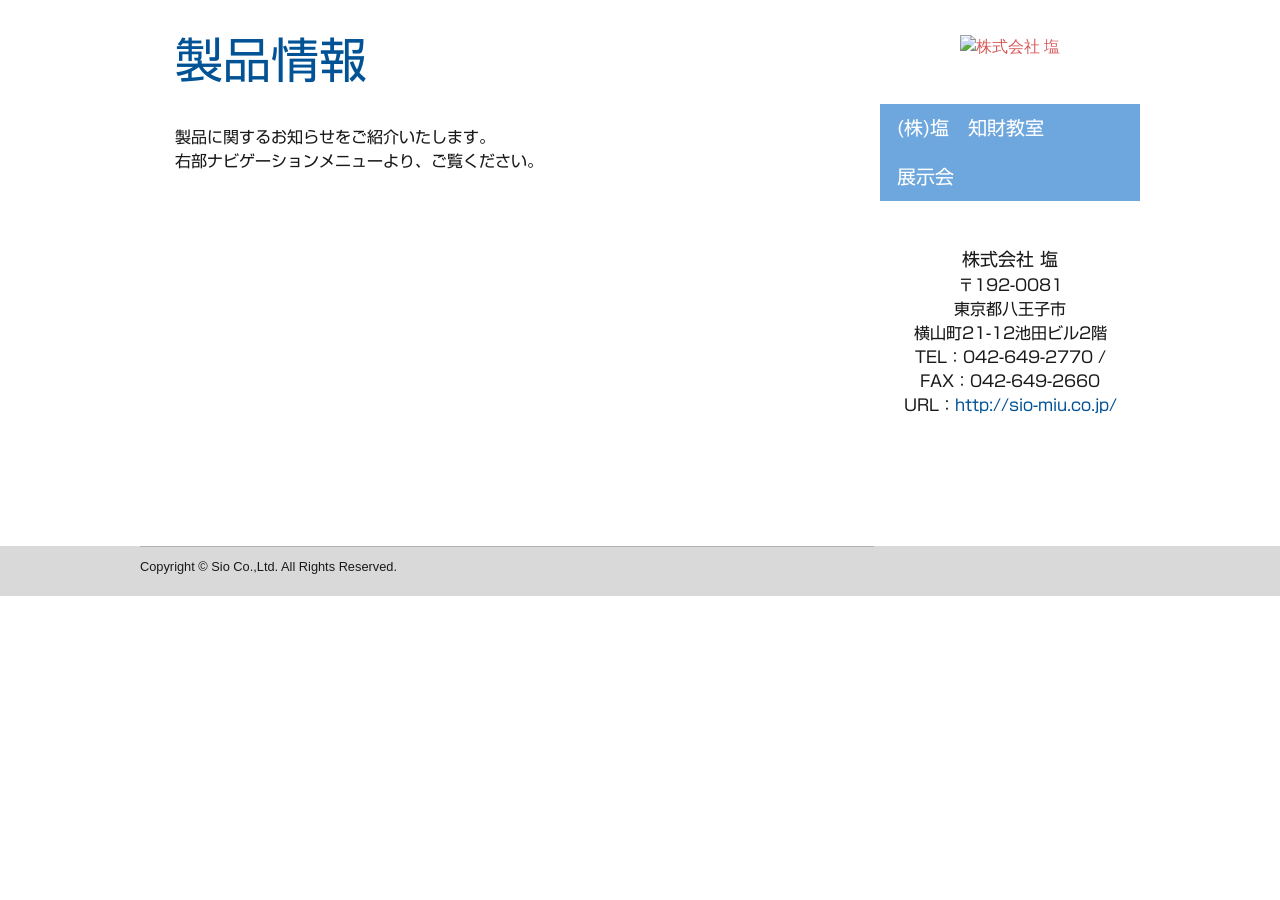
==== index.html @ 8117108e "update Signed-off-by: laskal05 <hrh.syn.mnmk.lb@gmail.com>" ====
<!DOCTYPE html>
<!-- saved from url=(0027) -->
<html lang="ja-JP" class=" j-feature-js j-feature-no-touch j-feature-opacity j-feature-csstransitions"><head><meta http-equiv="Content-Type" content="text/html; charset=UTF-8">
    
    <link rel="dns-prefetch preconnect" href="https://u.jimcdn.com/" crossorigin="anonymous">
<link rel="dns-prefetch preconnect" href="https://assets.jimstatic.com/" crossorigin="anonymous">
<link rel="dns-prefetch preconnect" href="https://image.jimcdn.com/" crossorigin="anonymous">
<link rel="dns-prefetch preconnect" href="https://fonts.jimstatic.com/" crossorigin="anonymous">
<meta name="viewport" content="width=device-width, initial-scale=1">
<meta http-equiv="X-UA-Compatible" content="IE=edge">
<meta name="description" content="">
<meta name="robots" content="index, follow, archive">
<meta property="st:section" content="">
<meta name="generator" content="Jimdo Creator">
<meta name="twitter:title" content="製品情報">
<meta name="twitter:description" content="製品に関するお知らせをご紹介いたします。 右部ナビゲーションメニューより、ご覧ください。">
<meta name="twitter:card" content="summary_large_image">
<meta property="og:url" content="">
<meta property="og:title" content="製品情報">
<meta property="og:description" content="製品に関するお知らせをご紹介いたします。 右部ナビゲーションメニューより、ご覧ください。">
<meta property="og:type" content="website">
<meta property="og:locale" content="ja_JP">
<meta property="og:site_name" content="株式会社 塩"><title>製品情報 - 株式会社 塩</title>
<link rel="icon" type="image/png" href="[data-uri]">
    
<link rel="canonical" href="">

        <script async="" src="./製品情報 - 株式会社 塩_files/ar.js"></script><script src="./製品情報 - 株式会社 塩_files/ckies.js.13bd3404f4070b90ba54.js"></script>

        <script src="./製品情報 - 株式会社 塩_files/cookieControl.js.52b6d9b9ffcbf249e5ad.js"></script>
    <script>window.CookieControlSet.setToOff();</script>

    <style>html,body{margin:0}.hidden{display:none}.n{padding:5px}#cc-website-title a {text-decoration: none}.cc-m-image-align-1{text-align:left}.cc-m-image-align-2{text-align:right}.cc-m-image-align-3{text-align:center}</style>

        <link href="./製品情報 - 株式会社 塩_files/layout.css" rel="stylesheet" type="text/css" id="jimdo_layout_css">
<script>     /* <![CDATA[ */     /*!  loadCss [c]2014 @scottjehl, Filament Group, Inc.  Licensed MIT */     window.loadCSS = window.loadCss = function(e,n,t){var r,l=window.document,a=l.createElement("link");if(n)r=n;else{var i=(l.body||l.getElementsByTagName("head")[0]).childNodes;r=i[i.length-1]}var o=l.styleSheets;a.rel="stylesheet",a.href=e,a.media="only x",r.parentNode.insertBefore(a,n?r:r.nextSibling);var d=function(e){for(var n=a.href,t=o.length;t--;)if(o[t].href===n)return e.call(a);setTimeout(function(){d(e)})};return a.onloadcssdefined=d,d(function(){a.media=t||"all"}),a};     window.onloadCSS = function(n,o){n.onload=function(){n.onload=null,o&&o.call(n)},"isApplicationInstalled"in navigator&&"onloadcssdefined"in n&&n.onloadcssdefined(o)}     /* ]]> */ </script>     <script>
// <![CDATA[
onloadCSS(loadCss('https://assets.jimstatic.com/web.css.d9361b6586f0098197fdc233c6461efe.css') , function() {
    this.id = 'jimdo_web_css';
});
// ]]>
</script><link rel="stylesheet" href="./製品情報 - 株式会社 塩_files/web.css.d9361b6586f0098197fdc233c6461efe.css" media="all" id="jimdo_web_css">
<link href="./製品情報 - 株式会社 塩_files/web.css.d9361b6586f0098197fdc233c6461efe.css" rel="preload" as="style">
<noscript>
<link href="https://assets.jimstatic.com/web.css.d9361b6586f0098197fdc233c6461efe.css" rel="stylesheet"/>
</noscript>
    <script>
    //<![CDATA[
        var jimdoData = {"isTestserver":false,"isLcJimdoCom":false,"isJimdoHelpCenter":false,"isProtectedPage":false,"cstok":"","cacheJsKey":"9e5bf9ebbcb654b6bbcdef91ee1eb983540c0d67","cacheCssKey":"9e5bf9ebbcb654b6bbcdef91ee1eb983540c0d67","cdnUrl":"https:\/\/assets.jimstatic.com\/","minUrl":"https:\/\/assets.jimstatic.com\/app\/cdn\/min\/file\/","authUrl":"https:\/\/a.jimdo.com\/","webPath":"https:\/\/sio-miu.mrc-lp.com\/","appUrl":"https:\/\/a.jimdo.com\/","cmsLanguage":"ja_JP","isFreePackage":false,"mobile":false,"isDevkitTemplateUsed":true,"isTemplateResponsive":true,"websiteId":"sd5729346fe07b841","pageId":2622862633,"packageId":2,"shop":{"deliveryTimeTexts":{"1":"\u304a\u5c4a\u3051\u65e5\u6570\uff1a1~3\u65e5","2":"\u304a\u5c4a\u3051\u65e5\u6570\uff1a3~5\u65e5","3":"\u304a\u5c4a\u3051\u65e5\u6570\uff1a5~8\u65e5"},"checkoutButtonText":"\u8cfc\u5165","isReady":false,"currencyFormat":{"pattern":"\u00a4#,##0","convertedPattern":"$#,##0","symbols":{"GROUPING_SEPARATOR":",","DECIMAL_SEPARATOR":".","CURRENCY_SYMBOL":"\uffe5"}},"currencyLocale":"ja_JP"},"tr":{"gmap":{"searchNotFound":"\u5165\u529b\u3055\u308c\u305f\u4f4f\u6240\u306f\u5b58\u5728\u3057\u306a\u3044\u304b\u3001\u898b\u3064\u3051\u308b\u3053\u3068\u304c\u3067\u304d\u307e\u305b\u3093\u3067\u3057\u305f\u3002","routeNotFound":"\u30eb\u30fc\u30c8\u304c\u8a08\u7b97\u3067\u304d\u307e\u305b\u3093\u3067\u3057\u305f\u3002\u76ee\u7684\u5730\u304c\u9060\u3059\u304e\u308b\u304b\u660e\u78ba\u3067\u306f\u306a\u3044\u53ef\u80fd\u6027\u304c\u3042\u308a\u307e\u3059\u3002"},"shop":{"checkoutSubmit":{"next":"\u6b21\u3078","wait":"\u304a\u5f85\u3061\u304f\u3060\u3055\u3044"},"paypalError":"\u30a8\u30e9\u30fc\u304c\u767a\u751f\u3057\u307e\u3057\u305f\u3002\u518d\u5ea6\u304a\u8a66\u3057\u304f\u3060\u3055\u3044\u3002","cartBar":"\u30b7\u30e7\u30c3\u30d4\u30f3\u30b0\u30ab\u30fc\u30c8\u3092\u78ba\u8a8d","maintenance":"\u7533\u3057\u8a33\u3054\u3056\u3044\u307e\u305b\u3093\u3001\u30e1\u30f3\u30c6\u30ca\u30f3\u30b9\u4e2d\u306e\u305f\u3081\u4e00\u6642\u7684\u306b\u30b7\u30e7\u30c3\u30d7\u304c\u5229\u7528\u3067\u304d\u307e\u305b\u3093\u3002\u3054\u8ff7\u60d1\u3092\u304a\u304b\u3051\u3057\u7533\u3057\u8a33\u3054\u3056\u3044\u307e\u305b\u3093\u304c\u3001\u304a\u6642\u9593\u3092\u3042\u3051\u3066\u518d\u5ea6\u304a\u8a66\u3057\u304f\u3060\u3055\u3044\u3002","addToCartOverlay":{"productInsertedText":"\u30ab\u30fc\u30c8\u306b\u5546\u54c1\u304c\u8ffd\u52a0\u3055\u308c\u307e\u3057\u305f","continueShoppingText":"\u8cb7\u3044\u7269\u3092\u7d9a\u3051\u308b","reloadPageText":"\u66f4\u65b0"},"notReadyText":"\u3053\u3061\u3089\u306e\u30b7\u30e7\u30c3\u30d7\u306f\u73fe\u5728\u6e96\u5099\u4e2d\u306e\u305f\u3081\u3054\u5229\u7528\u3044\u305f\u3060\u3051\u307e\u305b\u3093\u3002\u30b7\u30e7\u30c3\u30d7\u30aa\u30fc\u30ca\u30fc\u306f\u4ee5\u4e0b\u3092\u3054\u78ba\u8a8d\u304f\u3060\u3055\u3044\u3002https:\/\/help.jimdo.com\/hc\/ja\/articles\/115005521583","numLeftText":"\u73fe\u5728\u3053\u306e\u5546\u54c1\u306f {:num} \u307e\u3067\u8cfc\u5165\u3067\u304d\u307e\u3059\u3002","oneLeftText":"\u3053\u306e\u5546\u54c1\u306e\u5728\u5eab\u306f\u6b8b\u308a1\u70b9\u3067\u3059"},"common":{"timeout":"\u30a8\u30e9\u30fc\u304c\u767a\u751f\u3044\u305f\u3057\u307e\u3057\u305f\u3002\u5f8c\u307b\u3069\u518d\u5b9f\u884c\u3057\u3066\u304f\u3060\u3055\u3044\u3002"},"form":{"badRequest":"\u30a8\u30e9\u30fc\u304c\u767a\u751f\u3057\u307e\u3057\u305f\u3002\u5f8c\u307b\u3069\u6539\u3081\u3066\u304a\u8a66\u3057\u304f\u3060\u3055\u3044\u3002"}},"jQuery":"jimdoGen002","isJimdoMobileApp":false,"bgConfig":null,"bgFullscreen":null,"responsiveBreakpointLandscape":767,"responsiveBreakpointPortrait":480,"copyableHeadlineLinks":false,"tocGeneration":false,"googlemapsConsoleKey":false,"loggingForAnalytics":false,"loggingForPredefinedPages":false,"isFacebookPixelIdEnabled":false,"userAccountId":"66cb3b41-2ec8-4de4-afbf-88b4dd423e19","dmp":{"typesquareFontApiKey":"4L6CCYWjET8%3D","typesquareFontApiScriptUrl":"\/\/code.typesquare.com\/static\/4L6CCYWjET8%253D\/ts105.js","typesquareFontsAvailable":true}};
    // ]]>
</script>

     <script> (function(window) { 'use strict'; var regBuff = window.__regModuleBuffer = []; var regModuleBuffer = function() { var args = [].slice.call(arguments); regBuff.push(args); }; if (!window.regModule) { window.regModule = regModuleBuffer; } })(window); </script>
    <script src="./製品情報 - 株式会社 塩_files/web.js.fd987a2f65f1eb8f3406.js" async="true"></script>
    <script src="./製品情報 - 株式会社 塩_files/at.js.514efbaf25444fe4de92.js"></script>

<script src="./製品情報 - 株式会社 塩_files/mrcform.js" charset="utf-8" data-id="s1cf3e" async="async"></script>

<script type="text/javascript">
//<![CDATA[
(function (i, s, o, g, r, a, m) {(i[r] = i[r] || function () { (i[r].q = i[r].q || []).push(arguments) }),(a = s.createElement(o)), (m = s.getElementsByTagName(o)[0]);a.async = 1;a.src = g;m.parentNode.insertBefore(a, m);})(window, document, "script", "//ar.mrc-s.com/web/ar.js", "mrc");
mrc("id", "s1cf3e");
mrc("autolink", ["sio-miu.co.jp", "*.sio-miu.co.jp", "*.sio-life.com", "*.sio-home.com", "sio-miu.mrc-lp.com"]);
mrc("send");
//]]>
</script>
    
<link type="text/css" rel="stylesheet" id="dark-mode-custom-link"><link type="text/css" rel="stylesheet" id="dark-mode-general-link"><style lang="en" type="text/css" id="dark-mode-custom-style"></style><style lang="en" type="text/css" id="dark-mode-native-style"></style><style lang="en" type="text/css" id="dark-mode-native-sheet"></style><style type="text/css">.cc-imagewrapper{position:relative}.cc-pinterest-overlay{position:absolute;top:0;max-width:100%;width:100%;overflow:hidden;z-index:100011;background-color:#000;background-color:rgba(0,0,0,.1);display:none}.cc-m-image-align-2 .cc-pinterest-overlay{right:0}.cc-m-image-align-3 .cc-pinterest-overlay{margin:0 auto;left:0;right:0}@media \0screen\,screen\9{.cc-pinterest-overlay{background:url([data-uri])}}a.cc-pinterest-link{background:url([data-uri]) no-repeat;font:11px Arial,sans-serif;text-indent:-99999px;font-size:.01em;color:#CD1F1F;height:20px;width:43px;display:block;margin:5px;float:right}a.cc-pinterest-link:hover{background-position:0 -20px}a.cc-pinterest-link:active{background-position:0 -40px}</style><style type="text/css">.jui-u-bottom-spacing{margin-bottom:48px}.jui-u-top-spacing{margin-top:48px}:focus-visible{outline:#147fa9 solid 3px!important;outline-offset:2px!important}.cc-m-video-gutter{max-width:100%;height:auto!important}.cc-m-video-gutter .cc-m-video-wrapper{height:0!important;width:100%;position:relative}.cc-m-video-gutter.cc-m-video-ratio-1 .cc-m-video-wrapper{padding-bottom:75%}.cc-m-video-gutter.cc-m-video-ratio-2 .cc-m-video-wrapper{padding-bottom:56.25%}.cc-m-video-gutter .cc-m-video-container{position:absolute;left:0;top:0;width:100%;height:100%}.cc-m-video-container{overflow:hidden}.cc-m-video-align-left{float:left}.cc-m-video-align-center{margin:0 auto}.cc-m-video-align-right{float:right}</style><style type="text/css">.sz-thumb{cursor:crosshair!important}.sz-thumb>span{display:block;position:relative}.sz-lens,.sz-stage{background:#fff;border:1px solid #999;display:none}.sz-lens,.sz-stage,.sz-stage img{position:absolute}.sz-stage{left:0;overflow:hidden;top:0;z-index:1}.sz-lens{filter:alpha(opacity=60);opacity:.6}</style><style type="text/css">/*!
 * jQuery UI Datepicker 1.11.4
 * http://jqueryui.com
 *
 * Copyright jQuery Foundation and other contributors
 * Released under the MIT license.
 * http://jquery.org/license
 *
 * http://api.jqueryui.com/datepicker/#theming
 */.ui-datepicker{width:17em;padding:.2em .2em 0;display:none}.ui-datepicker .ui-datepicker-header{position:relative;padding:.2em 0}.ui-datepicker .ui-datepicker-next,.ui-datepicker .ui-datepicker-prev{position:absolute;top:2px;width:1.8em;height:1.8em}.ui-datepicker .ui-datepicker-next-hover,.ui-datepicker .ui-datepicker-prev-hover{top:1px}.ui-datepicker .ui-datepicker-prev{left:2px}.ui-datepicker .ui-datepicker-next{right:2px}.ui-datepicker .ui-datepicker-prev-hover{left:1px}.ui-datepicker .ui-datepicker-next-hover{right:1px}.ui-datepicker .ui-datepicker-next span,.ui-datepicker .ui-datepicker-prev span{display:block;position:absolute;left:50%;margin-left:-8px;top:50%;margin-top:-8px}.ui-datepicker .ui-datepicker-title{margin:0 2.3em;line-height:1.8em;text-align:center}.ui-datepicker .ui-datepicker-title select{font-size:1em;margin:1px 0}.ui-datepicker select.ui-datepicker-month,.ui-datepicker select.ui-datepicker-year{width:45%}.ui-datepicker table{width:100%;font-size:.9em;border-collapse:collapse;margin:0 0 .4em}.ui-datepicker th{padding:.7em .3em;text-align:center;font-weight:700;border:0}.ui-datepicker td{border:0;padding:1px}.ui-datepicker td a,.ui-datepicker td span{display:block;padding:.2em;text-align:right;text-decoration:none}.ui-datepicker .ui-datepicker-buttonpane{background-image:none;margin:.7em 0 0;padding:0 .2em;border-left:0;border-right:0;border-bottom:0}.ui-datepicker .ui-datepicker-buttonpane button{float:right;margin:.5em .2em .4em;cursor:pointer;padding:.2em .6em .3em;width:auto;overflow:visible}.ui-datepicker .ui-datepicker-buttonpane button.ui-datepicker-current,.ui-datepicker-multi .ui-datepicker-group,.ui-datepicker-rtl .ui-datepicker-buttonpane button{float:left}.ui-datepicker.ui-datepicker-multi{width:auto}.ui-datepicker-multi .ui-datepicker-group table{width:95%;margin:0 auto .4em}.ui-datepicker-multi-2 .ui-datepicker-group{width:50%}.ui-datepicker-multi-3 .ui-datepicker-group{width:33.3%}.ui-datepicker-multi-4 .ui-datepicker-group{width:25%}.ui-datepicker-multi .ui-datepicker-group-last .ui-datepicker-header,.ui-datepicker-multi .ui-datepicker-group-middle .ui-datepicker-header{border-left-width:0}.ui-datepicker-multi .ui-datepicker-buttonpane{clear:left}.ui-datepicker-row-break{clear:both;width:100%;font-size:0}.ui-datepicker-rtl{direction:rtl}.ui-datepicker-rtl .ui-datepicker-prev{right:2px;left:auto}.ui-datepicker-rtl .ui-datepicker-next{left:2px;right:auto}.ui-datepicker-rtl .ui-datepicker-prev:hover{right:1px;left:auto}.ui-datepicker-rtl .ui-datepicker-next:hover{left:1px;right:auto}.ui-datepicker-rtl .ui-datepicker-buttonpane{clear:right}.ui-datepicker-rtl .ui-datepicker-buttonpane button.ui-datepicker-current,.ui-datepicker-rtl .ui-datepicker-group{float:right}.ui-datepicker-rtl .ui-datepicker-group-last .ui-datepicker-header,.ui-datepicker-rtl .ui-datepicker-group-middle .ui-datepicker-header{border-right-width:0;border-left-width:1px}</style><style type="text/css">div.content-box-animating a.content-box-close,div.content-box-animating a.content-box-next,div.content-box-animating a.content-box-prev,div.content-box-animating div.content-box-shadow,div.content-box.content-box-no-prev-next a.content-box-next,div.content-box.content-box-no-prev-next a.content-box-prev{display:none}div.content-box{position:absolute;width:400px;height:400px;z-index:10000;display:none;background:#373737;text-align:left}div.content-box-loading div.content-box-item{background:url([data-uri]) center no-repeat}div.content-box-shadow{position:absolute;width:100%;height:100%;z-index:-1;background:#333;opacity:.6;-moz-opacity:.6;filter:alpha(opacity=60);top:-8px;left:-8px;padding:8px}div.content-box-content-wrapper{width:100%;height:100%;color:#fff;overflow:hidden;position:relative}div.content-box-content{width:20000px;height:100%}div.content-box-item{float:left;height:100%}div.content-box-item-content{position:relative;padding:10px 10px 70px;overflow:auto}div.content-box.content-box-no-prev-next div.content-box-item-content{padding:10px}.content-box-disabled{opacity:.3;-moz-opacity:.3;filter:alpha(opacity=30)!important}a.content-box-close{position:absolute;top:-18px;left:-18px;width:28px;height:28px;background:url(https://assets.jimstatic.com/e1ca6e007c91d4ef9ee063940b504870.png) top left no-repeat;outline:0}a.content-box-close:hover{background-position:-28px 0}a.content-box-next,a.content-box-prev{position:absolute;right:0;bottom:10px;width:81px;height:48px;outline:0;cursor:pointer}a.content-box-next span{float:left;width:100%;height:100%;background:url(https://assets.jimstatic.com/9e4dc55ad6bdd8b8bafced6241dac621.png) no-repeat}a.content-box-prev span{float:left;width:100%;height:100%;background:url([data-uri]) no-repeat}a.content-box-prev{right:100px!important}</style><style type="text/css">.cc-browser-message{top:0;width:100%;position:relative;height:35px}.cc-browser-message .cc-browser-container{border-bottom:solid 1px #3C3C3C;height:34px;overflow:hidden}.cc-browser-message .cc-browser-slice{background:url([data-uri]) no-repeat}.cc-browser-message .cc-browser-slice-bg{background-repeat:repeat-x;background-position:0 -76px;background-color:#FEEEB2}.cc-browser-message .cc-browser-icon{background-position:0 0;height:24px;width:24px;margin:4px 0 0 6px;float:left}.cc-browser-message .cc-browser-close{background-position:0 -31px;float:right;height:22px;width:24px;margin:6px 10px 0 0;cursor:pointer}.cc-browser-message .cc-browser-close.cc-state-hover{background-position:0 -54px}.cc-browser-message .cc-browser-text{float:left;width:90%;font-size:1em;line-height:1em;margin:9px 0 0 10px}.cc-browser-message .cc-browser-text a{color:#3C3C3C;text-decoration:underline;font-weight:700}</style><style type="text/css">/*! jQuery UI - v1.11.3 - 2015-02-12
* http://jqueryui.com
* Includes: core.css, accordion.css, autocomplete.css, button.css, datepicker.css, dialog.css, draggable.css, menu.css, progressbar.css, resizable.css, selectable.css, selectmenu.css, slider.css, sortable.css, spinner.css, tabs.css, tooltip.css, theme.css
* To view and modify this theme, visit http://jqueryui.com/themeroller/?ffDefault=Arial%2CHelvetica%2Csans-serif&fsDefault=1em&fwDefault=normal&cornerRadius=3px&bgColorHeader=e9e9e9&bgTextureHeader=flat&borderColorHeader=dddddd&fcHeader=333333&iconColorHeader=444444&bgColorContent=ffffff&bgTextureContent=flat&borderColorContent=dddddd&fcContent=333333&iconColorContent=444444&bgColorDefault=f6f6f6&bgTextureDefault=flat&borderColorDefault=c5c5c5&fcDefault=454545&iconColorDefault=777777&bgColorHover=ededed&bgTextureHover=flat&borderColorHover=cccccc&fcHover=2b2b2b&iconColorHover=555555&bgColorActive=007fff&bgTextureActive=flat&borderColorActive=003eff&fcActive=ffffff&iconColorActive=ffffff&bgColorHighlight=fffa90&bgTextureHighlight=flat&borderColorHighlight=dad55e&fcHighlight=777620&iconColorHighlight=777620&bgColorError=fddfdf&bgTextureError=flat&borderColorError=f1a899&fcError=5f3f3f&iconColorError=cc0000&bgColorOverlay=aaaaaa&bgTextureOverlay=flat&bgImgOpacityOverlay=0&opacityOverlay=30&bgColorShadow=666666&bgTextureShadow=flat&bgImgOpacityShadow=0&opacityShadow=30&thicknessShadow=5px&offsetTopShadow=0px&offsetLeftShadow=0px&cornerRadiusShadow=8px
* Copyright jQuery Foundation and other contributors; Licensed MIT */.ui-helper-reset,.ui-menu{outline:0;list-style:none}.ui-button,.ui-spinner,.ui-spinner-input{vertical-align:middle}.ui-helper-hidden{display:none}.ui-helper-hidden-accessible{border:0;clip:rect(0 0 0 0);height:1px;margin:-1px;overflow:hidden;padding:0;position:absolute;width:1px}.ui-helper-zfix,.ui-widget-overlay{top:0;left:0;width:100%;height:100%}.ui-helper-reset{margin:0;padding:0;border:0;line-height:1.3;text-decoration:none;font-size:100%}.ui-helper-clearfix:after,.ui-helper-clearfix:before{content:"";display:table;border-collapse:collapse}.ui-helper-clearfix:after{clear:both}.ui-helper-clearfix{min-height:0}.ui-helper-zfix{position:absolute;opacity:0;filter:Alpha(Opacity=0)}.ui-front{z-index:100}.ui-state-disabled{cursor:default!important}.ui-icon{display:block;text-indent:-99999px;overflow:hidden;background-repeat:no-repeat}.ui-widget-overlay{position:fixed}.ui-accordion .ui-accordion-header{display:block;cursor:pointer;position:relative;margin:2px 0 0;padding:.5em .5em .5em .7em;min-height:0;font-size:100%}.ui-accordion .ui-accordion-icons,.ui-accordion .ui-accordion-icons .ui-accordion-icons{padding-left:2.2em}.ui-accordion .ui-accordion-header .ui-accordion-header-icon{position:absolute;left:.5em;top:50%;margin-top:-8px}.ui-accordion .ui-accordion-content{padding:1em 2.2em;border-top:0;overflow:auto}.ui-autocomplete{position:absolute;top:0;left:0;cursor:default}.ui-button{display:inline-block;position:relative;padding:0;line-height:normal;margin-right:.1em;cursor:pointer;text-align:center;overflow:visible}.ui-button,.ui-button:active,.ui-button:hover,.ui-button:link,.ui-button:visited{text-decoration:none}.ui-button-icon-only{width:2.2em}button.ui-button-icon-only{width:2.4em}.ui-button-icons-only{width:3.4em}button.ui-button-icons-only{width:3.7em}.ui-button .ui-button-text{display:block;line-height:normal}.ui-button-text-only .ui-button-text{padding:.4em 1em}.ui-button-icon-only .ui-button-text,.ui-button-icons-only .ui-button-text{padding:.4em;text-indent:-9999999px}.ui-button-text-icon-primary .ui-button-text,.ui-button-text-icons .ui-button-text{padding:.4em 1em .4em 2.1em}.ui-button-text-icon-secondary .ui-button-text,.ui-button-text-icons .ui-button-text{padding:.4em 2.1em .4em 1em}.ui-button-text-icons .ui-button-text{padding-left:2.1em;padding-right:2.1em}input.ui-button{padding:.4em 1em}.ui-button-icon-only .ui-icon,.ui-button-icons-only .ui-icon,.ui-button-text-icon-primary .ui-icon,.ui-button-text-icon-secondary .ui-icon,.ui-button-text-icons .ui-icon{position:absolute;top:50%;margin-top:-8px}.ui-button-icon-only .ui-icon{left:50%;margin-left:-8px}.ui-button-icons-only .ui-button-icon-primary,.ui-button-text-icon-primary .ui-button-icon-primary,.ui-button-text-icons .ui-button-icon-primary{left:.5em}.ui-button-icons-only .ui-button-icon-secondary,.ui-button-text-icon-secondary .ui-button-icon-secondary,.ui-button-text-icons .ui-button-icon-secondary{right:.5em}.ui-buttonset{margin-right:7px}.ui-buttonset .ui-button{margin-left:0;margin-right:-.3em}button.ui-button::-moz-focus-inner,input.ui-button::-moz-focus-inner{border:0;padding:0}.ui-datepicker{width:17em;padding:.2em .2em 0;display:none}.ui-datepicker .ui-datepicker-header{position:relative;padding:.2em 0}.ui-datepicker .ui-datepicker-next,.ui-datepicker .ui-datepicker-prev{position:absolute;top:2px;width:1.8em;height:1.8em}.ui-datepicker .ui-datepicker-next-hover,.ui-datepicker .ui-datepicker-prev-hover{top:1px}.ui-datepicker .ui-datepicker-prev{left:2px}.ui-datepicker .ui-datepicker-next{right:2px}.ui-datepicker .ui-datepicker-prev-hover{left:1px}.ui-datepicker .ui-datepicker-next-hover{right:1px}.ui-datepicker .ui-datepicker-next span,.ui-datepicker .ui-datepicker-prev span{display:block;position:absolute;left:50%;margin-left:-8px;top:50%;margin-top:-8px}.ui-datepicker .ui-datepicker-title{margin:0 2.3em;line-height:1.8em;text-align:center}.ui-datepicker .ui-datepicker-title select{font-size:1em;margin:1px 0}.ui-datepicker select.ui-datepicker-month,.ui-datepicker select.ui-datepicker-year{width:45%}.ui-datepicker table{width:100%;font-size:.9em;border-collapse:collapse;margin:0 0 .4em}.ui-datepicker th{padding:.7em .3em;text-align:center;font-weight:700;border:0}.ui-datepicker td{border:0;padding:1px}.ui-datepicker td a,.ui-datepicker td span{display:block;padding:.2em;text-align:right;text-decoration:none}.ui-datepicker .ui-datepicker-buttonpane{background-image:none;margin:.7em 0 0;padding:0 .2em;border-left:0;border-right:0;border-bottom:0}.ui-datepicker .ui-datepicker-buttonpane button{float:right;margin:.5em .2em .4em;cursor:pointer;padding:.2em .6em .3em;width:auto;overflow:visible}.ui-datepicker .ui-datepicker-buttonpane button.ui-datepicker-current,.ui-datepicker-multi .ui-datepicker-group,.ui-datepicker-rtl .ui-datepicker-buttonpane button{float:left}.ui-datepicker.ui-datepicker-multi{width:auto}.ui-datepicker-multi .ui-datepicker-group table{width:95%;margin:0 auto .4em}.ui-datepicker-multi-2 .ui-datepicker-group{width:50%}.ui-datepicker-multi-3 .ui-datepicker-group{width:33.3%}.ui-datepicker-multi-4 .ui-datepicker-group{width:25%}.ui-datepicker-multi .ui-datepicker-group-last .ui-datepicker-header,.ui-datepicker-multi .ui-datepicker-group-middle .ui-datepicker-header{border-left-width:0}.ui-datepicker-multi .ui-datepicker-buttonpane{clear:left}.ui-datepicker-row-break{clear:both;width:100%;font-size:0}.ui-datepicker-rtl{direction:rtl}.ui-datepicker-rtl .ui-datepicker-prev{right:2px;left:auto}.ui-datepicker-rtl .ui-datepicker-next{left:2px;right:auto}.ui-datepicker-rtl .ui-datepicker-prev:hover{right:1px;left:auto}.ui-datepicker-rtl .ui-datepicker-next:hover{left:1px;right:auto}.ui-datepicker-rtl .ui-datepicker-buttonpane{clear:right}.ui-datepicker-rtl .ui-datepicker-buttonpane button.ui-datepicker-current,.ui-datepicker-rtl .ui-datepicker-group{float:right}.ui-datepicker-rtl .ui-datepicker-group-last .ui-datepicker-header,.ui-datepicker-rtl .ui-datepicker-group-middle .ui-datepicker-header{border-right-width:0;border-left-width:1px}.ui-dialog{overflow:hidden;position:absolute;top:0;left:0;padding:.2em;outline:0}.ui-dialog .ui-dialog-titlebar{padding:.4em 1em;position:relative}.ui-dialog .ui-dialog-title{float:left;margin:.1em 0;white-space:nowrap;width:90%;overflow:hidden;text-overflow:ellipsis}.ui-dialog .ui-dialog-titlebar-close{position:absolute;right:.3em;top:50%;width:20px;margin:-10px 0 0;padding:1px;height:20px}.ui-dialog .ui-dialog-content{position:relative;border:0;padding:.5em 1em;background:0 0;overflow:auto}.ui-dialog .ui-dialog-buttonpane{text-align:left;border-width:1px 0 0;background-image:none;margin-top:.5em;padding:.3em 1em .5em .4em}.ui-dialog .ui-dialog-buttonpane .ui-dialog-buttonset{float:right}.ui-dialog .ui-dialog-buttonpane button{margin:.5em .4em .5em 0;cursor:pointer}.ui-dialog .ui-resizable-se{width:12px;height:12px;right:-5px;bottom:-5px;background-position:16px 16px}.ui-draggable .ui-dialog-titlebar{cursor:move}.ui-draggable-handle{-ms-touch-action:none;touch-action:none}.ui-menu{padding:0;margin:0;display:block}.ui-menu .ui-menu{position:absolute}.ui-menu .ui-menu-item{position:relative;margin:0;padding:3px 1em 3px .4em;cursor:pointer;min-height:0;list-style-image:url("[data-uri]")}.ui-menu .ui-menu-divider{margin:5px 0;height:0;font-size:0;line-height:0;border-width:1px 0 0}.ui-menu .ui-state-active,.ui-menu .ui-state-focus{margin:-1px}.ui-menu-icons{position:relative}.ui-menu-icons .ui-menu-item{padding-left:2em}.ui-menu .ui-icon{position:absolute;top:0;bottom:0;left:.2em;margin:auto 0}.ui-menu .ui-menu-icon{left:auto;right:0}.ui-progressbar{height:2em;text-align:left;overflow:hidden}.ui-progressbar .ui-progressbar-value{margin:-1px;height:100%}.ui-progressbar .ui-progressbar-overlay{background:url("[data-uri]");height:100%;filter:alpha(opacity=25);opacity:.25}.ui-progressbar-indeterminate .ui-progressbar-value{background-image:none}.ui-resizable{position:relative}.ui-resizable-handle{position:absolute;font-size:.1px;display:block;-ms-touch-action:none;touch-action:none}.ui-resizable-autohide .ui-resizable-handle,.ui-resizable-disabled .ui-resizable-handle{display:none}.ui-resizable-n{cursor:n-resize;height:7px;width:100%;top:-5px;left:0}.ui-resizable-s{cursor:s-resize;height:7px;width:100%;bottom:-5px;left:0}.ui-resizable-e{cursor:e-resize;width:7px;right:-5px;top:0;height:100%}.ui-resizable-w{cursor:w-resize;width:7px;left:-5px;top:0;height:100%}.ui-resizable-se{cursor:se-resize;width:12px;height:12px;right:1px;bottom:1px}.ui-resizable-sw{cursor:sw-resize;width:9px;height:9px;left:-5px;bottom:-5px}.ui-slider-vertical .ui-slider-range-min,.ui-spinner-down{bottom:0}.ui-resizable-nw{cursor:nw-resize;width:9px;height:9px;left:-5px;top:-5px}.ui-resizable-ne{cursor:ne-resize;width:9px;height:9px;right:-5px;top:-5px}.ui-selectable{-ms-touch-action:none;touch-action:none}.ui-selectable-helper{position:absolute;z-index:100;border:1px dotted #000}.ui-selectmenu-menu{padding:0;margin:0;position:absolute;top:0;left:0;display:none}.ui-selectmenu-menu .ui-menu{overflow:auto;overflow-x:hidden;padding-bottom:1px}.ui-selectmenu-menu .ui-menu .ui-selectmenu-optgroup{font-size:1em;font-weight:700;line-height:1.5;padding:2px .4em;margin:.5em 0 0;height:auto;border:0}.ui-selectmenu-open{display:block}.ui-selectmenu-button{display:inline-block;overflow:hidden;position:relative;text-decoration:none;cursor:pointer}.ui-selectmenu-button span.ui-icon{right:.5em;left:auto;margin-top:-8px;position:absolute;top:50%}.ui-selectmenu-button span.ui-selectmenu-text{text-align:left;padding:.4em 2.1em .4em 1em;display:block;line-height:1.4;overflow:hidden;text-overflow:ellipsis;white-space:nowrap}.ui-slider{position:relative;text-align:left}.ui-slider .ui-slider-handle{position:absolute;z-index:2;width:1.2em;height:1.2em;cursor:default;-ms-touch-action:none;touch-action:none}.ui-slider .ui-slider-range{position:absolute;z-index:1;font-size:.7em;display:block;border:0;background-position:0 0}.ui-slider.ui-state-disabled .ui-slider-handle,.ui-slider.ui-state-disabled .ui-slider-range{filter:inherit}.ui-slider-horizontal{height:.8em}.ui-slider-horizontal .ui-slider-handle{top:-.3em;margin-left:-.6em}.ui-slider-horizontal .ui-slider-range{top:0;height:100%}.ui-slider-horizontal .ui-slider-range-min{left:0}.ui-slider-horizontal .ui-slider-range-max{right:0}.ui-slider-vertical{width:.8em;height:100px}.ui-slider-vertical .ui-slider-handle{left:-.3em;margin-left:0;margin-bottom:-.6em}.ui-slider-vertical .ui-slider-range{left:0;width:100%}.ui-slider-vertical .ui-slider-range-max{top:0}.ui-sortable-handle{-ms-touch-action:none;touch-action:none}.ui-spinner{position:relative;display:inline-block;overflow:hidden;padding:0}.ui-spinner-input{border:none;background:0 0;color:inherit;padding:0;margin:.2em 22px .2em .4em}.ui-widget-content a,.ui-widget-header,.ui-widget-header a{color:#333}.ui-spinner-button{width:16px;height:50%;font-size:.5em;padding:0;margin:0;text-align:center;position:absolute;cursor:default;display:block;overflow:hidden;right:0}.ui-widget,.ui-widget .ui-widget{font-size:1em}.ui-spinner a.ui-spinner-button{border-top:none;border-bottom:none;border-right:none}.ui-spinner .ui-icon{position:absolute;margin-top:-8px;top:50%;left:0}.ui-spinner-up{top:0}.ui-spinner .ui-icon-triangle-1-s{background-position:-65px -16px}.ui-tabs{position:relative;padding:.2em}.ui-tabs .ui-tabs-nav{margin:0;padding:.2em .2em 0}.ui-tabs .ui-tabs-nav li{list-style:none;float:left;position:relative;top:0;margin:1px .2em 0 0;border-bottom-width:0;padding:0;white-space:nowrap}.ui-tabs .ui-tabs-nav .ui-tabs-anchor{float:left;padding:.5em 1em;text-decoration:none}.ui-tabs .ui-tabs-nav li.ui-tabs-active{margin-bottom:-1px;padding-bottom:1px}.ui-tabs .ui-tabs-nav li.ui-state-disabled .ui-tabs-anchor,.ui-tabs .ui-tabs-nav li.ui-tabs-active .ui-tabs-anchor,.ui-tabs .ui-tabs-nav li.ui-tabs-loading .ui-tabs-anchor{cursor:text}.ui-tabs-collapsible .ui-tabs-nav li.ui-tabs-active .ui-tabs-anchor{cursor:pointer}.ui-tabs .ui-tabs-panel{display:block;border-width:0;padding:1em 1.4em;background:0 0}.ui-tooltip{padding:8px;position:absolute;z-index:9999;max-width:300px;-webkit-box-shadow:0 0 5px #aaa;box-shadow:0 0 5px #aaa}body .ui-tooltip{border-width:2px}.ui-widget{font-family:Arial,Helvetica,sans-serif}.ui-widget button,.ui-widget input,.ui-widget select,.ui-widget textarea{font-family:Arial,Helvetica,sans-serif;font-size:1em}.ui-widget-content{border:1px solid #ddd;background:#fff;color:#333}.ui-widget-header{border:1px solid #ddd;background:#e9e9e9;font-weight:700}.ui-state-default,.ui-widget-content .ui-state-default,.ui-widget-header .ui-state-default{border:1px solid #c5c5c5;background:#f6f6f6;font-weight:400;color:#454545}.ui-state-default a,.ui-state-default a:link,.ui-state-default a:visited{color:#454545;text-decoration:none}.ui-state-focus,.ui-state-hover,.ui-widget-content .ui-state-focus,.ui-widget-content .ui-state-hover,.ui-widget-header .ui-state-focus,.ui-widget-header .ui-state-hover{border:1px solid #ccc;background:#ededed;font-weight:400;color:#2b2b2b}.ui-state-focus a,.ui-state-focus a:hover,.ui-state-focus a:link,.ui-state-focus a:visited,.ui-state-hover a,.ui-state-hover a:hover,.ui-state-hover a:link,.ui-state-hover a:visited{color:#2b2b2b;text-decoration:none}.ui-state-active,.ui-widget-content .ui-state-active,.ui-widget-header .ui-state-active{border:1px solid #003eff;background:#007fff;font-weight:400;color:#fff}.ui-state-active a,.ui-state-active a:link,.ui-state-active a:visited{color:#fff;text-decoration:none}.ui-state-highlight,.ui-widget-content .ui-state-highlight,.ui-widget-header .ui-state-highlight{border:1px solid #dad55e;background:#fffa90;color:#777620}.ui-state-highlight a,.ui-widget-content .ui-state-highlight a,.ui-widget-header .ui-state-highlight a{color:#777620}.ui-state-error,.ui-widget-content .ui-state-error,.ui-widget-header .ui-state-error{border:1px solid #f1a899;background:#fddfdf;color:#5f3f3f}.ui-state-error a,.ui-state-error-text,.ui-widget-content .ui-state-error a,.ui-widget-content .ui-state-error-text,.ui-widget-header .ui-state-error a,.ui-widget-header .ui-state-error-text{color:#5f3f3f}.ui-priority-primary,.ui-widget-content .ui-priority-primary,.ui-widget-header .ui-priority-primary{font-weight:700}.ui-priority-secondary,.ui-widget-content .ui-priority-secondary,.ui-widget-header .ui-priority-secondary{opacity:.7;filter:Alpha(Opacity=70);font-weight:400}.ui-state-disabled,.ui-widget-content .ui-state-disabled,.ui-widget-header .ui-state-disabled{opacity:.35;filter:Alpha(Opacity=35);background-image:none}.ui-state-disabled .ui-icon{filter:Alpha(Opacity=35)}.ui-icon{width:16px;height:16px}.ui-icon,.ui-widget-content .ui-icon{background-image:url(https://assets.jimstatic.com/1390b425cda2152086953a81699eb67e.png)}.ui-widget-header .ui-icon{background-image:url(https://assets.jimstatic.com/1390b425cda2152086953a81699eb67e.png)}.ui-state-default .ui-icon{background-image:url(https://assets.jimstatic.com/46c951ac66e69c3f4f8dd0624df95a45.png)}.ui-state-focus .ui-icon,.ui-state-hover .ui-icon{background-image:url(https://assets.jimstatic.com/77aa3789fec804f6ec26dc15365bdee8.png)}.ui-state-active .ui-icon{background-image:url(https://assets.jimstatic.com/9886d3f03300d1dcd9f317a5f70552e4.png)}.ui-state-highlight .ui-icon{background-image:url(https://assets.jimstatic.com/73dcacd75d54951026ff8f7ef268b26f.png)}.ui-state-error .ui-icon,.ui-state-error-text .ui-icon{background-image:url(https://assets.jimstatic.com/034e9fa1ef020b3f6d5f86750920098c.png)}.ui-icon-blank{background-position:16px 16px}.ui-icon-carat-1-n{background-position:0 0}.ui-icon-carat-1-ne{background-position:-16px 0}.ui-icon-carat-1-e{background-position:-32px 0}.ui-icon-carat-1-se{background-position:-48px 0}.ui-icon-carat-1-s{background-position:-64px 0}.ui-icon-carat-1-sw{background-position:-80px 0}.ui-icon-carat-1-w{background-position:-96px 0}.ui-icon-carat-1-nw{background-position:-112px 0}.ui-icon-carat-2-n-s{background-position:-128px 0}.ui-icon-carat-2-e-w{background-position:-144px 0}.ui-icon-triangle-1-n{background-position:0 -16px}.ui-icon-triangle-1-ne{background-position:-16px -16px}.ui-icon-triangle-1-e{background-position:-32px -16px}.ui-icon-triangle-1-se{background-position:-48px -16px}.ui-icon-triangle-1-s{background-position:-64px -16px}.ui-icon-triangle-1-sw{background-position:-80px -16px}.ui-icon-triangle-1-w{background-position:-96px -16px}.ui-icon-triangle-1-nw{background-position:-112px -16px}.ui-icon-triangle-2-n-s{background-position:-128px -16px}.ui-icon-triangle-2-e-w{background-position:-144px -16px}.ui-icon-arrow-1-n{background-position:0 -32px}.ui-icon-arrow-1-ne{background-position:-16px -32px}.ui-icon-arrow-1-e{background-position:-32px -32px}.ui-icon-arrow-1-se{background-position:-48px -32px}.ui-icon-arrow-1-s{background-position:-64px -32px}.ui-icon-arrow-1-sw{background-position:-80px -32px}.ui-icon-arrow-1-w{background-position:-96px -32px}.ui-icon-arrow-1-nw{background-position:-112px -32px}.ui-icon-arrow-2-n-s{background-position:-128px -32px}.ui-icon-arrow-2-ne-sw{background-position:-144px -32px}.ui-icon-arrow-2-e-w{background-position:-160px -32px}.ui-icon-arrow-2-se-nw{background-position:-176px -32px}.ui-icon-arrowstop-1-n{background-position:-192px -32px}.ui-icon-arrowstop-1-e{background-position:-208px -32px}.ui-icon-arrowstop-1-s{background-position:-224px -32px}.ui-icon-arrowstop-1-w{background-position:-240px -32px}.ui-icon-arrowthick-1-n{background-position:0 -48px}.ui-icon-arrowthick-1-ne{background-position:-16px -48px}.ui-icon-arrowthick-1-e{background-position:-32px -48px}.ui-icon-arrowthick-1-se{background-position:-48px -48px}.ui-icon-arrowthick-1-s{background-position:-64px -48px}.ui-icon-arrowthick-1-sw{background-position:-80px -48px}.ui-icon-arrowthick-1-w{background-position:-96px -48px}.ui-icon-arrowthick-1-nw{background-position:-112px -48px}.ui-icon-arrowthick-2-n-s{background-position:-128px -48px}.ui-icon-arrowthick-2-ne-sw{background-position:-144px -48px}.ui-icon-arrowthick-2-e-w{background-position:-160px -48px}.ui-icon-arrowthick-2-se-nw{background-position:-176px -48px}.ui-icon-arrowthickstop-1-n{background-position:-192px -48px}.ui-icon-arrowthickstop-1-e{background-position:-208px -48px}.ui-icon-arrowthickstop-1-s{background-position:-224px -48px}.ui-icon-arrowthickstop-1-w{background-position:-240px -48px}.ui-icon-arrowreturnthick-1-w{background-position:0 -64px}.ui-icon-arrowreturnthick-1-n{background-position:-16px -64px}.ui-icon-arrowreturnthick-1-e{background-position:-32px -64px}.ui-icon-arrowreturnthick-1-s{background-position:-48px -64px}.ui-icon-arrowreturn-1-w{background-position:-64px -64px}.ui-icon-arrowreturn-1-n{background-position:-80px -64px}.ui-icon-arrowreturn-1-e{background-position:-96px -64px}.ui-icon-arrowreturn-1-s{background-position:-112px -64px}.ui-icon-arrowrefresh-1-w{background-position:-128px -64px}.ui-icon-arrowrefresh-1-n{background-position:-144px -64px}.ui-icon-arrowrefresh-1-e{background-position:-160px -64px}.ui-icon-arrowrefresh-1-s{background-position:-176px -64px}.ui-icon-arrow-4{background-position:0 -80px}.ui-icon-arrow-4-diag{background-position:-16px -80px}.ui-icon-extlink{background-position:-32px -80px}.ui-icon-newwin{background-position:-48px -80px}.ui-icon-refresh{background-position:-64px -80px}.ui-icon-shuffle{background-position:-80px -80px}.ui-icon-transfer-e-w{background-position:-96px -80px}.ui-icon-transferthick-e-w{background-position:-112px -80px}.ui-icon-folder-collapsed{background-position:0 -96px}.ui-icon-folder-open{background-position:-16px -96px}.ui-icon-document{background-position:-32px -96px}.ui-icon-document-b{background-position:-48px -96px}.ui-icon-note{background-position:-64px -96px}.ui-icon-mail-closed{background-position:-80px -96px}.ui-icon-mail-open{background-position:-96px -96px}.ui-icon-suitcase{background-position:-112px -96px}.ui-icon-comment{background-position:-128px -96px}.ui-icon-person{background-position:-144px -96px}.ui-icon-print{background-position:-160px -96px}.ui-icon-trash{background-position:-176px -96px}.ui-icon-locked{background-position:-192px -96px}.ui-icon-unlocked{background-position:-208px -96px}.ui-icon-bookmark{background-position:-224px -96px}.ui-icon-tag{background-position:-240px -96px}.ui-icon-home{background-position:0 -112px}.ui-icon-flag{background-position:-16px -112px}.ui-icon-calendar{background-position:-32px -112px}.ui-icon-cart{background-position:-48px -112px}.ui-icon-pencil{background-position:-64px -112px}.ui-icon-clock{background-position:-80px -112px}.ui-icon-disk{background-position:-96px -112px}.ui-icon-calculator{background-position:-112px -112px}.ui-icon-zoomin{background-position:-128px -112px}.ui-icon-zoomout{background-position:-144px -112px}.ui-icon-search{background-position:-160px -112px}.ui-icon-wrench{background-position:-176px -112px}.ui-icon-gear{background-position:-192px -112px}.ui-icon-heart{background-position:-208px -112px}.ui-icon-star{background-position:-224px -112px}.ui-icon-link{background-position:-240px -112px}.ui-icon-cancel{background-position:0 -128px}.ui-icon-plus{background-position:-16px -128px}.ui-icon-plusthick{background-position:-32px -128px}.ui-icon-minus{background-position:-48px -128px}.ui-icon-minusthick{background-position:-64px -128px}.ui-icon-close{background-position:-80px -128px}.ui-icon-closethick{background-position:-96px -128px}.ui-icon-key{background-position:-112px -128px}.ui-icon-lightbulb{background-position:-128px -128px}.ui-icon-scissors{background-position:-144px -128px}.ui-icon-clipboard{background-position:-160px -128px}.ui-icon-copy{background-position:-176px -128px}.ui-icon-contact{background-position:-192px -128px}.ui-icon-image{background-position:-208px -128px}.ui-icon-video{background-position:-224px -128px}.ui-icon-script{background-position:-240px -128px}.ui-icon-alert{background-position:0 -144px}.ui-icon-info{background-position:-16px -144px}.ui-icon-notice{background-position:-32px -144px}.ui-icon-help{background-position:-48px -144px}.ui-icon-check{background-position:-64px -144px}.ui-icon-bullet{background-position:-80px -144px}.ui-icon-radio-on{background-position:-96px -144px}.ui-icon-radio-off{background-position:-112px -144px}.ui-icon-pin-w{background-position:-128px -144px}.ui-icon-pin-s{background-position:-144px -144px}.ui-icon-play{background-position:0 -160px}.ui-icon-pause{background-position:-16px -160px}.ui-icon-seek-next{background-position:-32px -160px}.ui-icon-seek-prev{background-position:-48px -160px}.ui-icon-seek-end{background-position:-64px -160px}.ui-icon-seek-first,.ui-icon-seek-start{background-position:-80px -160px}.ui-icon-stop{background-position:-96px -160px}.ui-icon-eject{background-position:-112px -160px}.ui-icon-volume-off{background-position:-128px -160px}.ui-icon-volume-on{background-position:-144px -160px}.ui-icon-power{background-position:0 -176px}.ui-icon-signal-diag{background-position:-16px -176px}.ui-icon-signal{background-position:-32px -176px}.ui-icon-battery-0{background-position:-48px -176px}.ui-icon-battery-1{background-position:-64px -176px}.ui-icon-battery-2{background-position:-80px -176px}.ui-icon-battery-3{background-position:-96px -176px}.ui-icon-circle-plus{background-position:0 -192px}.ui-icon-circle-minus{background-position:-16px -192px}.ui-icon-circle-close{background-position:-32px -192px}.ui-icon-circle-triangle-e{background-position:-48px -192px}.ui-icon-circle-triangle-s{background-position:-64px -192px}.ui-icon-circle-triangle-w{background-position:-80px -192px}.ui-icon-circle-triangle-n{background-position:-96px -192px}.ui-icon-circle-arrow-e{background-position:-112px -192px}.ui-icon-circle-arrow-s{background-position:-128px -192px}.ui-icon-circle-arrow-w{background-position:-144px -192px}.ui-icon-circle-arrow-n{background-position:-160px -192px}.ui-icon-circle-zoomin{background-position:-176px -192px}.ui-icon-circle-zoomout{background-position:-192px -192px}.ui-icon-circle-check{background-position:-208px -192px}.ui-icon-circlesmall-plus{background-position:0 -208px}.ui-icon-circlesmall-minus{background-position:-16px -208px}.ui-icon-circlesmall-close{background-position:-32px -208px}.ui-icon-squaresmall-plus{background-position:-48px -208px}.ui-icon-squaresmall-minus{background-position:-64px -208px}.ui-icon-squaresmall-close{background-position:-80px -208px}.ui-icon-grip-dotted-vertical{background-position:0 -224px}.ui-icon-grip-dotted-horizontal{background-position:-16px -224px}.ui-icon-grip-solid-vertical{background-position:-32px -224px}.ui-icon-grip-solid-horizontal{background-position:-48px -224px}.ui-icon-gripsmall-diagonal-se{background-position:-64px -224px}.ui-icon-grip-diagonal-se{background-position:-80px -224px}.ui-corner-all,.ui-corner-left,.ui-corner-tl,.ui-corner-top{border-top-left-radius:3px}.ui-corner-all,.ui-corner-right,.ui-corner-top,.ui-corner-tr{border-top-right-radius:3px}.ui-corner-all,.ui-corner-bl,.ui-corner-bottom,.ui-corner-left{border-bottom-left-radius:3px}.ui-corner-all,.ui-corner-bottom,.ui-corner-br,.ui-corner-right{border-bottom-right-radius:3px}.ui-widget-overlay{background:#aaa;opacity:.3;filter:Alpha(Opacity=30)}.ui-widget-shadow{margin:0;padding:5px;background:#666;opacity:.3;filter:Alpha(Opacity=30);border-radius:8px}</style><style type="text/css">.cc-individual-cookie-settings.ui-dialog{padding:0;z-index:2147483647;position:fixed;font-family:Verdana,Arial,sans-serif;display:none;top:unset!important;left:unset!important;bottom:16px;right:16px}.cc-individual-cookie-settings.ui-dialog.ui-corner-all{border-radius:8px}@media (max-width:376px){.cc-individual-cookie-settings.ui-dialog{bottom:0!important;right:0!important;width:100%!important;max-height:80%!important;overflow:auto!important}.cc-individual-cookie-settings.ui-dialog.ui-corner-all{border-radius:unset}}#cookie-settings-back,.category-view,.cc-individual-cookie-settings.ui-dialog .ui-dialog-titlebar{display:none}.cc-individual-cookie-settings.ui-dialog .ui-dialog-content{margin:0;padding:0;overflow:hidden}@media (max-width:376px){.cc-individual-cookie-settings.ui-dialog .ui-dialog-content{overflow:auto}}.cc-individual-cookie-settings.ui-dialog .cc-individual-cookie-settings-texts{color:#696c76;padding:16px}.cc-individual-cookie-settings.ui-dialog .cc-individual-cookie-settings-texts h2{font-size:24px;font-weight:700;line-height:1;letter-spacing:normal;margin:0 0 12px}.cc-individual-cookie-settings.ui-dialog .cc-individual-cookie-settings-texts p{line-height:1.5;letter-spacing:normal;font-size:14px;max-height:144px;overflow:auto;white-space:pre-wrap}.cc-individual-cookie-settings.ui-dialog .cc-individual-cookie-settings-texts .links{margin-top:12px}.cc-individual-cookie-settings.ui-dialog .cc-individual-cookie-settings-texts .links a{margin-right:12px;font-size:12px}.cc-individual-cookie-settings.ui-dialog .cc-individual-cookie-settings-texts .accept-necessary{position:absolute;top:5px;right:10px;font-size:20px;color:#000;cursor:pointer}.cc-individual-cookie-settings.ui-dialog .cc-individual-cookie-settings-categories{color:#323335}.cc-individual-cookie-settings.ui-dialog .cc-individual-cookie-settings-categories ul{list-style:none;padding:0 16px;margin:0;max-height:320px;overflow-y:auto}.cc-individual-cookie-settings.ui-dialog .cc-individual-cookie-settings-categories ul .category,.cc-individual-cookie-settings.ui-dialog .cc-individual-cookie-settings-categories ul .cookie{border-radius:8px;background-color:#f4f5f9;padding:12px;color:#323335;margin-bottom:8px;position:relative}.cc-individual-cookie-settings.ui-dialog .cc-individual-cookie-settings-categories ul .category>*,.cc-individual-cookie-settings.ui-dialog .cc-individual-cookie-settings-categories ul .cookie>*{display:inline-block;vertical-align:middle}.cc-individual-cookie-settings.ui-dialog .cc-individual-cookie-settings-categories ul .category .name,.cc-individual-cookie-settings.ui-dialog .cc-individual-cookie-settings-categories ul .cookie .name{max-width:200px;overflow:hidden;text-overflow:ellipsis;font-size:14px}@media (max-width:376px){.cc-individual-cookie-settings.ui-dialog .cc-individual-cookie-settings-categories ul .category .name,.cc-individual-cookie-settings.ui-dialog .cc-individual-cookie-settings-categories ul .cookie .name{max-width:176px}}.cc-individual-cookie-settings.ui-dialog .cc-individual-cookie-settings-categories ul .category .no-cookies-in-category,.cc-individual-cookie-settings.ui-dialog .cc-individual-cookie-settings-categories ul .cookie .no-cookies-in-category{max-width:unset;color:#696c76}.cc-individual-cookie-settings.ui-dialog .cc-individual-cookie-settings-categories ul .category .more,.cc-individual-cookie-settings.ui-dialog .cc-individual-cookie-settings-categories ul .cookie .more{max-width:100%;overflow:auto}.cc-individual-cookie-settings.ui-dialog .cc-individual-cookie-settings-categories ul .category .more button,.cc-individual-cookie-settings.ui-dialog .cc-individual-cookie-settings-categories ul .cookie .more button{position:absolute;right:0;top:0;border:none;border-left:1px #cacedb solid;height:100%;width:50px;cursor:pointer;background:url(https://assets.jimstatic.com/f6772a0ceb0bd12c434d54a2bf8afb4c.svg) 50% no-repeat}.cc-individual-cookie-settings.ui-dialog .cc-individual-cookie-settings-categories ul .category .more .description,.cc-individual-cookie-settings.ui-dialog .cc-individual-cookie-settings-categories ul .cookie .more .description{padding:4px;color:#696c76;line-height:1.3;font-size:12px;white-space:pre-wrap}.cc-individual-cookie-settings.ui-dialog .cc-individual-cookie-settings-categories ul .cookie .more{display:block}.cc-individual-cookie-settings.ui-dialog .cc-individual-cookie-settings-actions{padding:16px}@media (max-width:376px){.cc-individual-cookie-settings.ui-dialog .cc-individual-cookie-settings-actions{position:fixed;bottom:0;right:0;left:0;background:#fff;border-top:1px solid #d3d3d375}}.cc-individual-cookie-settings.ui-dialog .cc-individual-cookie-settings-actions .btn{cursor:pointer;border-radius:8px;text-align:center;font-weight:700;font-size:16px;display:block;width:100%;padding:12px;border:2px solid #cacedb;background-color:#fff;color:#696c76;text-overflow:ellipsis;overflow:hidden;margin-bottom:12px}.cc-individual-cookie-settings.ui-dialog .cc-individual-cookie-settings-actions .btn:last-of-type{margin-bottom:0}.cc-individual-cookie-settings.ui-dialog .cc-individual-cookie-settings-actions .btn .back{display:inline-block;background:url(https://assets.jimstatic.com/a47d012c0c65ac4681db10dca44a52d0.svg) 50% no-repeat;margin-right:16px;margin-bottom:1px;height:10px;width:20px}.all-categories-view,button.toggle span{display:block}@media (max-width:376px){.category-view{padding-bottom:88px}.all-categories-view{padding-bottom:144px}}.cc-individual-cookie-settings-overlay{background-color:#1c1c1c;opacity:.4;z-index:2147483646}button.toggle{width:44px;height:24px;border-radius:12px;background-color:#e6e7f0;border:none;padding:0;position:relative;margin-right:12px;cursor:pointer}button.toggle[data-always-on=true]{opacity:.5}button.toggle[data-value=some] span.fill{width:80%}button.toggle[data-value=some] span.ball{left:13px}button.toggle[data-value=none] span.fill{width:0}button.toggle[data-value=none] span.ball{left:4px}button.toggle[data-value=all] span.fill{width:100%}button.toggle[data-value=all] span.ball{left:22px}button.toggle span.fill{border-radius:12px;background-color:#147fa9;height:100%;width:100%}button.toggle span.ball{position:absolute;top:3px;left:4px;height:18px;width:18px;border-radius:50%;background-color:#fff}</style><script type="text/javascript" charset="utf-8" async="" src="./製品情報 - 株式会社 塩_files/99.9600211962be405485ad.js"></script><style type="text/css">.cc-toc__headline--level-2{padding-left:30px}.cc-toc__headline--level-2:not(:first-of-type){padding-top:30px}.cc-toc__headline--level-3{padding-left:80px}.cc-toc__headline--level-4{padding-left:130px}.cc-toc__headline--level-5{padding-left:180px}.cc-toc__headline--level-6{padding-left:230px}</style><script src="./製品情報 - 株式会社 塩_files/ts105.js" type="text/javascript"></script><style type="text/css" rel="stylesheet" id="typesquare_css">@font-face { font-family: 'Shin Go Regular'; font-weight: Bold; src: url("//d3pj3vgx4ijpjx.cloudfront.net/advance/mkfont/ja/105/ts?condition=3511d3454e0ad4282cceba8e429bb9ec&eid=4L6CCYWjET8%3D&location=https%3A%2F%2Fsio-miu.mrc-lp.com%2F&bw[name]=Chrome&bw[ftf]=0&bw[os]=Macintosh&fonts[family]=Shin%20Go%20Regular&fonts[str]=Lmh0cDovc2lvLW11Y2pVUkzvvJpURTA0MjY5N0ZBWOaoquWxseeUujHmsaDnlLDjg5Pjg6vpmo7mnbHkuqzpg73lhavnjovlrZDluILjgJI45qCq5byP5Lya56S%2B5aGp5Y%2Bz6YOo44OK44Ky44O844K344On44Oz44Oh44OL44Ol44KI44KK44CB44GU6Kan44GP44Gg44GV44GE44CC6KO95ZOB44Gr6Zai44GZ44KL44GK55%2Bl44KJ44Gb44KS57S55LuL44Gf44GX44G%2B5oOF5aCx5bGV56S6KCnosqHmlZnlrqQ15rSX5rWE57eP5ZCI5Ye6");}
</style><style type="text/css" id="jd-fontselect-typesquare-fonts">@font-face {
        font-family: 'Shin Go Regular';
        font-weight: Bold;
        src: url([data-uri])
;}
</style></head>

<body class="body cc-page cc-page-index cc-indexpage j-m-gallery-styles j-m-video-styles j-m-hr-styles j-m-header-styles j-m-text-styles j-m-emotionheader-styles j-m-htmlCode-styles j-m-rss-styles j-m-form-styles-disabled j-m-table-styles j-m-textWithImage-styles j-m-downloadDocument-styles j-m-imageSubtitle-styles j-m-flickr-styles j-m-googlemaps-styles j-m-blogSelection-styles-disabled j-m-comment-styles j-m-jimdo-styles j-m-profile-styles j-m-guestbook-styles j-m-promotion-styles j-m-twitter-styles j-m-hgrid-styles j-m-shoppingcart-styles j-m-catalog-styles j-m-product-styles-disabled j-m-facebook-styles j-m-sharebuttons-styles j-m-formnew-styles-disabled j-m-callToAction-styles j-m-turbo-styles j-m-spacing-styles j-m-googleplus-styles j-m-dummy-styles j-m-search-styles j-m-booking-styles j-footer-styles cc-pagemode-default cc-content-parent" id="page-2622862633">

<div id="cc-inner" class="cc-content-parent">

  <!-- _main.sass -->

  <!-- background-area -->
    <div class="jtpl-background-area" background-area=""></div>
  <!-- END background-area -->

  <input type="checkbox" id="jtpl-navigation__checkbox" class="jtpl-navigation__checkbox"><div class="jtpl-main cc-content-parent">
    <div class="jtpl-main__inner layout-alignment cc-content-parent">

      <!-- _header.sass -->
      <header class="jtpl-header sidebar-options-box"><div class="jtpl-logo">
          <div id="cc-website-logo" class="cc-single-module-element"><div id="cc-m-14372086533" class="j-module n j-imageSubtitle"><div class="cc-m-image-container"><figure class="cc-imagewrapper cc-m-image-align-3">
<a href="" target="_self"><img srcset="https://image.jimcdn.com/app/cms/image/transf/dimension=230x10000:format=png/path/sd5729346fe07b841/image/ic459fc29bd40d6cf/version/1644459026/image.png 230w, https://image.jimcdn.com/app/cms/image/transf/dimension=320x10000:format=png/path/sd5729346fe07b841/image/ic459fc29bd40d6cf/version/1644459026/image.png 320w, https://image.jimcdn.com/app/cms/image/transf/dimension=460x10000:format=png/path/sd5729346fe07b841/image/ic459fc29bd40d6cf/version/1644459026/image.png 460w" sizes="(min-width: 230px) 230px, 100vw" id="cc-m-imagesubtitle-image-14372086533" src="./製品情報 - 株式会社 塩_files/image.png" alt="株式会社 塩" class="" data-src-width="614" data-src-height="232" data-src="https://image.jimcdn.com/app/cms/image/transf/dimension=230x10000:format=png/path/sd5729346fe07b841/image/ic459fc29bd40d6cf/version/1644459026/image.png" data-image-id="8910983833"></a>    

</figure>
</div>
<div class="cc-clear"></div>
</div></div>
        </div>
        <div class="jtpl-topbar navigation-colors">

          <!-- _cart.sass -->
          <div class="jtpl-cart">
            
          </div>
          <!-- END _cart.sass -->

          <!-- _mobile-navigation.sass -->
          <label for="jtpl-navigation__checkbox" class="jtpl-navigation__label navigation-colors__menu-icon">
            <span class="jtpl-navigation__borders navigation-colors__menu-icon"></span>
          </label>
          <nav class="jtpl-mobile-navigation"><div data-container="navigation"><div class="j-nav-variant-nested"><ul class="cc-nav-level-0 j-nav-level-0"><li id="cc-nav-view-2642839733" class="jmd-nav__list-item-0"><a href="/sio-intellectual-property-classroom/" data-link-title="(株)塩　知財教室">(株)塩　知財教室</a></li><li id="cc-nav-view-2657356733" class="jmd-nav__list-item-0 j-nav-has-children"><a href="/%E5%B1%95%E7%A4%BA%E4%BC%9A/" data-link-title="展示会">展示会</a><span data-navi-toggle="cc-nav-view-2657356733" class="jmd-nav__toggle-button"></span><ul class="cc-nav-level-1 j-nav-level-1"><li id="cc-nav-view-2657356833" class="jmd-nav__list-item-1"><a href="/senjyo2025/" data-link-title="2025洗浄総合展出展">2025洗浄総合展出展</a></li></ul></li></ul></div></div>
          </nav><!-- END _mobile-navigation.sass -->
</div>

        <!-- _navigation.sass -->
        <nav class="jtpl-navigation navigation-colors"><div data-container="navigation"><div class="j-nav-variant-nested"><ul class="cc-nav-level-0 j-nav-level-0"><li id="cc-nav-view-2642839733" class="jmd-nav__list-item-0"><a href="/sio-intellectual-property-classroom/" data-link-title="(株)塩　知財教室">(株)塩　知財教室</a></li><li id="cc-nav-view-2657356733" class="jmd-nav__list-item-0 j-nav-has-children"><a href="%E5%B1%95%E7%A4%BA%E4%BC%9A/" data-link-title="展示会">展示会</a><span data-navi-toggle="cc-nav-view-2657356733" class="jmd-nav__toggle-button"></span></li></ul></div></div>
        </nav><!-- END _navigation.sass --></header><!-- END _header.sass --><!-- _content.sass --><div class="jtpl-section cc-content-parent">
        <section class="jtpl-section__inner content-options cc-content-parent"><div id="content_area" data-container="content"><div id="content_start"></div>
        
        <div id="cc-matrix-4129541633"><div id="cc-m-14175789333" class="j-module n j-header "><h1 class="" id="cc-m-header-14175789333">製品情報</h1></div><div id="cc-m-14372086433" class="j-module n j-spacing ">
    <div class="cc-m-spacer" style="height: 20px;">
    
</div>

</div><div id="cc-m-14175789633" class="j-module n j-text "><p>
    製品に関するお知らせをご紹介いたします。
</p>

<p>
    右部ナビゲーションメニューより、ご覧ください。
</p></div></div>
        
        </div>
        </section>
</div>
      <!-- END _content.sass -->

      <!-- _sidebar.sass -->
      <div class="jtpl-sidebar">
        <aside class="jtpl-sidebar__content sidebar-options"><div data-container="sidebar"><div id="cc-matrix-4129527033"><div id="cc-m-14372069733" class="j-module n j-text "><p style="text-align: center;">
    <span style="font-size: 18px;">株式会社 塩</span>
</p>

<p style="text-align: center;">
    〒192-0081
</p>

<p style="text-align: center;">
    東京都八王子市
</p>

<p style="text-align: center;">
    横山町21-12池田ビル2階
</p>

<p style="text-align: center;">
    TEL：042-649-2770 / FAX：042-649-2660
</p>

<p style="text-align: center;">
    URL：<a href="http://sio-miu.co.jp/?_pid=780661076630_1764212944080" target="_blank" title="http://sio-miu.co.jp/">http://sio-miu.co.jp/</a>
</p>

<p style="text-align: center;">
    &nbsp;
</p></div></div></div>
        </aside>
</div>
      <!-- END _sidebar.sass -->

    </div>

    <!-- _footer.sass -->
    <footer class="jtpl-footer footer-options"><div class="jtpl-footer__gutter layout-alignment">
        <div class="jtpl-footer__container">
          <div class="jtpl-footer__inner border-options">
            <div id="contentfooter" data-container="footer">

    
    <div class="j-meta-links">
        Copyright © Sio Co.,Ltd. All Rights Reserved.    </div>

    <div class="j-admin-links">
            

<span class="loggedin" style="display: none;">
    <a rel="nofollow" id="logout" target="_top" href="https://cms.e.jimdo.com/app/cms/logout.php">
        ログアウト    </a>
    |
    <a rel="nofollow" id="edit" target="_top" href="https://a.jimdo.com/app/auth/signin/jumpcms/?page=2622862633">編集</a>
</span>
        </div>

    
</div>

          </div>
        </div>
      </div>
    </footer><!-- END _footer.sass -->
</div>
  <!-- END _main.sass -->

</div>
    <ul class="cc-FloatingButtonBarContainer cc-FloatingButtonBarContainer-right">

                    <!-- scroll to top button -->
            <li class="cc-FloatingButtonBarContainer-button-scroll">
                <a href="javascript:void(0);" title="トップへ戻る">
                    <span>トップへ戻る</span>
                </a>
            </li>
            <script>// <![CDATA[

    window.regModule("common_scrolltotop", []);
// ]]>
</script>    </ul>








</body></html>
---- 製品情報 - 株式会社 塩_files/layout.css ----
@import url(https://fonts.jimstatic.com/css?family=Roboto:400,400italic,700,700italic|Roboto+Slab:400,300,700|Gilda+Display);fieldset,figure,p{margin:0}.j-module .j-rss .rssFeedTitle,.j-module .j-rss h1,.j-module .j-website-title-content,.j-module h1,.j-module h2,.j-module h3,.j-module h4,.j-rss .j-module .rssFeedTitle,.j-rss .j-module h1,.j-rss .j-static-page .rssFeedTitle,.j-rss .j-static-page h1,.j-static-page .j-rss .rssFeedTitle,.j-static-page .j-rss h1,.j-static-page .j-website-title-content,.j-static-page h1,.j-static-page h2,.j-static-page h3,.j-static-page h4,.jtpl-header,.jtpl-sidebar{word-wrap:break-word}.j-comment li,.jtpl-navigation
ul{list-style-type:none}.jtpl-navigation__borders,.jtpl-navigation__borders:after,.jtpl-navigation__borders:before,.jtpl-navigation__checkbox:checked+.jtpl-main .jtpl-navigation__label .jtpl-navigation__borders,.jtpl-navigation__checkbox:checked+.jtpl-main .jtpl-navigation__label .jtpl-navigation__borders:after,.jtpl-navigation__checkbox:checked+.jtpl-main .jtpl-navigation__label .jtpl-navigation__borders:before{border-radius:1000px;border-top-style:solid;display:block}.j-module a img,.j-static-page a img,.jtpl-footer a img,a:link img,a:visited img,fieldset{border:0}.jtpl-navigation__borders:after,.jtpl-navigation__borders:before,.jtpl-navigation__checkbox:checked+.jtpl-main .jtpl-navigation__label .jtpl-navigation__borders:after,.jtpl-navigation__checkbox:checked+.jtpl-main .jtpl-navigation__label .jtpl-navigation__borders:before{content:'';position:absolute;width:100%}.jtpl-navigation__checkbox:checked+.jtpl-main .jtpl-navigation__label .jtpl-navigation__borders:after,.jtpl-navigation__checkbox:checked+.jtpl-main .jtpl-navigation__label .jtpl-navigation__borders:before{-ms-transform-origin:center center;transform-origin:center center}.jtpl-mobile-navigation .jmd-nav__toggle-button:after,.jtpl-mobile-navigation .jmd-nav__toggle-button:before{clear:both;display:table}html{font-size:62.5%;-webkit-text-size-adjust:100%;-ms-text-size-adjust:100%}.jtpl-main{font-size:16px;line-height:1.5;color:#30342d;font-family:Roboto,"Helvetica Neue",Helvetica,Arial,sans-serif;font-weight:400}@media (max-width:767px){.j-module .j-website-title-content,.j-module h1,.j-static-page .j-website-title-content,.j-static-page
h1{font-size:30px!important}.j-module .j-rss h1,.j-module h2,.j-rss .j-module h1,.j-rss .j-static-page h1,.j-static-page .j-rss h1,.j-static-page
h2{font-size:26px!important}.j-module .j-rss .rssFeedTitle,.j-module .j-rss h1,.j-module h3,.j-rss .j-module .rssFeedTitle,.j-rss .j-module h1,.j-rss .j-static-page .rssFeedTitle,.j-rss .j-static-page h1,.j-static-page .j-rss .rssFeedTitle,.j-static-page .j-rss h1,.j-static-page
h3{font-size:22px!important}.j-module .cc-shop-product-desc h4,.j-static-page .cc-shop-product-desc
h4{font-size:19px!important}}fieldset{padding:0}.j-module .j-rss .rssFeedTitle,.j-module .j-rss h1,.j-module h1,.j-module h2,.j-module h3,.j-module h4,.j-rss .j-module .rssFeedTitle,.j-rss .j-module h1,.j-rss .j-static-page .rssFeedTitle,.j-rss .j-static-page h1,.j-static-page .j-rss .rssFeedTitle,.j-static-page .j-rss h1,.j-static-page h1,.j-static-page h2,.j-static-page h3,.j-static-page
h4{color:#d75959;font-family:"Roboto Slab",Roboto,"Helvetica Neue",Helvetica,Arial,sans-serif;margin:0}.j-module h1,.j-static-page
h1{font-size:48px;font-size:4.8rem;line-height:1.05;font-weight:300}.j-module .j-rss h1,.j-module h2,.j-rss .j-module h1,.j-rss .j-static-page h1,.j-static-page .j-rss h1,.j-static-page
h2{font-size:32px;font-size:3.2rem;line-height:1.25;font-weight:700}.j-module .j-rss .rssFeedTitle,.j-module .j-rss h1,.j-module h3,.j-rss .j-module .rssFeedTitle,.j-rss .j-module h1,.j-rss .j-static-page .rssFeedTitle,.j-rss .j-static-page h1,.j-static-page .j-rss .rssFeedTitle,.j-static-page .j-rss h1,.j-static-page
h3{font-size:24px;font-size:2.4rem;line-height:1.25;font-weight:300;text-transform:uppercase}.j-module a,.j-static-page a,.jtpl-footer
a{color:#d75959;text-decoration:none;transition:color 150ms ease-in}.j-module a:active,.j-module a:focus,.j-module a:hover,.j-static-page a:active,.j-static-page a:focus,.j-static-page a:hover,.jtpl-footer a:active,.jtpl-footer a:focus,.jtpl-footer a:hover{color:#be2323}.cc-pagemode-overlay input[type=submit].submitUser,.commententry input[type=submit],.j-blogarticle .blogreadmorea,.j-blogarticle .commenta,.j-callToAction .j-calltoaction-link-style-1,.j-callToAction .j-calltoaction-link-style-2,.j-checkout__button,.j-comment input[type=submit],.j-downloadDocument .cc-m-download-link,.j-formnew input[type=submit],.j-googlemaps .cc-map-route-submit button,.j-product .cc-shop-product-desc .cc-shop-addtocard,.j-rss br+a[target="_blank"],.skiptoform
a{-webkit-appearance:none;border-radius:2px;box-sizing:border-box;transition:all 150ms ease-in;font-size:16px;font-size:1.6rem;line-height:1.5;background-color:#d75959;border:2px
solid #d75959;color:#fff;cursor:pointer;display:inline-block;font-family:inherit;margin:1em
0;padding:.5em 1em;text-align:center;text-decoration:none}.cc-pagemode-overlay input[type=submit].submitUser:active,.cc-pagemode-overlay input[type=submit].submitUser:focus,.cc-pagemode-overlay input[type=submit].submitUser:hover,.commententry input[type=submit]:active,.commententry input[type=submit]:focus,.commententry input[type=submit]:hover,.j-blogarticle .blogreadmorea:active,.j-blogarticle .blogreadmorea:focus,.j-blogarticle .blogreadmorea:hover,.j-blogarticle .commenta:active,.j-blogarticle .commenta:focus,.j-blogarticle .commenta:hover,.j-callToAction .j-calltoaction-link-style-1:active,.j-callToAction .j-calltoaction-link-style-1:focus,.j-callToAction .j-calltoaction-link-style-1:hover,.j-callToAction .j-calltoaction-link-style-2:active,.j-callToAction .j-calltoaction-link-style-2:focus,.j-callToAction .j-calltoaction-link-style-2:hover,.j-checkout__button:active,.j-checkout__button:focus,.j-checkout__button:hover,.j-comment input[type=submit]:active,.j-comment input[type=submit]:focus,.j-comment input[type=submit]:hover,.j-downloadDocument .cc-m-download-link:active,.j-downloadDocument .cc-m-download-link:focus,.j-downloadDocument .cc-m-download-link:hover,.j-formnew input[type=submit]:active,.j-formnew input[type=submit]:focus,.j-formnew input[type=submit]:hover,.j-googlemaps .cc-map-route-submit button:active,.j-googlemaps .cc-map-route-submit button:focus,.j-googlemaps .cc-map-route-submit button:hover,.j-product .cc-shop-product-desc .cc-shop-addtocard:active,.j-product .cc-shop-product-desc .cc-shop-addtocard:focus,.j-product .cc-shop-product-desc .cc-shop-addtocard:hover,.j-rss br+a[target="_blank"]:active,.j-rss br+a[target="_blank"]:focus,.j-rss br+a[target="_blank"]:hover,.skiptoform a:active,.skiptoform a:focus,.skiptoform a:hover{background-color:#c26e6e;border-color:#c26e6e;color:#fff;font-style:normal}.j-product .cc-shop-product-desc .cc-shop-addtocard{background-color:#be2323;border-color:#be2323}.j-product .cc-shop-product-desc .cc-shop-addtocard:active,.j-product .cc-shop-product-desc .cc-shop-addtocard:focus,.j-product .cc-shop-product-desc .cc-shop-addtocard:hover{background-color:#d75959;border-color:#d75959}.cc-pagemode-overlay #password,.j-checkout__input-field,.j-comment input[type=text],.j-comment input[type=date],.j-comment textarea,.j-formnew .cc-m-form-view-sortable input[type=text],.j-formnew .cc-m-form-view-sortable input[type=date],.j-formnew .cc-m-form-view-sortable input[type=email],.j-formnew .cc-m-form-view-sortable textarea,.j-googlemaps .cc-map-route-start{font-size:16px;font-size:1.6rem;line-height:1.5;border-radius:2px;box-sizing:border-box;transition:border-color 150ms ease-in;background-color:#fff;border:1px
solid #30342d;color:#30342d;font-family:inherit;padding:5px}.cc-pagemode-overlay #password:active,.cc-pagemode-overlay #password:focus,.cc-pagemode-overlay #password:hover,.j-checkout__input-field:active,.j-checkout__input-field:focus,.j-checkout__input-field:hover,.j-comment input[type=text]:active,.j-comment input[type=text]:focus,.j-comment input[type=text]:hover,.j-comment input[type=date]:active,.j-comment input[type=date]:focus,.j-comment input[type=date]:hover,.j-comment textarea:active,.j-comment textarea:focus,.j-comment textarea:hover,.j-formnew .cc-m-form-view-sortable input[type=text]:active,.j-formnew .cc-m-form-view-sortable input[type=text]:focus,.j-formnew .cc-m-form-view-sortable input[type=text]:hover,.j-formnew .cc-m-form-view-sortable input[type=date]:active,.j-formnew .cc-m-form-view-sortable input[type=date]:focus,.j-formnew .cc-m-form-view-sortable input[type=date]:hover,.j-formnew .cc-m-form-view-sortable input[type=email]:active,.j-formnew .cc-m-form-view-sortable input[type=email]:focus,.j-formnew .cc-m-form-view-sortable input[type=email]:hover,.j-formnew .cc-m-form-view-sortable textarea:active,.j-formnew .cc-m-form-view-sortable textarea:focus,.j-formnew .cc-m-form-view-sortable textarea:hover,.j-googlemaps .cc-map-route-start:active,.j-googlemaps .cc-map-route-start:focus,.j-googlemaps .cc-map-route-start:hover{border-color:#d75959;outline:0}.jtpl-footer__gutter,.jtpl-main__inner{padding:0}@media (min-width:500px){.jtpl-footer__gutter,.jtpl-main__inner{padding:0
15px}}.jtpl-cart #cc-sidecart-wrapper:active,.jtpl-cart #cc-sidecart-wrapper:focus,.jtpl-cart #cc-sidecart-wrapper:hover,.jtpl-cart #cc-sidecart-wrapper:link,.jtpl-cart #cc-sidecart-wrapper:visited,.jtpl-cart .j-cart-wrapper-link:active,.jtpl-cart .j-cart-wrapper-link:focus,.jtpl-cart .j-cart-wrapper-link:hover,.jtpl-cart .j-cart-wrapper-link:link,.jtpl-cart .j-cart-wrapper-link:visited{background-color:transparent;color:inherit}.jtpl-cart .j-cart{font-size:16px;position:relative;top:auto;right:auto;left:auto;overflow:visible;font-family:Roboto,"Helvetica Neue",Helvetica,Arial,sans-serif}@media (min-width:960px){.jtpl-footer__gutter,.jtpl-main__inner{padding:0
30px}.jtpl-cart .j-cart{width:100%}.jtpl-cart .j-cart-icon{border-top:1px solid rgba(0,0,0,.15);border-bottom:1px solid rgba(0,0,0,.15)}}.jtpl-cart .j-cart-icon{box-sizing:border-box;height:50px;padding:.4em 1.5em;text-align:right;line-height:2.3em;color:#000;background-color:rgba(255,255,255,.4)}.jtpl-footer__container,.jtpl-section{text-align:left;box-sizing:border-box}.jtpl-cart .j-cart--hover-popup{position:absolute;top:50px;right:0;left:0}@media (max-width:959px){.jtpl-cart{height:50px}.jtpl-cart #cc-sidecart-wrapper,.jtpl-cart .j-cart-wrapper-link{display:inline-block}.jtpl-cart .j-cart--hover-popup{display:none!important}.jtpl-logo .cc-m-image-align-1,.jtpl-logo .cc-m-image-align-2,.jtpl-logo .cc-m-image-align-3{text-align:center}}.jtpl-footer__container:after,.jtpl-footer__container:before,.jtpl-main__inner:after,.jtpl-main__inner:before{display:table;clear:both;content:""}.jtpl-section{position:relative;width:100%;margin:0;padding:0}@media (min-width:960px){.jtpl-cart .j-cart-icon{width:100%}.jtpl-section{float:left;width:74%;max-width:740px;padding-right:6px}}.jtpl-section__inner{background-color:#fff;padding:20px}@media (min-width:960px){.jtpl-section__inner{padding:30px}}.jtpl-footer{margin:50px
auto 0;color:#b2b2b2;background-color:#000;background-color:rgba(0,0,0,.15);overflow:hidden}.jtpl-footer a:link,.jtpl-footer a:visited{transition:color 150ms ease-in;color:#cbcbcb;text-decoration:none}.jtpl-footer a:link img,.jtpl-footer a:visited
img{border:0}.jtpl-footer a:active,.jtpl-footer a:focus,.jtpl-footer a:hover{color:#fefefe}.jtpl-footer .layout-alignment{padding-top:0}.jtpl-footer__gutter{max-width:1060px;box-sizing:border-box;margin:0
auto}.jtpl-footer__container{position:relative;width:100%;margin:0;padding:0}@media (min-width:960px){.jtpl-footer__container{float:left;width:74%;max-width:740px;padding-right:6px}}.jtpl-footer__inner{border-top:1px solid #b2b2b2;padding:10px
15px 20px}@media (min-width:500px){.jtpl-footer__inner{padding:10px
0 20px}}.jtpl-header{box-sizing:border-box;width:100%;background-color:#fff}@media (min-width:960px){.jtpl-header{float:right;width:26%;max-width:260px}}.jtpl-logo{padding:30px
10px}.jtpl-logo
a{padding:0;background-color:transparent;transition:none}.jtpl-logo
img{max-width:100%;height:auto;max-height:500px}.jtpl-topbar{position:relative;width:100%}@media (max-width:959px){.jtpl-topbar{min-height:50px;margin-bottom:30px}.jtpl-topbar:before{content:"";position:absolute;box-sizing:border-box;width:100%;height:50px;border-top:1px solid rgba(0,0,0,.15);border-bottom:1px solid rgba(0,0,0,.15);background-color:rgba(255,255,255,.2)}.jtpl-main .layout-alignment{margin:0
auto;padding-top:0}}.jtpl-background-area{position:fixed;height:100vh;width:100vw;top:0;left:0;z-index:-1}.jtpl-main{position:relative;max-width:100%;overflow-x:hidden;text-align:left;text-rendering:auto}.jtpl-main__inner{max-width:1060px;box-sizing:border-box}.layout-alignment{margin:0
auto}.jtpl-mobile-navigation{display:block;width:100%;margin:0
auto;height:0;transition:margin .3s ease-out}.jtpl-mobile-navigation:after,.jtpl-mobile-navigation:before{clear:both;content:"";display:table}.jtpl-mobile-navigation .jmd-nav__toggle-button{box-sizing:border-box;width:50px;width:5rem;height:50px;height:5rem;position:absolute;right:0;outline:0;cursor:pointer;border:none;background-color:rgba(255,255,255,.25);-webkit-tap-highlight-color:transparent;text-align:center;border-radius:0;top:0}@media (min-width:768px){.jtpl-main{overflow:auto}.jtpl-mobile-navigation .jmd-nav__toggle-button{display:none}}.jtpl-mobile-navigation .jmd-nav__toggle-button:before{-ms-transform:rotate(180deg);transform:rotate(180deg)}.jtpl-mobile-navigation .jmd-nav__toggle-button:after{-ms-transform:rotate(90deg);transform:rotate(90deg)}.jtpl-mobile-navigation .jmd-nav__toggle-button:after,.jtpl-mobile-navigation .jmd-nav__toggle-button:before{content:"";position:absolute;border-radius:.1rem;width:20px;width:2rem;height:2px;height:.2rem;top:24px;top:2.4rem;background-color:rgba(0,0,0,.5);transition:all .3s ease-in-out}.jtpl-mobile-navigation .jmd-nav__item--last-opened>.jmd-nav__toggle-button:after,.jtpl-mobile-navigation .jmd-nav__item--last-opened>.jmd-nav__toggle-button:before{-ms-transform:rotate(0);transform:rotate(0)}@media (min-width:960px){.jtpl-mobile-navigation{display:none}}.jtpl-mobile-navigation
ul{margin:0;padding:0;display:block;text-align:center;visibility:hidden;opacity:0}.jtpl-mobile-navigation
li{display:block;list-style:none;position:relative;text-align:left;border-bottom:1px solid rgba(0,0,0,.05);height:0;min-height:0;overflow:hidden;transition:min-height .3s ease-out}.jtpl-mobile-navigation li:last-child{border-bottom:none}.jtpl-mobile-navigation li:before{background-color:rgba(255,255,255,.1);width:100%;content:"";height:100%;top:0;left:0;position:absolute}.jtpl-navigation__checkbox:checked+.jtpl-main .jtpl-mobile-navigation,.jtpl-navigation__checkbox:checked+.jtpl-main .jtpl-mobile-navigation .jmd-nav__item--last-opened{height:auto}.jtpl-mobile-navigation .jmd-nav__toggle-button{display:block;border-left:1px solid rgba(0,0,0,.05);padding:5px
10px}.jtpl-mobile-navigation .jmd-nav__toggle-button:after,.jtpl-mobile-navigation .jmd-nav__toggle-button:before{left:15px}.jtpl-mobile-navigation
a{font-size:16px!important;font-size:1.6rem!important;line-height:1.5!important;color:#d75959;padding:13px
15px;transition:color 150ms ease-in;text-decoration:none;display:block;position:relative}.jtpl-mobile-navigation a:active,.jtpl-mobile-navigation a:focus,.jtpl-mobile-navigation a:hover{background-color:rgba(0,0,0,.2)}.jtpl-mobile-navigation .j-nav-level-1
a{font-size:14px!important;padding:15px
15px 15px 25px}.jtpl-mobile-navigation .j-nav-level-2{background:rgba(0,0,0,.05)}.jtpl-mobile-navigation .j-nav-level-2 li:last-child{border-bottom:1px solid rgba(0,0,0,.05)}.jtpl-mobile-navigation .j-nav-currentli{background-color:#d75959}.jtpl-mobile-navigation .jmd-nav__link--current{border-left:5px solid}.jtpl-mobile-navigation .j-nav-has-children>a{box-sizing:border-box;min-height:50px;padding-right:55px}.jtpl-mobile-navigation .j-nav-has-children>ul{position:relative;border-top:1px solid rgba(0,0,0,.05)}@media (max-width:959px){.jtpl-mobile-navigation .j-nav-has-children>ul{display:none}}.jtpl-mobile-navigation .jmd-nav__item--last-opened>ul{display:block}.jtpl-navigation__label{display:block;position:absolute;top:15px;right:15px;float:right;border-bottom:0;text-align:center;text-decoration:none;cursor:pointer;transition:right 150ms ease-in;z-index:1000}.jtpl-navigation__borders,.jtpl-navigation__borders:after,.jtpl-navigation__borders:before{border-color:#000;transition:all .3s;border-top-width:3px}.jtpl-navigation__label:after,.jtpl-navigation__label:before{clear:both;content:"";display:table}@media (min-width:960px){.jtpl-navigation__label{display:none}}.jtpl-navigation__borders{width:30px;position:relative;margin:8px
0}.jtpl-navigation__borders:before{top:-11px}.jtpl-navigation__borders:after{top:5px}.jtpl-navigation__checkbox{display:none}.jtpl-navigation__checkbox:checked+.jtpl-main .jtpl-navigation__label .jtpl-navigation__borders{width:26px;position:relative;margin:8px
0;border-top-width:3px;border-color:transparent;border-radius:5px}.jtpl-navigation__checkbox:checked+.jtpl-main .jtpl-navigation__label .jtpl-navigation__borders:after,.jtpl-navigation__checkbox:checked+.jtpl-main .jtpl-navigation__label .jtpl-navigation__borders:before{top:-3px;border-top-width:3px}.jtpl-navigation__checkbox:checked+.jtpl-main .jtpl-navigation__label .jtpl-navigation__borders:before{-ms-transform:rotate(45deg) scaleX(1.2385570914);transform:rotate(45deg) scaleX(1.2385570914)}.jtpl-navigation__checkbox:checked+.jtpl-main .jtpl-navigation__label .jtpl-navigation__borders:after{-ms-transform:rotate(-45deg) scaleX(1.2385570914);transform:rotate(-45deg) scaleX(1.2385570914)}.jtpl-navigation__checkbox:checked+.jtpl-main .jtpl-mobile-navigation
ul{visibility:visible;opacity:1}.jtpl-navigation__checkbox:checked+.jtpl-main .jtpl-mobile-navigation
li{min-height:50px;height:auto}.jtpl-navigation{display:block;padding:10px
0 20px}@media (max-width:959px){.jtpl-navigation{display:none}}.jtpl-navigation
ul{margin:0;padding:0;text-align:left}.jtpl-navigation
li{display:block}.jtpl-navigation
a{position:relative;display:block;padding:10px
17px;font-size:19px;color:#30342d;text-decoration:none;text-transform:uppercase;outline:0;transition:padding-left 150ms ease-in}.jtpl-navigation a:active,.jtpl-navigation a:focus,.jtpl-navigation a:hover{color:#d75959;padding-left:19px}.jtpl-navigation .cc-nav-level-1
a{padding:5px
10px 5px 35px}.jtpl-navigation .cc-nav-level-1 a:active,.jtpl-navigation .cc-nav-level-1 a:focus,.jtpl-navigation .cc-nav-level-1 a:hover{padding-left:39px}.jtpl-navigation .cc-nav-level-2
a{padding:5px
10px 5px 55px}.jtpl-navigation .cc-nav-level-2 a:active,.jtpl-navigation .cc-nav-level-2 a:focus,.jtpl-navigation .cc-nav-level-2 a:hover{padding-left:59px}.jtpl-sidebar{box-sizing:border-box;width:100%;padding-bottom:30px;clear:right}.jtpl-sidebar__content{background-color:#fff;padding:20px}@media (min-width:960px){.jtpl-sidebar{float:right;width:26%;max-width:260px}.jtpl-sidebar__content{padding:20px
10px}}.j-blog-meta:after,.j-blog-meta:before{clear:both;content:"";display:table}.j-blog-meta .j-blog-header{margin-bottom:.5em;padding-left:5px}.postmeta{padding-left:5px}.j-blogarticle .blogreadmorea,.j-blogarticle
.commenta{font-size:13px;font-size:1.3rem;line-height:1.5;margin-right:1em}.datetime{font-size:13px;font-size:1.3rem;line-height:1.5;border-radius:2px;background-color:#d75959;color:#fff;float:right;margin:0
0 16px 16px;padding:5px
10px}.datetime .day,.datetime .day-word,.datetime .mon,.datetime
.yr{float:left;margin:0
4px 0 0}.j-callToAction .j-calltoaction-link-style-1{font-size:24px;font-size:2.4rem;line-height:1.25}.j-callToAction .j-calltoaction-link-style-3{border-radius:2px;box-sizing:border-box;transition:all 150ms ease-in;font-size:16px;font-size:1.6rem;line-height:1.5;background-color:transparent;border:2px
solid #d75959;color:#d75959;cursor:pointer;display:inline-block;font-family:inherit;margin:1em
0;padding:.5em 1em;text-align:center;text-decoration:none}.j-callToAction .j-calltoaction-link-style-3.active,.j-callToAction .j-calltoaction-link-style-3:active,.j-callToAction .j-calltoaction-link-style-3:focus,.j-callToAction .j-calltoaction-link-style-3:hover{background-color:#d75959;border-color:#d75959;color:#fff;font-style:normal}.content-options #cc-checkout-wrapper,.content-options .cc-checkout-overview .cc-checkout-fullshopingcart-wrapper,.content-options .cc-checkout-products
th{background:0 0}.j-comment
dd{margin:0}.j-comment
.avatar{border:2px
solid #fff;border-radius:100px;overflow:hidden}.j-comment .j-rss h1,.j-comment h2,.j-rss .j-comment
h1{margin-bottom:.5em}.j-comment
ul{margin:1.5em 0 0;padding:0}.com-list-noava li,.j-comment
li{margin-bottom:1.5em}.number{font-size:24px;font-size:2.4rem;line-height:1.25;float:right;opacity:.8}.com-meta{margin:0
40px 0 0}.commententry{margin-top:1.5em}.commententry
dd{margin:0}.j-hr
hr{border-color:#d75959;border-style:solid;border-bottom-width:1px}.j-product{margin-bottom:1em;padding-bottom:1em}.j-product .cc-shop-product-desc .cc-shop-product-price-old{font-size:24px;font-size:2.4rem;line-height:1.25;color:#30342d}.j-product .cc-shop-product-desc .cc-shop-product-price-current{font-size:32px;font-size:3.2rem;line-height:1.25;color:#d75959;margin:0}.j-product .cc-product-infolink a:link,.j-product .cc-product-infolink a:visited{text-decoration:underline}.j-rss h1 a,.j-rss h1 a:link,.j-rss h1 a:visited{text-decoration:none}.j-product .cc-shop-product-availability{font-size:13px;font-size:1.3rem;line-height:1.5;margin:0;padding:0}.j-product .cc-shop-product-availability
li{list-style-type:none;display:block}.j-rss{line-height:1.5}.j-rss br+a[target="_blank"]{font-size:13px;font-size:1.3rem;line-height:1.5}.j-rss
.rssFeedTitle{display:block;margin:1em
0 .5em}.content-options #cc-checkout-steps li:before{display:none}.content-options #cc-checkout-steps li span:after{padding:0
0 0 1rem}#cc-checkout-steps{display:block;box-sizing:border-box;font-size:13px;font-size:1.3rem;line-height:1.5;margin:0
0 1.5rem;padding:.5rem 0}#cc-checkout-steps
li{display:inline-block;width:100%;position:relative;box-sizing:border-box;opacity:.5;border:1px
solid #222;padding:.8rem 1.5rem;margin-bottom:1rem;background:#fff;text-align:center}@media (min-width:1170px){#cc-checkout-steps{display:-ms-flexbox!important;display:flex!important;-ms-flex-pack:justify;justify-content:space-between}#cc-checkout-steps
li{width:24%;margin-right:10px}#cc-checkout-steps li:last-child{margin-right:0}}#cc-checkout-steps li
span{color:#222;display:inline-block;line-height:1.5;text-decoration:none}#cc-checkout-steps li span:after{content:"\00bb";display:inline-block;padding:0
1rem}#cc-checkout-steps li:last-child span:after{content:""}#cc-checkout-steps .cc-checkout-steps-ready{cursor:default;opacity:.5}#cc-checkout-steps .cc-checkout-steps-current{opacity:1;border-color:#222;border-color:rgba(34,34,34,.85);background-color:#222;background-color:rgba(34,34,34,.85)}#cc-checkout-steps .cc-checkout-steps-current
span{color:#fff}.j-checkout__overview-change-link{color:#30342d}.j-checkout__button{padding:4px
18px!important}.j-checkout__shipping-address .j-checkout__heading{padding-bottom:50px}.j-checkout__payment-info{background:0 0}.j-shop-special-page .jtpl-header{min-height:200px}.navigation-colors{background-color:rgba(255, 255, 255, 0.95)}.navigation-colors a,
.navigation-colors a:link,
.navigation-colors a:visited{font-family:"Shin Go Regular",sans-serif,"typesquare";font-weight:normal;font-style:normal;color:#fff;background-color:#6da7de}.navigation-colors li a:hover,
.navigation-colors li a:active,
.navigation-colors li a:focus,
.navigation-colors li.cc-nav-current > a:link,
.navigation-colors li.cc-nav-current > a:visited,
.navigation-colors li.cc-nav-parent > a:link,
.navigation-colors li.cc-nav-parent>a:visited{color:#fff;background-color:#025296}.navigation-colors .navigation-colors__menu-icon,
.navigation-colors .navigation-colors__menu-icon:before,
.navigation-colors .navigation-colors__menu-icon:after{border-color:#000}.navigation-colors .navigation-colors__menu-icon-hi,
.navigation-colors .navigation-colors__menu-icon-hi:before,
.navigation-colors .navigation-colors__menu-icon-hi:after{border-color:#fff}.navigation-colors .navigation-colors__menu-icon-hi-background,
.navigation-colors .navigation-colors__menu-icon-hi-background:before,
.navigation-colors .navigation-colors__menu-icon-hi-background:after{border-color:#025296}.navigation-colors.after-background-color li a:before{background-color:#6da7de}.navigation-colors.after-background-color li a:after{background-color:#025296}.navigation-colors.after-font-color li a:before{color:#fff}.navigation-colors.after-font-color li a:after{color:#fff}.navigation-vertical-alignment a,
.navigation-vertical-alignment a:link,
.navigation-vertical-alignment a:visited{}.navigation-colors--transparency{background-color:rgba(255, 255, 255, 0.95)}@media only screen and (max-width: 768px){.navigation-colors--transparency-bp{background-color:rgba(255,255,255,0.95)}}.content-options{background-color:rgba(255,255,255,0.95)}.content-options-svg{fill:rgba(255,255,255,0.95);stroke:rgba(255,255,255,0.95)}.content-options__contrast-black-white,.content-options__contrast-black-white:before,.content-options__contrast-black-white:after{border-color:#000}.content-options h1:not(.cc-within-single-module-element):not(.j-blog-headline){font-family:"Shin Go Regular",sans-serif,"typesquare";font-weight:normal;font-style:normal;color:#025296}.content-options h2:not(.j-blog-headline):not(.j-blog-comment-counter){font-family:"Shin Go Regular",sans-serif,"typesquare";font-weight:normal;font-style:normal;color:#025296}.content-options h3,
.content-options .j-rss h3 a:link,
.content-options .j-rss h3 a:visited{font-family:"Shin Go Regular",sans-serif,"typesquare";font-weight:normal;font-style:normal;color:#025296}.content-options .com-list,
.content-options .j-blogSelection,
.content-options .j-catalog,
.content-options .j-comment,
.content-options .j-downloadDocument,
.content-options .j-formnew,
.content-options .j-formnew label,
.content-options .j-htmlCode,
.content-options .j-newsletterbox,
.content-options .postmeta,
.content-options .j-product,
.content-options .j-rss,
.content-options .j-table,
.content-options .j-text,
.content-options .j-textWithImage,
.content-options .j-imageSubtitle,
.content-options .cc-m-gallery-slider .bx-wrapper .bx-caption span,
.content-options .j-twitter,
.content-options .j-shop-addtocard-response,
.content-options .j-cart,
.content-options #cc-checkout-steps,
.content-options #cc-checkout-gutter,
.content-options .sitemap,
.content-options #cc-shop-deliveryinfopage,
.content-options .cc-tos,
.content-options .cc-privacy,
.content-options #cc-shop-infopage,
.content-options .cc-withdrawal,
.content-options .cc-protected-note,
.content-options .cc-shop-product-availability,
.content-options .j-googlemaps,
.content-options .j-pswp-caption,
.content-options .j-cookie-policy,
.content-options .j-cookie-settings{color:#191919;font-family:"Shin Go Regular",sans-serif,"typesquare"}.content-options #cc-checkout-gutter a:link,
.content-options #cc-shop-deliveryinfopage a:link,
.content-options #cc-shop-infopage a:link,
.content-options .cc-privacy a:link,
.content-options .cc-shop-product-desc a:link,
.content-options .cc-tos a:link,
.content-options .cc-withdrawal a:link,
.content-options .com-list a:link,
.content-options .com-list-noava a:link,
.content-options .sitemap a:link,
.content-options .cc-m-form-submit a:link,
.content-options .j-cookie-policy a:link,
.content-options .j-cookie-settings a:link,
.content-options .j-catalog-product-description a:link,
.content-options .j-htmlcode a:link,
.content-options .j-table a:link,
.content-options .j-text a:link,
.content-options .j-textWithImage a:link,
.content-options .j-twitter a:link,
.content-options .j-blog-content .j-catalog-product-description a:link,
.content-options .j-blog-content .j-htmlcode a:link,
.content-options .j-blog-content .j-table a:link,
.content-options .j-blog-content .j-text a:link,
.content-options .j-blog-content .j-textWithImage a:link,
.content-options .j-blog-content .j-twitter a:link,
.content-options #cc-checkout-gutter a:visited,
.content-options #cc-shop-deliveryinfopage a:visited,
.content-options #cc-shop-infopage a:visited,
.content-options .cc-privacy a:visited,
.content-options .cc-shop-product-desc a:visited,
.content-options .cc-tos a:visited,
.content-options .cc-withdrawal a:visited,
.content-options .com-list a:visited,
.content-options .com-list-noava a:visited,
.content-options .sitemap a:visited,
.content-options .cc-m-form-submit a:visited,
.content-options .j-cookie-policy a:visited,
.content-options .j-cookie-settings a:visited,
.content-options .j-catalog-product-description a:visited,
.content-options .j-htmlcode a:visited,
.content-options .j-table a:visited,
.content-options .j-text a:visited,
.content-options .j-textWithImage a:visited,
.content-options .j-twitter a:visited,
.content-options .j-blog-content .j-catalog-product-description a:visited,
.content-options .j-blog-content .j-htmlcode a:visited,
.content-options .j-blog-content .j-table a:visited,
.content-options .j-blog-content .j-text a:visited,
.content-options .j-blog-content .j-textWithImage a:visited,
.content-options .j-blog-content .j-twitter a:visited{color:#025296}.content-options #cc-checkout-gutter a:hover,
.content-options #cc-shop-deliveryinfopage a:hover,
.content-options #cc-shop-infopage a:hover,
.content-options .cc-privacy a:hover,
.content-options .cc-shop-product-desc a:hover,
.content-options .cc-tos a:hover,
.content-options .cc-withdrawal a:hover,
.content-options .com-list a:hover,
.content-options .com-list-noava a:hover,
.content-options .sitemap a:hover,
.content-options .cc-m-form-submit a:hover,
.content-options .j-cookie-policy a:hover,
.content-options .j-cookie-settings a:hover,
.content-options .j-catalog-product-description a:hover,
.content-options .j-htmlcode a:hover,
.content-options .j-table a:hover,
.content-options .j-text a:hover,
.content-options .j-textWithImage a:hover,
.content-options .j-twitter a:hover,
.content-options .j-blog-content .j-catalog-product-description a:hover,
.content-options .j-blog-content .j-htmlcode a:hover,
.content-options .j-blog-content .j-table a:hover,
.content-options .j-blog-content .j-text a:hover,
.content-options .j-blog-content .j-textWithImage a:hover,
.content-options .j-blog-content .j-twitter a:hover,
.content-options #cc-checkout-gutter a:active,
.content-options #cc-shop-deliveryinfopage a:active,
.content-options #cc-shop-infopage a:active,
.content-options .cc-privacy a:active,
.content-options .cc-shop-product-desc a:active,
.content-options .cc-tos a:active,
.content-options .cc-withdrawal a:active,
.content-options .com-list a:active,
.content-options .com-list-noava a:active,
.content-options .sitemap a:active,
.content-options .cc-m-form-submit a:active,
.content-options .j-cookie-policy a:active,
.content-options .j-cookie-settings a:active,
.content-options .j-catalog-product-description a:active,
.content-options .j-htmlcode a:active,
.content-options .j-table a:active,
.content-options .j-text a:active,
.content-options .j-textWithImage a:active,
.content-options .j-twitter a:active,
.content-options .j-blog-content .j-catalog-product-description a:active,
.content-options .j-blog-content .j-htmlcode a:active,
.content-options .j-blog-content .j-table a:active,
.content-options .j-blog-content .j-text a:active,
.content-options .j-blog-content .j-textWithImage a:active,
.content-options .j-blog-content .j-twitter a:active,
.content-options #cc-checkout-gutter a:focus,
.content-options #cc-shop-deliveryinfopage a:focus,
.content-options #cc-shop-infopage a:focus,
.content-options .cc-privacy a:focus,
.content-options .cc-shop-product-desc a:focus,
.content-options .cc-tos a:focus,
.content-options .cc-withdrawal a:focus,
.content-options .com-list a:focus,
.content-options .com-list-noava a:focus,
.content-options .sitemap a:focus,
.content-options .cc-m-form-submit a:focus,
.content-options .j-cookie-policy a:focus,
.content-options .j-cookie-settings a:focus,
.content-options .j-catalog-product-description a:focus,
.content-options .j-htmlcode a:focus,
.content-options .j-table a:focus,
.content-options .j-text a:focus,
.content-options .j-textWithImage a:focus,
.content-options .j-twitter a:focus,
.content-options .j-blog-content .j-catalog-product-description a:focus,
.content-options .j-blog-content .j-htmlcode a:focus,
.content-options .j-blog-content .j-table a:focus,
.content-options .j-blog-content .j-text a:focus,
.content-options .j-blog-content .j-textWithImage a:focus,
.content-options .j-blog-content .j-twitter a:focus{color:#011b31}.content-options input[type="submit"],
.content-options .j-formnew input[type="submit"],
.content-options .j-blogarticle .blogreadmore:link,
.content-options .j-blogarticle .blogreadmore:visited,
.content-options .j-blog .skiptoform a,
.content-options .j-blogarticle .comment,
.content-options .post .blogreadmore:link,
.content-options .post .blogreadmore:visited,
.content-options .post .comment,
.content-options .j-downloadDocument .cc-m-download-link,
.content-options .j-newsletterbox input[type="submit"],
.content-options .j-comment input[type="submit"],
.content-options .j-comment .skiptoform a,
.content-options .commententry input[type="submit"],
.content-options .cc-checkout-btn[type="submit"],
.content-options .j-rss br + a[target="_blank"],
.content-options .j-googlemaps .cc-map-route-submit button,
.content-options .j-checkout__button{background-color:#025296;border-color:#025296;border-style:solid;color:#fff}.content-options input[type="submit"]:hover,
.content-options .j-formnew input[type="submit"]:hover,
.content-options .j-blogarticle .blogreadmore:link:hover,
.content-options .j-blogarticle .blogreadmore:visited:hover,
.content-options .j-blog .skiptoform a:hover,
.content-options .j-blogarticle .comment:hover,
.content-options .post .blogreadmore:link:hover,
.content-options .post .blogreadmore:visited:hover,
.content-options .post .comment:hover,
.content-options .j-downloadDocument .cc-m-download-link:hover,
.content-options .j-newsletterbox input[type="submit"]:hover,
.content-options .j-comment input[type="submit"]:hover,
.content-options .j-comment .skiptoform a:hover,
.content-options .commententry input[type="submit"]:hover,
.content-options .cc-checkout-btn[type="submit"]:hover,
.content-options .j-rss br + a[target="_blank"]:hover,
.content-options .j-googlemaps .cc-map-route-submit button:hover,
.content-options .j-checkout__button:hover,
.content-options input[type="submit"]:active,
.content-options .j-formnew input[type="submit"]:active,
.content-options .j-blogarticle .blogreadmore:link:active,
.content-options .j-blogarticle .blogreadmore:visited:active,
.content-options .j-blog .skiptoform a:active,
.content-options .j-blogarticle .comment:active,
.content-options .post .blogreadmore:link:active,
.content-options .post .blogreadmore:visited:active,
.content-options .post .comment:active,
.content-options .j-downloadDocument .cc-m-download-link:active,
.content-options .j-newsletterbox input[type="submit"]:active,
.content-options .j-comment input[type="submit"]:active,
.content-options .j-comment .skiptoform a:active,
.content-options .commententry input[type="submit"]:active,
.content-options .cc-checkout-btn[type="submit"]:active,
.content-options .j-rss br + a[target="_blank"]:active,
.content-options .j-googlemaps .cc-map-route-submit button:active,
.content-options .j-checkout__button:active,
.content-options input[type="submit"]:focus,
.content-options .j-formnew input[type="submit"]:focus,
.content-options .j-blogarticle .blogreadmore:link:focus,
.content-options .j-blogarticle .blogreadmore:visited:focus,
.content-options .j-blog .skiptoform a:focus,
.content-options .j-blogarticle .comment:focus,
.content-options .post .blogreadmore:link:focus,
.content-options .post .blogreadmore:visited:focus,
.content-options .post .comment:focus,
.content-options .j-downloadDocument .cc-m-download-link:focus,
.content-options .j-newsletterbox input[type="submit"]:focus,
.content-options .j-comment input[type="submit"]:focus,
.content-options .j-comment .skiptoform a:focus,
.content-options .commententry input[type="submit"]:focus,
.content-options .cc-checkout-btn[type="submit"]:focus,
.content-options .j-rss br + a[target="_blank"]:focus,
.content-options .j-googlemaps .cc-map-route-submit button:focus,
.content-options .j-checkout__button:focus{background-color:#011b31;border-color:#011b31;color:#fff}.content-options .j-comment textarea,
.content-options .j-comment input[type="text"],
.content-options .j-comment input[type="date"],
.content-options .commententry textarea,
.content-options .commententry input[type="text"],
.content-options .commententry input[type="date"],
.content-options .j-formnew .cc-m-form-view-sortable input[type="text"],
.content-options .j-formnew .cc-m-form-view-sortable input[type="date"],
.content-options .j-formnew .cc-m-form-view-sortable input[type="email"],
.content-options .j-formnew .cc-m-form-view-sortable textarea,
.content-options .j-formnew .cc-m-form-view-sortable select,
.content-options .j-newsletterbox input[type="email"],
.content-options #cc-checkout-gutter input[type="text"],
.content-options #cc-checkout-gutter input[type="date"],
.content-options #cc-checkout-gutter input[type="email"],
.content-options #cc-checkout-gutter textarea,
.content-options #cc-checkout-gutter select,
.content-options .j-googlemaps .cc-map-route-start,
.content-options .j-checkout__input-field{border-color:#191919;color:#191919}.content-options .j-comment textarea:hover,
.content-options .j-comment input[type="text"]:hover,
.content-options .j-comment input[type="date"]:hover,
.content-options .commententry textarea:hover,
.content-options .commententry input[type="text"]:hover,
.content-options .commententry input[type="date"]:hover,
.content-options .j-formnew .cc-m-form-view-sortable input[type="text"]:hover,
.content-options .j-formnew .cc-m-form-view-sortable input[type="date"]:hover,
.content-options .j-formnew .cc-m-form-view-sortable input[type="email"]:hover,
.content-options .j-formnew .cc-m-form-view-sortable textarea:hover,
.content-options .j-formnew .cc-m-form-view-sortable select:hover,
.content-options .j-newsletterbox input[type="email"]:hover,
.content-options #cc-checkout-gutter input[type="text"]:hover,
.content-options #cc-checkout-gutter input[type="date"]:hover,
.content-options #cc-checkout-gutter input[type="email"]:hover,
.content-options #cc-checkout-gutter textarea:hover,
.content-options #cc-checkout-gutter select:hover,
.content-options .j-googlemaps .cc-map-route-start:hover,
.content-options .j-checkout__input-field:hover,
.content-options .j-comment textarea:active,
.content-options .j-comment input[type="text"]:active,
.content-options .j-comment input[type="date"]:active,
.content-options .commententry textarea:active,
.content-options .commententry input[type="text"]:active,
.content-options .commententry input[type="date"]:active,
.content-options .j-formnew .cc-m-form-view-sortable input[type="text"]:active,
.content-options .j-formnew .cc-m-form-view-sortable input[type="date"]:active,
.content-options .j-formnew .cc-m-form-view-sortable input[type="email"]:active,
.content-options .j-formnew .cc-m-form-view-sortable textarea:active,
.content-options .j-formnew .cc-m-form-view-sortable select:active,
.content-options .j-newsletterbox input[type="email"]:active,
.content-options #cc-checkout-gutter input[type="text"]:active,
.content-options #cc-checkout-gutter input[type="date"]:active,
.content-options #cc-checkout-gutter input[type="email"]:active,
.content-options #cc-checkout-gutter textarea:active,
.content-options #cc-checkout-gutter select:active,
.content-options .j-googlemaps .cc-map-route-start:active,
.content-options .j-checkout__input-field:active,
.content-options .j-comment textarea:focus,
.content-options .j-comment input[type="text"]:focus,
.content-options .j-comment input[type="date"]:focus,
.content-options .commententry textarea:focus,
.content-options .commententry input[type="text"]:focus,
.content-options .commententry input[type="date"]:focus,
.content-options .j-formnew .cc-m-form-view-sortable input[type="text"]:focus,
.content-options .j-formnew .cc-m-form-view-sortable input[type="date"]:focus,
.content-options .j-formnew .cc-m-form-view-sortable input[type="email"]:focus,
.content-options .j-formnew .cc-m-form-view-sortable textarea:focus,
.content-options .j-formnew .cc-m-form-view-sortable select:focus,
.content-options .j-newsletterbox input[type="email"]:focus,
.content-options #cc-checkout-gutter input[type="text"]:focus,
.content-options #cc-checkout-gutter input[type="date"]:focus,
.content-options #cc-checkout-gutter input[type="email"]:focus,
.content-options #cc-checkout-gutter textarea:focus,
.content-options #cc-checkout-gutter select:focus,
.content-options .j-googlemaps .cc-map-route-start:focus,
.content-options .j-checkout__input-field:focus{border-color:#025296}.content-options .j-calltoaction-link-style-1:link,
.content-options .j-calltoaction-link-style-1:visited{background-color:#e8912a;border-color:#e8912a;color:#fff;font-size:24px;border-color:#025296;border-width:px;border-style:solid;border-radius:20px;font-family:"Shin Go Regular",sans-serif,"typesquare"}.content-options .j-calltoaction-link-style-1:hover,
.content-options .j-calltoaction-link-style-1:active,
.content-options .j-calltoaction-link-style-1:focus,
.content-options .j-calltoaction-link-style-1.active{background-color:#facc99;border-color:#011b31;color:#fff}.content-options .j-calltoaction-link-style-2:link,
.content-options .j-calltoaction-link-style-2:visited{background-color:#025296;color:#fff;border-color:#025296;font-family:"Shin Go Regular",sans-serif,"typesquare"}.content-options .j-calltoaction-link-style-2:hover,
.content-options .j-calltoaction-link-style-2:active,
.content-options .j-calltoaction-link-style-2:focus,
.content-options .j-calltoaction-link-style-2.active{background-color:#011b31;border-color:#011b31;color:#fff}.content-options .j-calltoaction-link-style-3:link,
.content-options .j-calltoaction-link-style-3:visited{background-color:rgba(255, 255, 255, 0.95);border-color:rgba(255, 255, 255, 0.95);color:#025296;border-color:#025296;font-family:"Shin Go Regular",sans-serif,"typesquare"}.content-options .j-calltoaction-link-style-3:hover,
.content-options .j-calltoaction-link-style-3:active,
.content-options .j-calltoaction-link-style-3:focus,
.content-options .j-calltoaction-link-style-3.active{background-color:#025296;border-color:#025296;color:#fff}.content-options
hr{border-color:#025296}.content-options hr:after,
.content-options hr:before{color:rgba(255, 255, 255, 0.95)}.content-options .j-imageSubtitle figcaption,
.content-options .j-textWithImage
figcaption{color:#191919;font-weight:normal}.cc-pagemode-overlay h1:not(.cc-within-single-module-element):not(.j-blog-headline){font-family:"Shin Go Regular",sans-serif,"typesquare";font-weight:normal;font-style:normal;color:#025296}.cc-pagemode-overlay input[type="submit"].submitUser{background-color:#025296;border-color:#025296;border-style:solid;color:#fff}.cc-pagemode-overlay input[type="submit"].submitUser:hover,
.cc-pagemode-overlay input[type="submit"].submitUser:active,
.cc-pagemode-overlay input[type="submit"].submitUser:focus{background-color:#011b31;border-color:#011b31;color:#fff}.cc-pagemode-overlay
#password{border-color:#191919;color:#191919}.cc-pagemode-overlay #password:hover,
.cc-pagemode-overlay #password:active,
.cc-pagemode-overlay #password:focus{border-color:#025296}.layout-alignment{padding-top:0px}.sidebar-options{background-color:rgba(255,255,255,0.95)}.content-options-svg{fill:rgba(255,255,255,0.95);stroke:rgba(255,255,255,0.95)}.content-options__contrast-black-white,.content-options__contrast-black-white:before,.content-options__contrast-black-white:after{border-color:#000}.sidebar-options h1:not(.cc-within-single-module-element):not(.j-blog-headline){font-family:"Shin Go Regular",sans-serif,"typesquare";font-weight:normal;font-style:normal;color:#025296}.sidebar-options h2:not(.j-blog-headline):not(.j-blog-comment-counter){font-family:"Shin Go Regular",sans-serif,"typesquare";font-weight:normal;font-style:normal;color:#025296}.sidebar-options h3,
.sidebar-options .j-rss h3 a:link,
.sidebar-options .j-rss h3 a:visited{font-family:"Shin Go Regular",sans-serif,"typesquare";font-weight:normal;font-style:normal;color:#025296}.sidebar-options .com-list,
.sidebar-options .j-blogSelection,
.sidebar-options .j-catalog,
.sidebar-options .j-comment,
.sidebar-options .j-downloadDocument,
.sidebar-options .j-formnew,
.sidebar-options .j-formnew label,
.sidebar-options .j-htmlCode,
.sidebar-options .j-newsletterbox,
.sidebar-options .postmeta,
.sidebar-options .j-product,
.sidebar-options .j-rss,
.sidebar-options .j-table,
.sidebar-options .j-text,
.sidebar-options .j-textWithImage,
.sidebar-options .j-imageSubtitle,
.sidebar-options .cc-m-gallery-slider .bx-wrapper .bx-caption span,
.sidebar-options .j-twitter,
.sidebar-options .j-shop-addtocard-response,
.sidebar-options .j-cart,
.sidebar-options #cc-checkout-steps,
.sidebar-options #cc-checkout-gutter,
.sidebar-options .sitemap,
.sidebar-options #cc-shop-deliveryinfopage,
.sidebar-options .cc-tos,
.sidebar-options .cc-privacy,
.sidebar-options #cc-shop-infopage,
.sidebar-options .cc-withdrawal,
.sidebar-options .cc-protected-note,
.sidebar-options .cc-shop-product-availability,
.sidebar-options .j-googlemaps,
.sidebar-options .j-pswp-caption,
.sidebar-options .j-cookie-policy,
.sidebar-options .j-cookie-settings{color:#191919;font-family:"Shin Go Regular",sans-serif,"typesquare"}.sidebar-options #cc-checkout-gutter a:link,
.sidebar-options #cc-shop-deliveryinfopage a:link,
.sidebar-options #cc-shop-infopage a:link,
.sidebar-options .cc-privacy a:link,
.sidebar-options .cc-shop-product-desc a:link,
.sidebar-options .cc-tos a:link,
.sidebar-options .cc-withdrawal a:link,
.sidebar-options .com-list a:link,
.sidebar-options .com-list-noava a:link,
.sidebar-options .sitemap a:link,
.sidebar-options .cc-m-form-submit a:link,
.sidebar-options .j-cookie-policy a:link,
.sidebar-options .j-cookie-settings a:link,
.sidebar-options .j-catalog-product-description a:link,
.sidebar-options .j-htmlcode a:link,
.sidebar-options .j-table a:link,
.sidebar-options .j-text a:link,
.sidebar-options .j-textWithImage a:link,
.sidebar-options .j-twitter a:link,
.sidebar-options .j-blog-content .j-catalog-product-description a:link,
.sidebar-options .j-blog-content .j-htmlcode a:link,
.sidebar-options .j-blog-content .j-table a:link,
.sidebar-options .j-blog-content .j-text a:link,
.sidebar-options .j-blog-content .j-textWithImage a:link,
.sidebar-options .j-blog-content .j-twitter a:link,
.sidebar-options #cc-checkout-gutter a:visited,
.sidebar-options #cc-shop-deliveryinfopage a:visited,
.sidebar-options #cc-shop-infopage a:visited,
.sidebar-options .cc-privacy a:visited,
.sidebar-options .cc-shop-product-desc a:visited,
.sidebar-options .cc-tos a:visited,
.sidebar-options .cc-withdrawal a:visited,
.sidebar-options .com-list a:visited,
.sidebar-options .com-list-noava a:visited,
.sidebar-options .sitemap a:visited,
.sidebar-options .cc-m-form-submit a:visited,
.sidebar-options .j-cookie-policy a:visited,
.sidebar-options .j-cookie-settings a:visited,
.sidebar-options .j-catalog-product-description a:visited,
.sidebar-options .j-htmlcode a:visited,
.sidebar-options .j-table a:visited,
.sidebar-options .j-text a:visited,
.sidebar-options .j-textWithImage a:visited,
.sidebar-options .j-twitter a:visited,
.sidebar-options .j-blog-content .j-catalog-product-description a:visited,
.sidebar-options .j-blog-content .j-htmlcode a:visited,
.sidebar-options .j-blog-content .j-table a:visited,
.sidebar-options .j-blog-content .j-text a:visited,
.sidebar-options .j-blog-content .j-textWithImage a:visited,
.sidebar-options .j-blog-content .j-twitter a:visited{color:#025296}.sidebar-options #cc-checkout-gutter a:hover,
.sidebar-options #cc-shop-deliveryinfopage a:hover,
.sidebar-options #cc-shop-infopage a:hover,
.sidebar-options .cc-privacy a:hover,
.sidebar-options .cc-shop-product-desc a:hover,
.sidebar-options .cc-tos a:hover,
.sidebar-options .cc-withdrawal a:hover,
.sidebar-options .com-list a:hover,
.sidebar-options .com-list-noava a:hover,
.sidebar-options .sitemap a:hover,
.sidebar-options .cc-m-form-submit a:hover,
.sidebar-options .j-cookie-policy a:hover,
.sidebar-options .j-cookie-settings a:hover,
.sidebar-options .j-catalog-product-description a:hover,
.sidebar-options .j-htmlcode a:hover,
.sidebar-options .j-table a:hover,
.sidebar-options .j-text a:hover,
.sidebar-options .j-textWithImage a:hover,
.sidebar-options .j-twitter a:hover,
.sidebar-options .j-blog-content .j-catalog-product-description a:hover,
.sidebar-options .j-blog-content .j-htmlcode a:hover,
.sidebar-options .j-blog-content .j-table a:hover,
.sidebar-options .j-blog-content .j-text a:hover,
.sidebar-options .j-blog-content .j-textWithImage a:hover,
.sidebar-options .j-blog-content .j-twitter a:hover,
.sidebar-options #cc-checkout-gutter a:active,
.sidebar-options #cc-shop-deliveryinfopage a:active,
.sidebar-options #cc-shop-infopage a:active,
.sidebar-options .cc-privacy a:active,
.sidebar-options .cc-shop-product-desc a:active,
.sidebar-options .cc-tos a:active,
.sidebar-options .cc-withdrawal a:active,
.sidebar-options .com-list a:active,
.sidebar-options .com-list-noava a:active,
.sidebar-options .sitemap a:active,
.sidebar-options .cc-m-form-submit a:active,
.sidebar-options .j-cookie-policy a:active,
.sidebar-options .j-cookie-settings a:active,
.sidebar-options .j-catalog-product-description a:active,
.sidebar-options .j-htmlcode a:active,
.sidebar-options .j-table a:active,
.sidebar-options .j-text a:active,
.sidebar-options .j-textWithImage a:active,
.sidebar-options .j-twitter a:active,
.sidebar-options .j-blog-content .j-catalog-product-description a:active,
.sidebar-options .j-blog-content .j-htmlcode a:active,
.sidebar-options .j-blog-content .j-table a:active,
.sidebar-options .j-blog-content .j-text a:active,
.sidebar-options .j-blog-content .j-textWithImage a:active,
.sidebar-options .j-blog-content .j-twitter a:active,
.sidebar-options #cc-checkout-gutter a:focus,
.sidebar-options #cc-shop-deliveryinfopage a:focus,
.sidebar-options #cc-shop-infopage a:focus,
.sidebar-options .cc-privacy a:focus,
.sidebar-options .cc-shop-product-desc a:focus,
.sidebar-options .cc-tos a:focus,
.sidebar-options .cc-withdrawal a:focus,
.sidebar-options .com-list a:focus,
.sidebar-options .com-list-noava a:focus,
.sidebar-options .sitemap a:focus,
.sidebar-options .cc-m-form-submit a:focus,
.sidebar-options .j-cookie-policy a:focus,
.sidebar-options .j-cookie-settings a:focus,
.sidebar-options .j-catalog-product-description a:focus,
.sidebar-options .j-htmlcode a:focus,
.sidebar-options .j-table a:focus,
.sidebar-options .j-text a:focus,
.sidebar-options .j-textWithImage a:focus,
.sidebar-options .j-twitter a:focus,
.sidebar-options .j-blog-content .j-catalog-product-description a:focus,
.sidebar-options .j-blog-content .j-htmlcode a:focus,
.sidebar-options .j-blog-content .j-table a:focus,
.sidebar-options .j-blog-content .j-text a:focus,
.sidebar-options .j-blog-content .j-textWithImage a:focus,
.sidebar-options .j-blog-content .j-twitter a:focus{color:#011b31}.sidebar-options input[type="submit"],
.sidebar-options .j-formnew input[type="submit"],
.sidebar-options .j-blogarticle .blogreadmore:link,
.sidebar-options .j-blogarticle .blogreadmore:visited,
.sidebar-options .j-blog .skiptoform a,
.sidebar-options .j-blogarticle .comment,
.sidebar-options .post .blogreadmore:link,
.sidebar-options .post .blogreadmore:visited,
.sidebar-options .post .comment,
.sidebar-options .j-downloadDocument .cc-m-download-link,
.sidebar-options .j-newsletterbox input[type="submit"],
.sidebar-options .j-comment input[type="submit"],
.sidebar-options .j-comment .skiptoform a,
.sidebar-options .commententry input[type="submit"],
.sidebar-options .cc-checkout-btn[type="submit"],
.sidebar-options .j-rss br + a[target="_blank"],
.sidebar-options .j-googlemaps .cc-map-route-submit button,
.sidebar-options .j-checkout__button{background-color:#025296;border-color:#025296;border-style:solid;color:#fff}.sidebar-options input[type="submit"]:hover,
.sidebar-options .j-formnew input[type="submit"]:hover,
.sidebar-options .j-blogarticle .blogreadmore:link:hover,
.sidebar-options .j-blogarticle .blogreadmore:visited:hover,
.sidebar-options .j-blog .skiptoform a:hover,
.sidebar-options .j-blogarticle .comment:hover,
.sidebar-options .post .blogreadmore:link:hover,
.sidebar-options .post .blogreadmore:visited:hover,
.sidebar-options .post .comment:hover,
.sidebar-options .j-downloadDocument .cc-m-download-link:hover,
.sidebar-options .j-newsletterbox input[type="submit"]:hover,
.sidebar-options .j-comment input[type="submit"]:hover,
.sidebar-options .j-comment .skiptoform a:hover,
.sidebar-options .commententry input[type="submit"]:hover,
.sidebar-options .cc-checkout-btn[type="submit"]:hover,
.sidebar-options .j-rss br + a[target="_blank"]:hover,
.sidebar-options .j-googlemaps .cc-map-route-submit button:hover,
.sidebar-options .j-checkout__button:hover,
.sidebar-options input[type="submit"]:active,
.sidebar-options .j-formnew input[type="submit"]:active,
.sidebar-options .j-blogarticle .blogreadmore:link:active,
.sidebar-options .j-blogarticle .blogreadmore:visited:active,
.sidebar-options .j-blog .skiptoform a:active,
.sidebar-options .j-blogarticle .comment:active,
.sidebar-options .post .blogreadmore:link:active,
.sidebar-options .post .blogreadmore:visited:active,
.sidebar-options .post .comment:active,
.sidebar-options .j-downloadDocument .cc-m-download-link:active,
.sidebar-options .j-newsletterbox input[type="submit"]:active,
.sidebar-options .j-comment input[type="submit"]:active,
.sidebar-options .j-comment .skiptoform a:active,
.sidebar-options .commententry input[type="submit"]:active,
.sidebar-options .cc-checkout-btn[type="submit"]:active,
.sidebar-options .j-rss br + a[target="_blank"]:active,
.sidebar-options .j-googlemaps .cc-map-route-submit button:active,
.sidebar-options .j-checkout__button:active,
.sidebar-options input[type="submit"]:focus,
.sidebar-options .j-formnew input[type="submit"]:focus,
.sidebar-options .j-blogarticle .blogreadmore:link:focus,
.sidebar-options .j-blogarticle .blogreadmore:visited:focus,
.sidebar-options .j-blog .skiptoform a:focus,
.sidebar-options .j-blogarticle .comment:focus,
.sidebar-options .post .blogreadmore:link:focus,
.sidebar-options .post .blogreadmore:visited:focus,
.sidebar-options .post .comment:focus,
.sidebar-options .j-downloadDocument .cc-m-download-link:focus,
.sidebar-options .j-newsletterbox input[type="submit"]:focus,
.sidebar-options .j-comment input[type="submit"]:focus,
.sidebar-options .j-comment .skiptoform a:focus,
.sidebar-options .commententry input[type="submit"]:focus,
.sidebar-options .cc-checkout-btn[type="submit"]:focus,
.sidebar-options .j-rss br + a[target="_blank"]:focus,
.sidebar-options .j-googlemaps .cc-map-route-submit button:focus,
.sidebar-options .j-checkout__button:focus{background-color:#011b31;border-color:#011b31;color:#fff}.sidebar-options .j-comment textarea,
.sidebar-options .j-comment input[type="text"],
.sidebar-options .j-comment input[type="date"],
.sidebar-options .commententry textarea,
.sidebar-options .commententry input[type="text"],
.sidebar-options .commententry input[type="date"],
.sidebar-options .j-formnew .cc-m-form-view-sortable input[type="text"],
.sidebar-options .j-formnew .cc-m-form-view-sortable input[type="date"],
.sidebar-options .j-formnew .cc-m-form-view-sortable input[type="email"],
.sidebar-options .j-formnew .cc-m-form-view-sortable textarea,
.sidebar-options .j-formnew .cc-m-form-view-sortable select,
.sidebar-options .j-newsletterbox input[type="email"],
.sidebar-options #cc-checkout-gutter input[type="text"],
.sidebar-options #cc-checkout-gutter input[type="date"],
.sidebar-options #cc-checkout-gutter input[type="email"],
.sidebar-options #cc-checkout-gutter textarea,
.sidebar-options #cc-checkout-gutter select,
.sidebar-options .j-googlemaps .cc-map-route-start,
.sidebar-options .j-checkout__input-field{border-color:#191919;color:#191919}.sidebar-options .j-comment textarea:hover,
.sidebar-options .j-comment input[type="text"]:hover,
.sidebar-options .j-comment input[type="date"]:hover,
.sidebar-options .commententry textarea:hover,
.sidebar-options .commententry input[type="text"]:hover,
.sidebar-options .commententry input[type="date"]:hover,
.sidebar-options .j-formnew .cc-m-form-view-sortable input[type="text"]:hover,
.sidebar-options .j-formnew .cc-m-form-view-sortable input[type="date"]:hover,
.sidebar-options .j-formnew .cc-m-form-view-sortable input[type="email"]:hover,
.sidebar-options .j-formnew .cc-m-form-view-sortable textarea:hover,
.sidebar-options .j-formnew .cc-m-form-view-sortable select:hover,
.sidebar-options .j-newsletterbox input[type="email"]:hover,
.sidebar-options #cc-checkout-gutter input[type="text"]:hover,
.sidebar-options #cc-checkout-gutter input[type="date"]:hover,
.sidebar-options #cc-checkout-gutter input[type="email"]:hover,
.sidebar-options #cc-checkout-gutter textarea:hover,
.sidebar-options #cc-checkout-gutter select:hover,
.sidebar-options .j-googlemaps .cc-map-route-start:hover,
.sidebar-options .j-checkout__input-field:hover,
.sidebar-options .j-comment textarea:active,
.sidebar-options .j-comment input[type="text"]:active,
.sidebar-options .j-comment input[type="date"]:active,
.sidebar-options .commententry textarea:active,
.sidebar-options .commententry input[type="text"]:active,
.sidebar-options .commententry input[type="date"]:active,
.sidebar-options .j-formnew .cc-m-form-view-sortable input[type="text"]:active,
.sidebar-options .j-formnew .cc-m-form-view-sortable input[type="date"]:active,
.sidebar-options .j-formnew .cc-m-form-view-sortable input[type="email"]:active,
.sidebar-options .j-formnew .cc-m-form-view-sortable textarea:active,
.sidebar-options .j-formnew .cc-m-form-view-sortable select:active,
.sidebar-options .j-newsletterbox input[type="email"]:active,
.sidebar-options #cc-checkout-gutter input[type="text"]:active,
.sidebar-options #cc-checkout-gutter input[type="date"]:active,
.sidebar-options #cc-checkout-gutter input[type="email"]:active,
.sidebar-options #cc-checkout-gutter textarea:active,
.sidebar-options #cc-checkout-gutter select:active,
.sidebar-options .j-googlemaps .cc-map-route-start:active,
.sidebar-options .j-checkout__input-field:active,
.sidebar-options .j-comment textarea:focus,
.sidebar-options .j-comment input[type="text"]:focus,
.sidebar-options .j-comment input[type="date"]:focus,
.sidebar-options .commententry textarea:focus,
.sidebar-options .commententry input[type="text"]:focus,
.sidebar-options .commententry input[type="date"]:focus,
.sidebar-options .j-formnew .cc-m-form-view-sortable input[type="text"]:focus,
.sidebar-options .j-formnew .cc-m-form-view-sortable input[type="date"]:focus,
.sidebar-options .j-formnew .cc-m-form-view-sortable input[type="email"]:focus,
.sidebar-options .j-formnew .cc-m-form-view-sortable textarea:focus,
.sidebar-options .j-formnew .cc-m-form-view-sortable select:focus,
.sidebar-options .j-newsletterbox input[type="email"]:focus,
.sidebar-options #cc-checkout-gutter input[type="text"]:focus,
.sidebar-options #cc-checkout-gutter input[type="date"]:focus,
.sidebar-options #cc-checkout-gutter input[type="email"]:focus,
.sidebar-options #cc-checkout-gutter textarea:focus,
.sidebar-options #cc-checkout-gutter select:focus,
.sidebar-options .j-googlemaps .cc-map-route-start:focus,
.sidebar-options .j-checkout__input-field:focus{border-color:#025296}.sidebar-options .j-calltoaction-link-style-1:link,
.sidebar-options .j-calltoaction-link-style-1:visited{background-color:#025296;color:#fff;border-color:#025296;font-family:"Shin Go Regular",sans-serif,"typesquare"}.sidebar-options .j-calltoaction-link-style-1:hover,
.sidebar-options .j-calltoaction-link-style-1:active,
.sidebar-options .j-calltoaction-link-style-1:focus,
.sidebar-options .j-calltoaction-link-style-1.active{background-color:#011b31;border-color:#011b31;color:#fff}.sidebar-options .j-calltoaction-link-style-2:link,
.sidebar-options .j-calltoaction-link-style-2:visited{background-color:#025296;color:#fff;border-color:#025296;font-family:"Shin Go Regular",sans-serif,"typesquare"}.sidebar-options .j-calltoaction-link-style-2:hover,
.sidebar-options .j-calltoaction-link-style-2:active,
.sidebar-options .j-calltoaction-link-style-2:focus,
.sidebar-options .j-calltoaction-link-style-2.active{background-color:#011b31;border-color:#011b31;color:#fff}.sidebar-options .j-calltoaction-link-style-3:link,
.sidebar-options .j-calltoaction-link-style-3:visited{background-color:rgba(255, 255, 255, 0.95);border-color:rgba(255, 255, 255, 0.95);color:#025296;border-color:#025296;font-family:"Shin Go Regular",sans-serif,"typesquare"}.sidebar-options .j-calltoaction-link-style-3:hover,
.sidebar-options .j-calltoaction-link-style-3:active,
.sidebar-options .j-calltoaction-link-style-3:focus,
.sidebar-options .j-calltoaction-link-style-3.active{background-color:#025296;border-color:#025296;color:#fff}.sidebar-options
hr{border-color:#025296}.sidebar-options hr:after,
.sidebar-options hr:before{color:rgba(255, 255, 255, 0.95)}.sidebar-options .j-imageSubtitle figcaption,
.sidebar-options .j-textWithImage
figcaption{color:#191919;font-weight:normal}.sidebar-options-box{background-color:rgba(255,255,255,0.95)}.content-options-svg{fill:rgba(255,255,255,0.95);stroke:rgba(255,255,255,0.95)}.content-options__contrast-black-white,.content-options__contrast-black-white:before,.content-options__contrast-black-white:after{border-color:#000}.footer-options{color:#191919}.footer-options a:link,
.footer-options a:visited,
.footer-options .leftrow,
.footer-options
.rightrow{color:#025296}.footer-options a:hover,
.footer-options a:active,
.footer-options a:focus{color:#011b31}#cc-sidecart .cc-sidecart-checkout{background-color:#011b31;border-color:#011b31;color:#fff}#cc-sidecart .cc-sidecart-checkout:hover,
#cc-sidecart .cc-sidecart-checkout:active,
#cc-sidecart .cc-sidecart-checkout:focus{background-color:#025296;border-color:#025296;color:#fff}.j-product .cc-shop-product-desc
h4{font-family:"Shin Go Regular",sans-serif,"typesquare";font-weight:normal;font-style:normal;color:#025296}.j-product .cc-shop-product-desc .cc-shop-product-price-current{color:#025296}.j-product .cc-shop-product-desc .cc-shop-product-price-old{color:#191919}.j-product .cc-shop-product-desc .cc-shop-addtocard,
.j-product .cc-shop-product-desc input.cc-checkout-btn{background-color:#011b31;border-color:#011b31;color:#fff}.j-product .cc-shop-product-desc .cc-shop-addtocard:hover,
.j-product .cc-shop-product-desc input.cc-checkout-btn:hover,
.j-product .cc-shop-product-desc .cc-shop-addtocard:active,
.j-product .cc-shop-product-desc input.cc-checkout-btn:active,
.j-product .cc-shop-product-desc .cc-shop-addtocard:focus,
.j-product .cc-shop-product-desc input.cc-checkout-btn:focus{background-color:#025296;border-color:#025296;color:#fff}.j-cart .j-cart--hover-popup--call-to-action-button{background-color:#011b31;border-color:#011b31;color:#fff}.j-cart .j-cart--hover-popup--call-to-action-button:hover,
.j-cart .j-cart--hover-popup--call-to-action-button:active,
.j-cart .j-cart--hover-popup--call-to-action-button:focus{background-color:#025296;border-color:#025296;color:#fff}.cc-product-details .cc-product-title
a{font-family:"Shin Go Regular",sans-serif,"typesquare";font-weight:normal;font-style:normal;color:#025296}.cc-catalog-container-new .cc-webview-product-price .cc-shop-old-price-value{color:#191919}.cc-catalog-container-new .cc-webview-product-price .cc-price{color:#025296}body .j-shop-addtocard-response{background-color:rgba(255, 255, 255, 0.95)}body .j-shop-addtocard-response .j-shop-addtocard-response--message{color:#333;background-color:#999;background-color:rgba(50, 50, 50, 0.5)}body .j-shop-addtocard-response .j-shop-addtocard-response--item-title,
body .j-shop-addtocard-response .j-shop-addtocard-response--item--variant,
body .j-shop-addtocard-response .j-shop-addtocard-response--item-price{color:#333}body .j-shop-addtocard-response a.j-shop-addtocard-response--backward:link,
body .j-shop-addtocard-response a.j-shop-addtocard-response--backward:visited{background-color:#011b31;border-color:#011b31;color:#fff;opacity:0.7}body .j-shop-addtocard-response a.j-shop-addtocard-response--backward:link:hover,
body .j-shop-addtocard-response a.j-shop-addtocard-response--backward:visited:hover,
body .j-shop-addtocard-response a.j-shop-addtocard-response--backward:link:active,
body .j-shop-addtocard-response a.j-shop-addtocard-response--backward:visited:active,
body .j-shop-addtocard-response a.j-shop-addtocard-response--backward:link:focus,
body .j-shop-addtocard-response a.j-shop-addtocard-response--backward:visited:focus{border-color:#025296;color:#333}body .j-shop-addtocard-response a.j-shop-addtocard-response--forward:link,
body .j-shop-addtocard-response a.j-shop-addtocard-response--forward:visited{background-color:#011b31;border-color:#011b31;color:#fff}body .j-shop-addtocard-response a.j-shop-addtocard-response--forward:link:hover,
body .j-shop-addtocard-response a.j-shop-addtocard-response--forward:visited:hover,
body .j-shop-addtocard-response a.j-shop-addtocard-response--forward:link:active,
body .j-shop-addtocard-response a.j-shop-addtocard-response--forward:visited:active,
body .j-shop-addtocard-response a.j-shop-addtocard-response--forward:link:focus,
body .j-shop-addtocard-response a.j-shop-addtocard-response--forward:visited:focus{background-color:#025296;border-color:#025296;color:#fff}.j-blog .j-blog-meta .j-blog-headline,
.j-blogSelection .j-blog-headline{font-family:"Shin Go Regular",sans-serif,"typesquare";font-weight:normal;font-style:normal;color:#025296}.datetime{background-color:#025296;color:#fff}.j-blog-comment-counter{font-family:"Shin Go Regular",sans-serif,"typesquare";color:#025296}.j-rss .j-rss-feed-title{font-family:"Shin Go Regular",sans-serif,"typesquare";font-weight:normal;font-style:normal;color:#025296}
---- 製品情報 - 株式会社 塩_files/web.css.d9361b6586f0098197fdc233c6461efe.css ----
@charset "UTF-8";#cc-login-tooltip-bg,.clearover,.j-cart,div.captcha{overflow:hidden}.clearfix:after,.sz-lens,.sz-stage{visibility:hidden}body{padding:0}.j-blogSelection h1 a{text-decoration:none}#content_area>div>div{clear:both}a.cc-map-infowindow-title,span.cc-map-infowindow-title{color:#000!important}.j-blogSelection h1 a:hover,a.cc-map-infowindow-title{text-decoration:underline}.cc-map-directions .adp,.cc-map-directions .adp table.adp-directions{color:inherit;font-family:inherit}.adp table.adp-directions .adp-stepicon{background-color:#fff;border-radius:50%}.cc-powr-embed-placeholder .cc-powr-embed-placeholder-text a{color:inherit;text-decoration:underline}div.flexmodul,div.n{padding:5px}.j-m-formnew-styles .j-formnew em,.j-m-required{color:#eb433e}.j-corporate-font,.j-paragraph{font-family:Verdana,Arial,sans-serif;font-weight:400}.j-paragraph{cursor:default}.button,.j-cart-icon-wrapper,form.cc-m-form .cc-m-form-view-element .cc-m-form-view-input-wrapper .cc-m-form-element-input label{cursor:pointer}span.loggedin{display:none}#cc-cookie-law>span,.jimdo-free-footer-ad>a,div.lightbox-flickr-footer img,span.loggedout{display:inline}#contentfooter{font-size:.8em}#contentfooter a{white-space:nowrap}#contentfooter:after{clear:both;content:" ";display:table}.j-info-row,.j-meta-links{padding:1em 0}@media (min-width:768px){.j-meta-links{float:left;padding:0;width:55%}}.j-admin-links{padding:1em 0}@media (min-width:768px){.j-admin-links{float:right;padding:0;text-align:right;width:50%}}#cc-login-tooltip-wrapper{z-index:9999}.cc-login-tooltip{background:url([data-uri]) 15px 50% no-repeat #fff;text-align:left;width:209px}#cc-login-tooltip-bg{background:rgba(0,0,0,.6);border-radius:3px;padding:7px}#cc-login-tooltip-arrow{border-left:9px solid transparent;border-right:9px solid transparent;border-top:9px solid rgba(0,0,0,.6);font-size:0;line-height:0;margin-left:180px;width:0}@media \0screen\,screen\9{#cc-login-tooltip-bg{padding:0!important}#cc-login-tooltip-arrow{border:none!important;width:28px!important;height:13px;background:url([data-uri]) no-repeat}.cc-login-tooltip{border:7px solid #404040}}.cc-login-tooltip p{color:#404040;padding:14px 13px 16px 55px;font-size:1em}.cc-login-close{height:15px;width:15px;float:right;background:url([data-uri]) right top;margin:6px 6px 0 0;cursor:pointer}.cc-login-fixed{position:fixed}.cc-login-absolute{position:absolute}.cc-login-absolute p.cc-login-absolute-text,.cc-login-fixed p.cc-login-fixed-text,.j-m-comment-styles p.com-meta span,.j-m-comment-styles p.com-meta-noava span,.j-m-formnew-styles form.cc-m-form .cc-m-form-view-sortable .cc-m-form-view-element.cc-m-form-subheading>label>div,.j-m-newsletterbox-styles .j-newsletterbox #newsHeader,.j-m-newsletterbox-styles .j-newsletterbox strong.newslettertitel{display:block}.cc-login-absolute p.cc-login-fixed-text,.cc-login-fixed p.cc-login-absolute-text{display:none}.jimdo-footer-branding{background-image:url(/75bbc5f8afda440f1457513ed2118221.png);background-position:0 0;background-repeat:no-repeat;display:inline-block;height:27px;left:0;margin-right:10px;position:absolute;text-indent:-2000px;top:0;width:74px}.jimdo-free-footer-ad{display:inline-block;margin-top:20px;position:relative;width:100%}.jimdo-free-footer-ad p{border-left:1px solid #444;border-left:1px solid rgba(0,0,0,.5);box-shadow:-1px 0 0 #eee;box-shadow:-1px 0 0 rgba(255,255,255,.3);padding-left:10px;width:auto;line-height:2em;margin-left:84px}#contentfooter a.jimdo-footer-cta-btn{display:inline-block;text-align:right;white-space:pre-wrap;width:25%;line-height:2em}.jimdo-free-footer-ad.jimdo-kddi-footer{min-height:30px}.jimdo-kddi-footer .jimdo-footer-branding{background-image:url(/fa8672b80eca5b1491dc9ea1d5f62cf0.png);height:30px;width:178px}.jimdo-free-footer-ad.jimdo-kddi-footer>p{margin-left:188px}.pull-left,div.cc-catalog-listview-st-1 a.cc-webview-product-image img{float:left}.cc-FloatingButtonBarContainer.cc-FloatingButtonBarContainer-left li,.pull-right{float:right}.dt-hide{display:none}.j-m-blogSelection-styles .j-blog-meta{padding:5px}.j-search-alignment-0{text-align:left}.j-search-alignment-1{text-align:center}.j-search-alignment-2{text-align:right}.j-search .j-search-content input[type=text].j-search-input{width:100%;box-sizing:border-box;padding-left:40px!important}.j-search .j-search-content:before{position:absolute;content:"";font-family:JimdoIconFontWeb!important;top:50%;left:0;-ms-transform:translateY(-50%);transform:translateY(-50%);width:40px;font-size:20px;color:#727583;text-align:center}.j-search-content{position:relative;display:inline-block}.cc-m-all-wrapper .j-module.j-search{pointer-events:none}.j-m-comment-styles ul.com-list-noava{margin:0 0 15px;padding:0}.j-m-comment-styles ul.com-list-noava li{display:block;border-top:1px solid #ccc;padding:12px 0;position:relative;list-style:none}.j-m-comment-styles ul.com-list-noava div.com-avatar{float:left;margin-left:10px;text-align:center}.j-m-comment-styles ul.com-list-noava img.formloading{margin:0 auto;background:#fff;padding:2px}.j-m-comment-styles ul.com-list-noava .number{position:absolute;top:10px;right:10px}.j-m-comment-styles ul.com-list-noava .com-locked{color:#c66}.j-m-comment-styles ul.com-list-noava dl.zend_form,.mobile .j-cart.is-loading .j-cart-icon::before,body{margin:0}.j-m-comment-styles input.jimdopage{background:url([data-uri]) right center no-repeat}.j-m-comment-styles div.jimdologin{padding:5px;background:#e8eaea;color:#333;font:11px/16px Verdana,Geneva,Arial,Helvetica,sans-serif;border-top:1px solid #eee;border-left:1px solid #eee;border-right:1px solid #ccc;border-bottom:1px solid #ccc}.j-m-comment-styles div.jimdologin a,.j-m-comment-styles div.jimdologin a:visited{color:#0099e1}.j-m-comment-styles .commententry textarea{box-sizing:border-box;width:100%}.j-m-downloadDocument-styles div.cc-mm-downloadDocument-previewDownload{border-top:1px solid #888;background:url([data-uri]) repeat-x #888}.j-m-downloadDocument-styles div.cc-mm-downloadDocument-previewDownload a{display:block;text-align:center;color:#fff;text-decoration:none}.j-m-downloadDocument-styles div.cc-mm-downloadDocument-previewDownload a span{padding:2px 0 0 20px;background:url([data-uri]) no-repeat;line-height:30px}.j-m-downloadDocument-styles * html div.cc-mm-downloadDocument-previewDownload a span{background:url([data-uri]) no-repeat}.j-m-downloadDocument-styles div.cc-mm-downloadDocument-previewDownload a:hover span{color:#fff;text-decoration:underline}.j-cart-icon,a.j-catalog-product-title-link{text-decoration:none}.j-m-product-styles .cc-shop-product-desc h4{font-size:1.5em}.j-m-product-styles .cc-shop-product-price-old{font-size:.9em}.j-m-product-styles .cc-shop-product-price-current{font-size:1.2em;margin:0}.j-m-product-styles .cc-shop-addtocard{position:relative;background:#147fa9;color:#fff;padding:.5em 1.3em;border-radius:4px;border:1px solid rgba(0,0,0,.7)}.j-m-product-styles .cc-shop-addtocard .cc-shop-addtocard-text{text-shadow:1px 1px 1px rgba(0,0,0,.5);position:relative}.j-m-product-styles .cc-shop-addtocard:hover:before{background-image:linear-gradient(rgba(255,255,255,.2),rgba(77,77,77,.2))}.j-m-product-styles .cc-shop-addtocard:before{background-image:linear-gradient(rgba(255,255,255,.2),rgba(0,0,0,.2));content:"";width:100%;height:100%;position:absolute;top:0;left:0}.j-m-product-styles .cc-shop-addtocard:focus{box-shadow:inset 1px 1px 1px 1px rgba(0,0,0,.3);outline:0}.j-m-product-styles .cc-shop-addtocard:focus .cc-shop-addtocard-text{text-shadow:-1px -1px -1px rgba(0,0,0,.5)}.j-m-product-styles .cc-shop-addtocard:focus:before{background-image:linear-gradient(rgba(179,179,179,.2),rgba(0,0,0,.2))}.j-m-newsletterbox-styles .j-newsletterbox .newsletterInput{display:block;padding:1em;width:100%;max-width:25em;margin:1em 0}.j-m-newsletterbox-styles .j-newsletterbox fieldset{padding:0;margin:0;border:none}.j-m-newsletterbox-styles .j-newsletterbox div.newsletterbox div.newsletterbox-advice{margin:5px 0 10px;font-size:85%;font-style:italic}.j-m-newsletterbox-styles .j-newsletterbox div.newsletterbox div.newsletterbox-advice span{font-style:normal;font-weight:700}.j-m-newsletterbox-styles .j-newsletterbox div.newsletterbox input{margin-top:5px}.j-m-newsletterbox-styles .j-newsletterbox div.newsletterbox input.newsletterInput{max-width:100%}.j-cart-icon:before,.j-m-formnew-styles .cc-m-form-note strong:before{font-family:JimdoIconFontWeb!important;-moz-osx-font-smoothing:grayscale;-webkit-font-smoothing:antialiased;speak:none}.j-m-formnew-styles .cc-m-form-note strong:before{padding-right:8px;content:"";display:inline;font-size:inherit!important;vertical-align:initial}.j-m-formnew-styles form.cc-m-form .cc-m-form-view-sortable .cc-m-form-view-element.cc-m-form-subheading>label{font-size:140%;font-weight:700;margin:.8em 0 .3em;max-width:100%;width:100%}.j-m-formnew-styles .cc-m-form-view-sortable input,.j-m-formnew-styles .cc-m-form-view-sortable textarea{margin:0;padding:0}.j-formnew .cc-m-form-view-input-wrapper .cc-spinner .cc-spinner-input-wrapper input[type=text].cc-spinner-input{border-radius:0!important;outline:0}.j-formnew .cc-m-form-view-input-wrapper .cc-spinner .cc-spinner-control a{border:1px solid #777;background-color:#dcdcdc;color:#777;box-sizing:border-box}.j-formnew .cc-m-form-view-input-wrapper .cc-spinner .cc-spinner-control a.cc-spinner-minus{border-top:none}.j-formnew .cc-m-form-view-input-wrapper .cc-spinner .cc-spinner-control a:hover,.j-formnew .cc-m-form-view-input-wrapper .cc-spinner .cc-spinner-input-wrapper input[type=text].cc-spinner-input{color:#2e2e2e}.j-formnew .cc-m-form-view-input-wrapper .cc-spinner .cc-spinner-control a:active{box-shadow:inset 0 3px 5px rgba(0,0,0,.125)}.j-cart{position:fixed;top:50px;right:50px;text-align:right;line-height:3em;z-index:1999999;background:url([data-uri])!important}.j-cart,.j-cart:hover .j-cart--hover-popup{display:block}.j-cart.has-products .j-cart--hover-popup--empty-message,.j-cart.is-empty .j-cart--hover-popup--call-to-action,.j-cart.is-empty .j-cart--hover-popup--cart-sum,.j-cart.is-empty .j-cart-item-amount,.j-feature-no-csstransitions .j-cart .icon-web-loading-spinner,.j-feature-no-opacity .j-cart .icon-web-loading-spinner,.j-feature-no-opacity .j-cart.is-loading .j-cart--hover-popup,.j-feature-no-opacity .j-cart.is-loading::after{display:none}.j-cart.has-products .j-cart-icon::before,.j-cart.has-products .j-cart-icon:before{margin-right:.3em}.j-cart.is-loading .icon-web-loading-spinner{opacity:1}.j-cart.is-loading .j-cart--hover-popup,.j-cart.is-loading .j-cart-icon::before,.j-cart.is-loading::after{opacity:0}.j-cart .icon-web-loading-spinner{opacity:0;font-size:32px;position:absolute;left:.4em;top:.3em;text-align:center;animation:spinit 1s linear infinite;transition:all .1s ease}.j-cart--hover-popup,.j-cart-icon{position:relative;color:#fff;background-color:#222;background-color:rgba(51,51,51,.85);transition:all .1s ease}.j-cart-icon{border-radius:1px;text-align:center;display:inline-block;padding:.4em .9em}.j-cart-icon:before{font-size:26px;font-weight:400;font-style:normal;vertical-align:middle}.j-cart-icon::before,.j-cart-icon:before{position:relative;left:-2px;content:""}.j-cart--hover-popup{display:none;margin-top:10px;padding:1em;text-align:left}.j-cart--hover-popup::after,.j-cart--hover-popup:after{position:absolute;right:10px;top:-30px;display:block;width:0;height:10px;content:" ";border:10px solid transparent;border-bottom-color:#222;border-bottom-color:rgba(51,51,51,.85)}.j-cart--hover-popup--shop-delivery-link{color:#fff!important;padding:0!important;text-decoration:underline!important;font-size:small!important;margin-top:.7em}.j-cart--hover-popup--shop-delivery-link:hover{color:#fff!important;background-color:transparent!important}.j-cart--hover-popup--cart-sum{text-decoration:none}.j-cart--hover-popup--call-to-action{margin-bottom:0;width:100%;margin-top:.7em;padding:0!important;text-decoration:none!important;display:block}.j-cart--hover-popup--call-to-action-button{text-align:center;display:block;padding:.4em .9em;background-color:#eee;background-color:rgba(255,255,255,.85);color:#000;border-radius:1px;text-decoration:none}.mobile .j-cart-wrapper-link *{box-sizing:border-box}.mobile .j-cart{font-size:17px!important;background-color:rgba(51,51,51,.85)!important;position:fixed;bottom:0;left:0;top:auto;right:auto;width:100%;text-align:left;display:none;line-height:2!important;transition:transform .1s ease-out}.mobile .j-cart--hover-popup,.mobile .j-cart-icon{height:100%;background-color:transparent}.mobile .j-cart.has-products{display:block}.mobile .j-cart.has-products .j-cart-icon-wrapper{width:38%;transition:width .2s ease}.mobile .j-cart.has-products .j-cart--hover-popup{width:62%;transition:width .2s ease}.mobile .j-cart--hover-popup::after,.mobile .j-cart.has-products .j-cart--hover-popup--cart-sum{display:none}.mobile .j-cart.has-products .j-cart--hover-popup--call-to-action{margin-top:0;height:100%}.mobile .j-cart.has-products .j-cart--hover-popup--call-to-action-button{height:100%;text-overflow:ellipsis;overflow:hidden;white-space:nowrap;border-radius:0}.mobile .j-cart--hover-popup{display:block;padding:0;margin:0;float:right}.mobile .j-cart-icon-wrapper{display:block;height:100%;float:left}.mobile .j-cart--hover-popup--shop-delivery-link,.mobile .j-cart.is-loading .j-cart-item-amount{display:none}.mobile .j-cart-icon::before{font-size:32px;top:-.1em;line-height:1!important;content:""}.jimdo-system-msg p,.mobile .j-cart--hover-popup--empty-message p,.mobile .j-cart-icon,.mobile .j-cart-item-amount{color:#fff!important}.mobile .j-cart--hover-popup--call-to-action-button{color:#000!important}.mobile .j-cart.is-loading .j-cart--hover-popup,.mobile .j-cart.is-loading::after{opacity:1}.mobile .j-cart.is-loading .j-cart-icon-wrapper{width:100%;text-align:center}.mobile .j-cart.is-loading .j-cart--hover-popup{width:0%}.drag-area .cc-single-module-element div.cc-m-all-wrapper,.drag-area .cc-single-module-element div.n,.mobile .j-cart.is-loading .j-cart-icon{padding:0}.mobile .j-cart-icon .icon-web-loading-spinner{font-family:JimdoIconFontWeb!important;font-size:32px!important;color:#fff!important;left:0;top:9px}.mobile .j-cart--hover-popup,.mobile .j-cart--hover-popup--call-to-action,.mobile .j-cart--hover-popup--call-to-action-button,.mobile .j-cart-icon,.mobile .j-cart-icon-wrapper,.mobile .j-cart-item-amount{font-size:inherit!important;line-height:inherit!important}.mobile .j-shop-addtocard-is-open .j-cart{-ms-transform:translateY(100%);transform:translateY(100%)}.j-shop-addtocard-response--actions,.j-shop-addtocard-response--item,.j-shop-addtocard-response--message{box-sizing:border-box;margin-bottom:1em;padding:0 1em;vertical-align:top;width:100%;margin-right:auto;margin-left:auto}@media (min-width:768px){.j-shop-addtocard-response--actions,.j-shop-addtocard-response--item,.j-shop-addtocard-response--message{padding:0;width:70%}}.j-shop-addtocard-response{background-color:#fff;box-sizing:border-box;font-size:16px;height:100vh;left:0;position:fixed;text-align:center;top:0;width:100%;z-index:2000000}@media (min-width:768px){.j-shop-addtocard-response{box-shadow:0 0 15px 5px rgba(51,51,51,.5);height:auto;padding:2em}}.j-shop-addtocard-response--message{background-color:#fbfbfb;background-color:rgba(217,217,217,.85);color:#555;color:rgba(51,51,51,.85)}.j-shop-addtocard-response--content{font-size:1.4em;padding:1em 0}.j-shop-addtocard-response--item{text-align:left;display:-ms-flexbox;display:flex;-ms-flex-pack:start;justify-content:flex-start;-ms-flex-align:start;align-items:flex-start}.j-shop-addtocard-response--item-image{margin-right:1em;max-width:100px;max-height:100px}.j-shop-addtocard-response--item--variant,.j-shop-addtocard-response--item-price,.j-shop-addtocard-response--item-title{color:#555;word-break:break-word}@media (min-width:768px){.j-shop-addtocard-response--content{padding:1em}.j-shop-addtocard-response--item{display:block}.j-shop-addtocard-response--item-image{margin-bottom:2em;float:left}.j-shop-addtocard-response--item-details{padding-left:120px}}.j-shop-addtocard-response--actions{margin-top:1em;display:-ms-flexbox;display:flex;-ms-flex-align:center;align-items:center;-ms-flex-pack:justify;justify-content:space-between}@media (min-width:768px){.j-shop-addtocard-response--actions{clear:both;display:block}.j-shop-addtocard-response--forward:link,.j-shop-addtocard-response--forward:visited{float:right}}.j-shop-addtocard-response--backward:link,.j-shop-addtocard-response--backward:visited,.j-shop-addtocard-response--forward:link,.j-shop-addtocard-response--forward:visited{border-radius:1px;border:3px solid #555;border:3px solid rgba(51,51,51,.85);display:inline-block;margin:0!important;padding:1em;text-decoration:none!important;transition:all .1s ease}.j-feature-no-csstransitions .j-shop-addtocard-response--forward .j-cart-loading-spinner,.j-feature-no-opacity .j-shop-addtocard-response--forward .j-cart-loading-spinner,.j-shop-addtocard-error .j-shop-addtocard-response--forward.is-checkout,.j-shop-addtocard-error .j-shop-addtocard-response--item,.j-shop-addtocard-success .j-shop-addtocard-response--forward.is-reload{display:none}.j-shop-addtocard-response--forward:link,.j-shop-addtocard-response--forward:visited{background-color:#555;background-color:rgba(51,51,51,.85);color:#fff;font-weight:700;position:relative}.j-shop-addtocard-response--forward:hover{opacity:.9}.j-shop-addtocard-response--forward .j-cart-loading-spinner{position:absolute;top:50%;width:100%;text-align:center;left:0;margin-top:-.5em;font-size:32px;opacity:0;animation:spinit 1s linear infinite;transition:opacity .6s ease}.j-shop-addtocard-response--forward .j-shop-addtocard-response--forward-button-text{transition:opacity .6s ease}.j-shop-addtocard-response--backward:link,.j-shop-addtocard-response--backward:visited{color:#555;color:rgba(51,51,51,.85);font-weight:400}@media (min-width:768px){.j-shop-addtocard-response--backward:link,.j-shop-addtocard-response--backward:visited{float:left}}.j-shop-addtocard-response--backward:hover{opacity:.7}.j-shop-addtocard-response--forward.is-loading .icon-web-loading-spinner{opacity:1}.j-shop-addtocard-response--forward.is-loading .j-shop-addtocard-response--forward-button-text{opacity:0}.j-shop-addtocard-error .j-shop-addtocard-response--content:before{content:"";font-size:1.6em;font-family:JimdoIconFontWeb!important;font-weight:400;font-style:normal;-moz-osx-font-smoothing:grayscale;-webkit-font-smoothing:antialiased;speak:none;vertical-align:middle;margin-right:.5em;position:relative;top:-.1em}.mobile .j-shop-addtocard-response{padding:0;text-align:left;height:100vh;z-index:2000000}.mobile .j-shop-addtocard-response--message{margin:0 0 1em;padding:1em;width:auto}.mobile .j-shop-addtocard-response--item{margin:0 0 1em;padding:0 1em;width:auto}.mobile .j-shop-addtocard-response--item-image{max-width:70px;margin-right:17px}.mobile .j-shop-addtocard-response--item--variant,.mobile .j-shop-addtocard-response--item-price,.mobile .j-shop-addtocard-response--item-title{padding-left:87px}.mobile .j-shop-addtocard-response--forward .j-cart-loading-spinner{font-family:JimdoIconFontWeb!important;font-size:32px!important}.mobile .j-shop-addtocard-response--actions{padding:0 1em;margin:0;width:100%}@media (orientation:portrait){.mobile .j-shop-addtocard-response--backward,.mobile .j-shop-addtocard-response--forward{float:none;width:auto;display:block;margin:0 0 1em!important;text-align:center;padding-left:0;padding-right:0}}@keyframes spinit{0%{transform:rotate(0)}to{transform:rotate(360deg)}}.c,.cc-clear,.clear,.j-cookie-settings>.ckies_checkbox_wrapper+p{clear:both}.cc-clearover:after{content:"";display:table;clear:both}* html .cc-clearover,* html .clearover{height:1%;overflow:visible}.clearfix:after{content:".";display:block;height:0;clear:both}* html>body .clearfix{display:inline-block;width:100%}* html .clearfix{height:1%}.cc-hidden,div.captcha a.refresh span{display:none}.hidden{display:none!important}.message-alert,.message-error,.message-info,.message-ok,.message-warning{padding:5px 5px 5px 30px!important;margin:5px 0!important;font:10px/14px Verdana,Geneva,Arial,Helvetica,sans-serif!important;border-style:solid!important;border-width:1px!important;color:#000!important;border-radius:3px}.message-alert a,.message-error a,.message-info a,.message-ok a,.message-warning a{font:10px/14px Verdana,Geneva,Arial,Helvetica,sans-serif!important;color:#444!important;text-decoration:underline!important}.message-ok{border-color:#9bae50;background:url([data-uri]) 10px 50% no-repeat #e5f1b4}.message-info{border-color:#6b8bb4;background:url([data-uri]) 10px 50% no-repeat #dbe3ed}.message-warning{border-color:#d0b77f;background:url([data-uri]) 10px 50% no-repeat #fff3cd}.message-alert,.message-error{background:url([data-uri]) 10px 50% no-repeat #fda89e;border-color:#c66}div.captcha{width:220px;border:1px solid #999;background:url([data-uri]) bottom left repeat-x #fff;padding:10px}div.captcha span.character{height:29px;width:160px;border:1px solid #666;float:left;background:#fff;padding:0;margin:0}div.captcha a.refresh{background:url([data-uri]) center no-repeat #fff;border:1px solid #ccc;float:right;height:29px;width:29px;padding:0;margin:0}div.captcha a.refresh.current,div.captcha a.refresh:hover{background:url([data-uri]) center no-repeat #fff}div.captcha div.bottom{background:url([data-uri]) left bottom no-repeat;padding-left:20px;margin:0}div.captcha div.bottom span{display:block;clear:both;font-family:Verdana,Arial,Helvetica,sans-serif;font-size:11px;color:#333;padding:0;margin:0;line-height:180%}div.captcha div.bottom input,div.captcha div.bottom span #captchafield{background:#fff!important;border:1px solid #ccc;border-radius:0!important;color:#333!important;margin:0;padding:2px 5px!important;width:178px}ul.sitemap,ul.sitemap ul{list-style-type:none;margin:2em 0 2em 1.5em;padding:0}ul.sitemap li{margin:0!important;padding:0!important;display:inline;background-image:none!important}ul.sitemap li a{line-height:2em;display:block;font-weight:700;background:url([data-uri]) left center no-repeat;padding:0 0 0 1.2em}#imprint,#imprint p{color:#727583!important;line-height:1.4!important}ul.sitemap ul{margin:0 0 0 1.5em}ul.sitemap ul li a{font-weight:400}#imprint{font-size:14px!important;background:#fafafa!important;border:1px solid #abb1c2!important;border-radius:2px!important;padding:10px!important}#imprint,#imprint h2,#imprint p{font-family:"Brandon Text",Asap,Verdana,Arial,sans-serif!important;-moz-osx-font-smoothing:grayscale;-webkit-font-smoothing:antialiased}#imprint h2{margin:0 0 10px!important;padding:0!important;font-size:24px!important;line-height:1!important;color:#4e5056!important}#imprint p{font-size:14px!important;max-width:40em!important}#imprint .logo{padding:10px 0 10px 10px!important;float:right!important;margin:0!important;max-height:40px!important}#imprint a:link,#imprint a:visited{color:#4e5056!important;text-decoration:underline!important}.jimdo-system-msg{width:100%;position:fixed;bottom:0;border-top:1px solid rgba(0,0,0,.2);box-shadow:rgba(0,0,0,.3) 0 -1px 2px,rgba(255,255,255,.5) 0 1px 0 inset;z-index:100001;text-shadow:rgba(0,0,0,.5) 1px 1px 1px}.jimdo-system-msg a.cc-btn,.jimdo-system-msg a.cc-btn-big,.jimdo-system-msg a.cc-btn-cta,.jimdo-system-msg a.cc-btn-cta-big,.jimdo-system-msg a.cc-btn-twitter{margin:0 30px 20px;float:left}.jimdo-system-msg p{float:left;font:14px/1.5em Verdana,Geneva,Arial,Helvetica,sans-serif!important;margin:0 30px 15px;text-align:left!important}.jimdo-system-msg p a,.jimdo-system-msg p a:hover{border-bottom:1px dotted!important;color:#fff!important;text-decoration:none!important}.jimdo-system-msg p a:hover{border-bottom:none!important}.jimdo-system-msg .headline{font:700 24px Helvetica,Arial,sans-serif!important;color:#fff!important;margin:20px 30px 0;text-align:left!important}.jimdo-notice-red{background:url([data-uri]) top left repeat-x #d71c1c}.jimdo-notice-orange{background:url([data-uri]) top left repeat-x #ff9001}.jimdo-notice-blue{background:url([data-uri]) top left repeat-x #4ea5cd}.jimdo-notice-dark-grey{background:url([data-uri]) top left repeat-x #444}#cc-notification-gutter{height:85px}#cc-cookie-law{position:fixed;top:0;left:0;right:0;bottom:auto;background:url([data-uri]) top left repeat-x #444;padding:10px;vertical-align:middle;box-sizing:border-box;border-bottom:1px solid rgba(255,255,255,.2);text-align:center;font-size:13px;color:#ddd;min-height:38px;font-family:Roboto,sans-serif;z-index:2000000}#cc-cookie-law.cc-cookie-law-hidden{display:none}@media (min-width:1201px){#cc-cookie-law{display:-ms-flexbox;display:flex;-ms-flex-align:center;align-items:center;padding:5px 10px;-ms-flex-pack:justify;justify-content:space-between}}#cc-cookie-law-headline{display:block;color:#fff}#cc-cookie-law-text{display:inline-block!important;padding:3px 0;-ms-flex-negative:1;flex-shrink:1;text-align:left;margin-bottom:20px}#cc-cookie-law-text a,div.cc-sharebuttons-element.cc-sharebuttons-style-colored a::after{color:#fff}#cc-cookie-law-button{display:block;width:100%;margin-bottom:8px}#cc-cookie-law-button:last-child{margin-bottom:0}#cc-cookie-law-button:last-child a{margin-right:0}#cc-cookie-law-button a{display:block}@media (max-width:767px){#cc-cookie-law-button a{margin-right:0}}@media (min-width:1201px){#cc-cookie-law-text{margin-bottom:0}#cc-cookie-law-button-group{-ms-flex-negative:0;flex-shrink:0;margin-left:20px}#cc-cookie-law-button{display:inline-block;width:auto;margin-bottom:0}}.button{border-radius:4px;text-shadow:0 -1px 0 rgba(0,0,0,.25);border:none;padding:5px 18px 6px;font-size:14px;font-family:"Lucida Grande",Arial,Verdana,san-serif;color:#fff!important;text-decoration:none!important;display:inline-block}.button:active{text-shadow:none}.button.grey{background:#c1c1c1;background:linear-gradient(#c1c1c1,#9b9b9b);border:1px solid #c1c1c1;border-bottom-color:#8e8e8e}.button.grey:hover{background:#a8a8a8;background:linear-gradient(#a8a8a8,#8e8e8e);border-bottom-color:#8e8e8e}.button.grey:active{background:#8e8e8e}.button.grey.disabled,.button.grey.disabled:hover,.button.grey:disabled,.button.grey:disabled:hover{top:0;background:#dbdbdb;border-color:#dbdbdb;color:#fff;cursor:default;text-shadow:none}.button.green,.button.orange{background:#a0e689;background:linear-gradient(#a0e689,#6dd94a);border:1px solid #a0e689;border-bottom-color:#5cd435}.button.orange:hover{background:#7edd5f;background:linear-gradient(#7edd5f,#5cd435);border-bottom-color:#5cd435}.button.orange:active{background:#5cd435}.button.orange.disabled,.button.orange.disabled:hover,.button.orange:disabled,.button.orange:disabled:hover{top:0;background:#c2efb3;border-color:#c2efb3;color:#fff;cursor:default;text-shadow:none}.button.green:hover{background:#7edd5f;background:linear-gradient(#7edd5f,#5cd435);border-bottom-color:#5cd435}.button.green:active{background:#5cd435}.button.green.disabled,.button.green.disabled:hover,.button.green:disabled,.button.green:disabled:hover{top:0;background:#c2efb3;border-color:#c2efb3;color:#fff;cursor:default;text-shadow:none}.button.dark-grey{background:#646464;background:linear-gradient(#646464,#3e3e3e);border:1px solid #646464;border-bottom-color:#313131}.button.dark-grey:hover{background:#4b4b4b;background:linear-gradient(#4b4b4b,#313131);border-bottom-color:#313131}.button.dark-grey:active{background:#313131}.button.dark-grey.disabled,.button.dark-grey.disabled:hover,.button.dark-grey:disabled,.button.dark-grey:disabled:hover{top:0;background:#7e7e7e;border-color:#7e7e7e;color:#b1b1b1;cursor:default;text-shadow:none}.button.with-left-arrow{padding-left:10px}.button.with-left-arrow span{background:url([data-uri]) left 2px no-repeat;display:inline-block;line-height:16px;padding-left:21px}.button.with-right-arrow{padding-right:10px}.button.with-right-arrow span{background:url([data-uri]) right 2px no-repeat;display:inline-block;line-height:16px;padding-right:21px}.button.without-text{padding-left:10px;padding-right:10px}.button.without-text span{width:14px;height:16px;display:block;text-indent:-2000px;background-position:center 2px;padding:0}.cc-btn,.cc-btn-big,.cc-btn-cta,.cc-btn-cta-big,.cc-btn-twitter{font-family:"Lucida Grande",Arial,Verdana,san-serif;cursor:pointer;box-shadow:rgba(255,255,255,.5) 0 1px 0 0 inset;background:#e1e1e1;text-decoration:none!important;display:inline-block}.button.small,.cc-btn{font-size:12px}.button.medium{font-size:14px}.button.large{font-size:16px;font-weight:700;padding:10px 18px}.button.huge{font-size:18px;padding:10px 18px}button.button,input[type=button],input[type=submit]{padding:4px 18px;margin:0}.cc-btn,.cc-btn-cta{padding:4px 10px}.cc-btn,.cc-btn-big,.cc-btn-cta,.cc-btn-cta-big{margin-right:10px}.cc-btn,.cc-btn-big{border-radius:4px;text-shadow:1px 1px 0 #fff;border:1px solid #7e7e7e;color:#393939!important}.cc-btn-cta,.cc-btn-cta-big,.cc-btn-twitter{border-radius:4px}.cc-btn-cta{font-size:12px}.cc-btn-big:active,.cc-btn-cta-big:active,.cc-btn-cta:active,.cc-btn-twitter:active,.cc-btn:active{text-shadow:none}.cc-btn-big:active,.cc-btn:active{box-shadow:none}.cc-btn.disabled,.disabled.cc-btn-big,.disabled.cc-btn-cta,.disabled.cc-btn-cta-big,.disabled.cc-btn-twitter{background:#c1c1c1;opacity:.5}.cc-btn-big:hover,.cc-btn:hover{box-shadow:rgba(255,255,255,.5) 0 1px 0 0 inset}.cc-btn-big:hover,.cc-btn-cta-big:hover,.cc-btn-cta:hover,.cc-btn-twitter:hover,.cc-btn:hover{text-shadow:1px 1px 0 #fff;background:#c1c1c1}.cc-btn.green,.green.cc-btn-big,.green.cc-btn-cta,.green.cc-btn-cta-big,.green.cc-btn-twitter{background:#a0e689;background:linear-gradient(#a0e689,#6dd94a);border:1px solid #a0e689;border-bottom-color:#5cd435}.cc-btn.green:hover,.green.cc-btn-big:hover,.green.cc-btn-cta-big:hover,.green.cc-btn-cta:hover,.green.cc-btn-twitter:hover{background:#7edd5f;background:linear-gradient(#7edd5f,#5cd435);border-bottom-color:#5cd435}.cc-btn.green:active,.green.cc-btn-big:active,.green.cc-btn-cta-big:active,.green.cc-btn-cta:active,.green.cc-btn-twitter:active{background:#5cd435}.cc-btn.green.disabled,.cc-btn.green.disabled:hover,.cc-btn.green:disabled,.cc-btn.green:disabled:hover,.green.cc-btn-big:disabled,.green.cc-btn-big:disabled:hover,.green.cc-btn-cta-big:disabled,.green.cc-btn-cta-big:disabled:hover,.green.cc-btn-cta:disabled,.green.cc-btn-cta:disabled:hover,.green.cc-btn-twitter:disabled,.green.cc-btn-twitter:disabled:hover,.green.disabled.cc-btn-big,.green.disabled.cc-btn-big:hover,.green.disabled.cc-btn-cta,.green.disabled.cc-btn-cta-big,.green.disabled.cc-btn-cta-big:hover,.green.disabled.cc-btn-cta:hover,.green.disabled.cc-btn-twitter,.green.disabled.cc-btn-twitter:hover{top:0;background:#c2efb3;border-color:#c2efb3;color:#fff;cursor:default;text-shadow:none}.cc-btn-big,.cc-btn-cta-big,.cc-btn-twitter{padding:10px 18px;font-size:16px}.cc-btn-big-icon span{padding-left:20px;background-image:url([data-uri]);background-repeat:no-repeat}.cc-btn-cta,.cc-btn-cta-big,.cc-btn-twitter{text-shadow:0 1px 0 rgba(0,0,0,.5);color:#fff!important;background-color:#0099e1;border:1px solid #0088c8}.cc-btn-cta-big:hover,.cc-btn-cta:hover,.cc-btn-twitter:hover{box-shadow:rgba(0,0,0,.2) 0 1px 3px inset;background-color:#00aafb}.cc-btn-cta-big:active,.cc-btn-cta:active,.cc-btn-twitter:active{box-shadow:none}.cc-btn-twitter{margin:18px 0}a.cc-btn,a.cc-btn-big,a.cc-btn-cta,a.cc-btn-cta-big,a.cc-btn-twitter{line-height:17px}button.cc-btn,button.cc-btn-big,button.cc-btn-cta,button.cc-btn-cta-big,button.cc-btn-twitter{line-height:15px}.cc-btn-icon span{display:inline-block;height:16px;margin-right:4px;vertical-align:-4px;width:16px;background:url([data-uri]) no-repeat}.btn-tick span{background-position:0 0}.btn-refresh span{background-position:-16px 0}.btn-print span{background-position:0 -16px}.btn-spacer span{background-position:-16px -15px}.btn-location span{background-position:-32px 0}.btn-layout span{background-position:-32px -16px}.btn-images span{background-position:0 -32px}.btn-export span{background-position:-16px -32px}.btn-cross span{background-position:-48px 0}.btn-back span{background-position:-48px -16px}.btn-add span{background-position:-48px -32px}.cc-sa-toggle,.cc-sa-toggle-selected{float:left;padding:2px 6px;border:1px solid #adadad;background:#f0f0f0;background:linear-gradient(#f0f0f0,#d9d9d9)}.cc-sa-toggle-selected.cc-sa-toggle-left,.cc-sa-toggle.cc-sa-toggle-left{border-top-left-radius:3px;border-bottom-left-radius:3px}.cc-sa-toggle-selected.cc-sa-toggle-left,.cc-sa-toggle-selected.cc-sa-toggle-mid,.cc-sa-toggle.cc-sa-toggle-left,.cc-sa-toggle.cc-sa-toggle-mid{border-right:none}.cc-sa-toggle-selected.cc-sa-toggle-right,.cc-sa-toggle.cc-sa-toggle-right{border-top-right-radius:3px;border-bottom-right-radius:3px}.cc-sa-toggle-selected.cc-sa-toggle-selected,.cc-sa-toggle.cc-sa-toggle-selected{cursor:default;background:#525252}.cc-form-abort{border:0!important;background:0 0!important;padding:0!important;margin:0!important;box-shadow:none!important;text-shadow:none!important;font-size:12px!important;border-radius:0!important;line-height:2em;color:#0099e1!important;text-decoration:underline!important}.cc-form-abort:hover{text-decoration:none!important}.cc-FloatingButtonBarContainer{bottom:10px;display:block;list-style-type:none;margin:0;padding:0;position:fixed;z-index:10100;right:10px}.cc-FloatingButtonBarContainer li{margin-right:2px;float:left}.cc-FloatingButtonBarContainer li a{background:#7f7f7f;background:rgba(0,0,0,.5);border-radius:4px;border:1px solid #dcdcc8;border:1px solid rgba(255,255,255,.5);cursor:pointer;display:block;font-size:0;overflow:hidden;transition:opacity .6s cubic-bezier(.35,.75,.59,.93)}.cc-FloatingButtonBarContainer li a span{display:block;height:42px;width:42px;opacity:.5}@media (min-width:768px){.cc-FloatingButtonBarContainer{bottom:60px;right:60px}.cc-FloatingButtonBarContainer li a span{height:30px;width:30px}}.cc-FloatingButtonBarContainer li a:hover span{opacity:1}.cc-FloatingButtonBarContainer.cc-FloatingButtonBarContainer-left{right:auto;left:10px;margin-right:0;margin-left:2px}.cc-FloatingButtonBarContainer .cc-FloatingButtonBarContainer-button span{transition:background .5s cubic-bezier(.35,.75,.59,.93)}.cc-FloatingButtonBarContainer .cc-FloatingButtonBarContainer-button-full,.cc-FloatingButtonBarContainer .cc-FloatingButtonBarContainer-button-mute{display:none}@media (min-width:768px){.cc-FloatingButtonBarContainer.cc-FloatingButtonBarContainer-left{left:60px}.cc-FloatingButtonBarContainer .cc-FloatingButtonBarContainer-button-full,.cc-FloatingButtonBarContainer .cc-FloatingButtonBarContainer-button-mute{display:block}}#cc-website-title .cc-m-status-empty span.j-website-title-content,#mandFields-label,.cc-FloatingButtonBarContainer .cc-FloatingButtonBarContainer-button-scroll,.cc-product-free-shipping-countries-suffix,.cc-product-free-shipping-countries-suffix-wrapper.hide,.cc-single-module-element .cc-m-all.cc-m-status-empty .cc-m-all-toolbox .cc-m-tlbx-remove,.com-list-noava form br,.j-product__info__free-shipping-countries.hide{display:none}.cc-FloatingButtonBarContainer .cc-FloatingButtonBarContainer-button-mute span{background:url([data-uri]) no-repeat}.cc-FloatingButtonBarContainer .cc-FloatingButtonBarContainer-button-mute.cc-FloatingButtonBarContainer-button-enabled span{background:url([data-uri]) no-repeat}.cc-FloatingButtonBarContainer .cc-FloatingButtonBarContainer-button-full span{background:url([data-uri]) no-repeat}.cc-FloatingButtonBarContainer .cc-FloatingButtonBarContainer-button-full.cc-FloatingButtonBarContainer-button-enabled span{background:url([data-uri]) no-repeat}.cc-FloatingButtonBarContainer .cc-FloatingButtonBarContainer-button-scroll span{background:url([data-uri]) center center repeat-y}#cc-website-title .cc-m-status-empty.cc-m-all-opened span.j-website-title-content,#cc-website-title span.j-website-title-content,.cc-FloatingButtonBarContainer .cc-FloatingButtonBarContainer-button-scroll.cc-FloatingButtonBarContainer-button-scroll-show,.com-list-noava input[type=submit],.com-list-noava label{display:block}.cc-FloatingButtonBarContainer .cc-FloatingButtonBarContainer-button-scroll.cc-FloatingButtonBarContainer-button-scroll-show:hover span{background-position-y:-84px;transition:background-position-y 1s cubic-bezier(.35,.75,.59,.93)}@media (min-width:768px){.cc-FloatingButtonBarContainer .cc-FloatingButtonBarContainer-button-scroll.cc-FloatingButtonBarContainer-button-scroll-show:hover span{background-position-y:-60px}}[lang=ja-JP] #cc-checkout-form input[type=email],[lang=ja-JP] #cc-checkout-form input[type=submit],[lang=ja-JP] #cc-checkout-form input[type=text],[lang=ja-JP] #cc-checkout-form textarea,[lang=ja-JP] #cc-checkout-form-overview input[type=email],[lang=ja-JP] #cc-checkout-form-overview input[type=submit],[lang=ja-JP] #cc-checkout-form-overview input[type=text],[lang=ja-JP] #cc-checkout-form-overview textarea,[lang=ja-JP] #cc-checkout-paymentmethod-form input[type=email],[lang=ja-JP] #cc-checkout-paymentmethod-form input[type=submit],[lang=ja-JP] #cc-checkout-paymentmethod-form input[type=text],[lang=ja-JP] #cc-checkout-paymentmethod-form textarea,[lang=ja-JP] .cc-com-entry input[type=email],[lang=ja-JP] .cc-com-entry input[type=submit],[lang=ja-JP] .cc-com-entry input[type=text],[lang=ja-JP] .cc-com-entry textarea,[lang=ja-JP] .cc-m-confirmationtext,[lang=ja-JP] .cc-m-form input[type=email],[lang=ja-JP] .cc-m-form input[type=submit],[lang=ja-JP] .cc-m-form input[type=text],[lang=ja-JP] .cc-m-form textarea{font-family:sans-serif}.j-alt-pressed h1[id],.j-alt-pressed h2[id],.j-alt-pressed h3[id],.j-alt-pressed h4[id],.j-alt-pressed h5[id],.j-alt-pressed h6[id]{cursor:pointer;position:relative}.j-alt-pressed h1[id]:hover:after,.j-alt-pressed h2[id]:hover:after,.j-alt-pressed h3[id]:hover:after,.j-alt-pressed h4[id]:hover:after,.j-alt-pressed h5[id]:hover:after,.j-alt-pressed h6[id]:hover:after{border-radius:4px;color:#fff;font:12px/12px sans-serif;left:0;padding:3px;position:absolute;text-align:center;text-transform:none;top:-20px;width:140px;background:#000;content:"Click to copy anchor URL"}.j-copyable-headlines h1[id],.j-copyable-headlines h2[id],.j-copyable-headlines h3[id],.j-copyable-headlines h4[id],.j-copyable-headlines h5[id],.j-copyable-headlines h6[id]{position:relative}.j-copyable-headlines h1[id].j-link-copy-success:after,.j-copyable-headlines h2[id].j-link-copy-success:after,.j-copyable-headlines h3[id].j-link-copy-success:after,.j-copyable-headlines h4[id].j-link-copy-success:after,.j-copyable-headlines h5[id].j-link-copy-success:after,.j-copyable-headlines h6[id].j-link-copy-success:after{border-radius:4px;color:#fff;font:12px/12px sans-serif;left:0;padding:3px;position:absolute;text-align:center;text-transform:none;top:-20px;width:140px;background:#006400;content:"✓ URL copied"}.j-cookie-settings h1,.j-cookie-settings h2,.j-cookie-settings h3,.j-cookie-settings h4,.j-cookie-settings h5,.j-cookie-settings p{padding:5px}.j-cookie-settings h2:nth-of-type(n+2){float:left;width:80%}.j-cookie-settings>.ckies_checkbox_wrapper{float:right;padding-top:.55em;clear:none!important}.cc-privacy h1:not(.n),.cc-privacy h2:not(.n),.cc-privacy h3:not(.n),.cc-privacy p:not(.n){padding:5px}.j-delivery-info{margin:10px 0;width:100%;text-align:left;border-spacing:0}.j-delivery-info th{border-bottom:1px solid currentColor;padding:8px;font-weight:inherit}.j-delivery-info tr:last-child td{border-bottom-width:0}.j-delivery-info td{border-bottom:1px solid currentColor;padding:8px}#cc-website-logo .j-imageSubtitle,.cc-single-module-element,.cc-single-module-element .cc-m-all,.cc-single-module-element .cc-m-all .cc-m-all-wrapper{height:100%}.cc-single-module-element .cc-m-status-empty.cc-m-all .cc-m-all-content:before{line-height:inherit}.cc-single-module-element .cc-m-all.cc-m-status-empty .cc-m-all-content{min-height:0!important}.cc-single-module-element .cc-m-all.cc-m-all-opened.cc-m-status-empty .cc-m-all-content{min-height:98px!important}.cc-single-module-element#cc-website-title a,ul.cc-shop-product-alternatives li a{text-decoration:none}.cc-single-module-element#cc-website-logo .j-module a{background:0 0}.drag-area .cc-imagewrapper.cc-imagewrapper.cc-imagewrapper.cc-imagewrapper{line-height:0}#cc-website-logo .cc-m-image-container{width:100%;vertical-align:middle}#cc-website-logo .cc-m-all-content.j-imageSubtitle,.cc-m-gallery-slider .bx-wrapper .bx-viewport ul li{padding:0!important}.j-blog,.j-blogSelection .n{padding:5px 0}.j-blog .blogreadmore,.j-blog .comment,.j-blogSelection .n .blogreadmore,.j-blogSelection .n .comment{box-sizing:border-box;display:block;margin-bottom:10px;margin-top:10px;max-width:100%;text-align:center;text-decoration:none;-webkit-user-select:none;-ms-user-select:none;user-select:none;vertical-align:middle;width:100%;word-wrap:break-word}@media (min-width:481px){.j-blog .blogreadmore,.j-blog .comment,.j-blogSelection .n .blogreadmore,.j-blogSelection .n .comment{display:inline-block;min-width:40%;width:auto}}@media (min-width:768px){.j-blog .blogreadmore,.j-blog .comment,.j-blogSelection .n .blogreadmore,.j-blogSelection .n .comment{min-width:0}}.com-list-noava input,.com-list-noava textarea{margin-bottom:1em;max-width:100%;min-width:100%}@media (min-width:768px){.com-list-noava input,.com-list-noava textarea{margin-bottom:0;min-width:0}}@media (min-width:481px){.com-list-noava input[type=submit]{margin:1em auto;min-width:50%}}@media (min-width:768px){.com-list-noava input[type=submit]{display:inline;margin:1em 0;min-width:0}}.number{float:right}.com-meta{margin-bottom:1em}.cc-m-comment-loading{background:url([data-uri]) center 4px no-repeat}.j-twitter .cc-m-twitter--list{margin:0;padding:0;list-style:none;list-style-image:none!important;list-style-type:none!important}.j-twitter .cc-m-twitter--list-item{padding:0 0 15px 20px;position:relative}.j-twitter.cc-m-twitter-loading .icon-web-loading-spinner{animation:twitter-loading-spinner 1s infinite linear}.j-twitter .icon-web-loading-spinner,.j-twitter .icon-web-share-x{position:absolute;top:4px;left:0}.j-twitter .icon-web-share-x{color:#000}.j-twitter .cc-m-twitter--message-status{display:block;padding-bottom:3px;overflow:hidden}.j-twitter iframe{width:300px;height:20px}.cc-twittermodule-config p{padding-bottom:10px;border-bottom:1px solid #ccc}.cc-twittermodule-config p span{font-weight:700;line-height:25px}@keyframes twitter-loading-spinner{0%{transform:rotate(0)}to{transform:rotate(360deg)}}.twitter-placeholder{position:relative;box-sizing:border-box;padding:1px 8px 1px 6px;background-color:#1b95e0;color:#fff;border-radius:3px;font-weight:500;cursor:pointer;border:none}.twitter-placeholder:focus,.twitter-placeholder:hover{background-color:#0c7abf}.twitter-placeholder .icon-web-share-x{position:relative;display:inline-block;height:14px;width:14px;margin-right:3px;top:2px;color:#fff}div.lightbox-flickr-footer{float:left;width:100%}div.lightbox-flickr-footer div.flickr-left{float:left;width:68%;text-align:left}div.lightbox-flickr-footer div.flickr-right{float:right;width:30%;text-align:right}div.lightbox-flickr-footer a.flickr-license,div.lightbox-flickr-footer a.flickr-photopage,div.lightbox-flickr-footer a.flickr-userpage{color:#666;text-decoration:none}div.lightbox-flickr-footer a.flickr-license:hover,div.lightbox-flickr-footer a.flickr-photopage:hover,div.lightbox-flickr-footer a.flickr-userpage:hover{text-decoration:underline}div.lightbox-flickr-footer span.flickr-phototitle{font-weight:700}a.flickr-photopage{clear:both;display:block;margin-top:30px}.ie6 a.flickr-photopage{margin-top:10px}div.cc-shop-product-img a{outline:0}a.cc-addtocard-disabled,a.cc-addtocard-disabled:hover,button.cc-addtocard-disabled,button.cc-addtocard-disabled:hover{opacity:.2!important;filter:alpha(opacity=20);cursor:default!important;outline:0}a.cc-shop-addtocard:active{top:0!important}div.cc-shop-addtocard-container{float:left;line-height:100%;background:url([data-uri]) repeat-x #123d6d;padding:6px 10px 4px 7px;color:#f1f1f1;text-decoration:none;-moz-border-radius:3px;-webkit-border-radius:3px;-moz-box-shadow:0 1px 2px rgba(0,0,0,.5);-webkit-box-shadow:0 1px 2px rgba(0,0,0,.5);text-shadow:0 -1px 1px rgba(0,0,0,.25);border-bottom:1px solid rgba(0,0,0,.25);position:relative;cursor:pointer;font-size:11px;margin:3px 0}* html div.cc-shop-addtocard-container{background-image:none}div.cc-shop-addtocard-container select{font-size:12px;text-transform:none}.j-blog-page--category,.j-blog-page--tag,.j-blog-post--category{text-transform:uppercase}div.cc-catalog-galleryview-st-1 div.cc-webview-product-price strong,div.cc-catalog-galleryview-st-2 div.cc-webview-product-price strong,div.cc-catalog-galleryview-st-3 div.cc-webview-product-price strong,div.cc-catalog-listview-st-1 div.cc-webview-product-price strong,div.cc-catalog-listview-st-2 div.cc-webview-product-price strong,div.cc-catalog-listview-st-3 div.cc-webview-product-price strong,div.cc-shop-addtocard-container select span{color:#900}.cc-shop-product-availability{margin-top:5px;padding-left:0}.cc-product-infolink{font-size:.8em}.cc-product-infolink p{margin-bottom:.5em}.cc-product-infolink a{font-size:inherit}#loginbox #loginbox-content.logoutbox img,.cc-product-free-shipping-countries-suffix.isVisible{display:inline}.cc-product-free-shipping-countries-toggle-button.showLess .cc-product-free-shipping-countries-toggle-button-less{display:block}.cc-product-free-shipping-countries-toggle-button .cc-product-free-shipping-countries-toggle-button-less,.cc-product-free-shipping-countries-toggle-button.showLess .cc-product-free-shipping-countries-toggle-button-more{display:none}.cc-product-delivery-time-info,.cc-shop-product-pool,.j-product-delivery-time,.j-product-pool,.j-product-weight{display:inline-block;list-style:none;line-height:1.3em;font-size:1em;padding-top:0;margin-left:0;margin-right:1.5em}.cc-product-delivery-time-info:before,.cc-shop-product-pool:before,.j-product-delivery-time:before,.j-product-pool:before,.j-product-weight:before{top:-.05em;margin-right:.2em;position:relative}.j-product-weight:before{content:"";font-size:16px;font-family:JimdoIconFontWeb!important;font-weight:400;font-style:normal;-moz-osx-font-smoothing:grayscale;-webkit-font-smoothing:antialiased;speak:none;vertical-align:middle}.cc-shop-product-pool-variant-1:before,.cc-shop-product-pool-variant-2:before,.cc-shop-product-pool-variant-3:before,.j-product-pool-status-1:before,.j-product-pool-status-2:before,.j-product-pool-status-3:before{content:"";font-size:16px;font-family:JimdoIconFontWeb!important;font-weight:400;font-style:normal;-moz-osx-font-smoothing:grayscale;-webkit-font-smoothing:antialiased;speak:none;vertical-align:middle}#loginbox .message-alert:before,.cc-shop-product-pool-variant-2:before,.cc-shop-product-pool-variant-3:before,.j-product-pool-status-2:before,.j-product-pool-status-3:before{content:""}.cc-shop-product-pool-variant-3:before,.j-product-pool-status-3:before{content:""}.cc-delivery-time-variant-1:before,.cc-delivery-time-variant-2:before,.cc-delivery-time-variant-3:before,.j-product-delivery-time-status-1:before,.j-product-delivery-time-status-2:before,.j-product-delivery-time-status-3:before{content:"";font-size:16px;font-family:JimdoIconFontWeb!important;font-weight:400;font-style:normal;-moz-osx-font-smoothing:grayscale;-webkit-font-smoothing:antialiased;speak:none;vertical-align:middle}.cc-delivery-time-variant-2:before,.cc-delivery-time-variant-3:before,.j-product-delivery-time-status-2:before,.j-product-delivery-time-status-3:before{content:""}.cc-delivery-time-variant-3:before,.j-product-delivery-time-status-3:before{content:""}.cc-shop-old-price-value{text-decoration:line-through}.j-product .cc-shop-product-desc .cc-shop-product-availability li:first-child:after{content:""!important}div.cc-catalog-sortbar{display:none;padding:6px 5px 5px;margin-bottom:20px;background-color:#eee;border-bottom:1px solid #ccc;font-size:14px;color:#000}div.cc-catalog-sortbar span{font-size:10px;color:#666}span.cc-catalog-sortbar-viewswitch{margin-left:10px;float:right}div.cc-catalog-galleryview-st-1 div.cc-webview-product,div.cc-catalog-galleryview-st-2 div.cc-webview-product,div.cc-catalog-galleryview-st-3 div.cc-webview-product,div.cc-catalog-listview-st-1 div.cc-webview-product,div.cc-catalog-listview-st-2 div.cc-webview-product{overflow:hidden;position:relative}div.cc-catalog-galleryview-st-1 a.cc-webview-product-image,div.cc-catalog-galleryview-st-2 a.cc-webview-product-image,div.cc-catalog-galleryview-st-3 a.cc-webview-product-image{display:block;width:135px;height:100px}span.cc-product-title{display:block}div.cc-catalog-galleryview-st-1 div.cc-webview-product{float:left;width:135px;height:180px;margin:0 25px 50px 0}div.cc-catalog-galleryview-st-1 span.cc-product-title{overflow:hidden;margin:6px 0 0;height:50px;color:#666;line-height:16px;font-size:12px;font-weight:700}div.cc-catalog-galleryview-st-1 div.cc-product-description{display:none}div.cc-catalog-galleryview-st-1 div.cc-webview-product-price{margin:0!important;position:absolute;bottom:0;line-height:14px}div.cc-catalog-galleryview-st-1 div.cc-webview-product-price strong{font-size:12px}div.cc-catalog-listview-st-1 div.cc-webview-product{margin-bottom:30px}div.cc-catalog-listview-st-1 div.cc-webview-product-content{margin-right:105px;padding:5px}div.cc-catalog-listview-st-1 div.cc-product-description,div.cc-catalog-listview-st-1 div.cc-webview-product-price,div.cc-catalog-listview-st-1 span.cc-product-title{margin-left:145px;padding-right:5px}div.cc-catalog-listview-st-1 span.cc-product-title{line-height:16px;font-size:12px;font-weight:700}div.cc-catalog-listview-st-1 div.cc-product-description,div.cc-catalog-listview-st-1 div.cc-webview-product-price{margin-top:5px}div.cc-catalog-listview-st-1 div.cc-webview-product-price strong{line-height:16px;font-size:12px}div.cc-catalog-galleryview-st-2 div.cc-webview-product{float:left;width:145px;height:180px;margin:0 10px 10px 0;border:1px solid #ccc}div.cc-catalog-galleryview-st-2 a.cc-webview-product-image,div.cc-catalog-galleryview-st-3 a.cc-webview-product-image{text-align:center}div.cc-catalog-galleryview-st-2 a.cc-webview-product-image img{display:inline;margin:5px}div.cc-catalog-galleryview-st-2 span.cc-product-title{width:135px;margin:5px 5px 0;color:#666;line-height:16px;font-size:12px;font-weight:700}div.cc-catalog-galleryview-st-2 div.cc-product-description{display:none}div.cc-catalog-galleryview-st-2 div.cc-webview-product-price{width:139px;padding:3px;position:absolute;bottom:0;top:auto;text-align:center;background-color:#e5e5e5}div.cc-catalog-galleryview-st-2 div.cc-webview-product-price strong{font-size:12px}div.cc-catalog-listview-st-2 div.cc-webview-product{margin-bottom:10px;border:1px solid #ccc;background:url([data-uri]) top right repeat-y}div.cc-catalog-listview-st-2 a.cc-webview-product-image img{float:left;margin:5px}div.cc-catalog-listview-st-2 span.cc-product-title{margin:1px 105px 0 145px;font-weight:700;line-height:16px;font-size:12px}div.cc-catalog-listview-st-2 div.cc-product-description{margin:5px 105px 5px 145px}div.cc-catalog-listview-st-2 div.cc-webview-product-price{width:100px;position:absolute;padding-top:46px;right:0;top:0;text-align:center}div.cc-catalog-listview-st-2 div.cc-webview-product-price strong{line-height:16px;font-size:12px}div.cc-catalog-galleryview-st-3 div.cc-webview-product{float:left;width:141px;height:180px;background-color:#e9e9e9;border-top:1px solid #fff;border-left:1px solid #fff}div.cc-catalog-galleryview-st-3 div.cc-webview-product-content{height:135px;padding:5px}div.cc-catalog-galleryview-st-3 a.cc-webview-product-image img{display:inline;margin:3px}div.cc-catalog-galleryview-st-3 span.cc-product-title{width:135px;margin:5px 0 0 5px!important;padding:0 3px;color:#666;line-height:16px;font-size:12px;font-weight:700}div.cc-catalog-galleryview-st-3 div.cc-product-description{display:none}div.cc-catalog-galleryview-st-3 div.cc-webview-product-price{width:135px;margin:0!important;position:absolute;bottom:0;padding:3px;text-align:center;background-color:#d1d1d1}div.cc-catalog-galleryview-st-3 div.cc-webview-product-price strong,div.cc-catalog-listview-st-3 div.cc-webview-product-price strong{font-size:12px}div.cc-catalog-listview-st-3{border:1px solid #d0d0d0;padding:1px 0 0 1px}div.cc-catalog-listview-st-3 div.cc-webview-product{margin-bottom:1px;padding:3px;background-color:#e9e9e9}div.cc-catalog-listview-st-3 div.cc-webview-product:nth-child(odd){background-color:#f4f4f4}div.cc-catalog-listview-st-3 a.cc-webview-product-image img{float:left;margin:3px 5px 3px 3px}div.cc-catalog-listview-st-3 span.cc-product-title{margin-left:145px;font-weight:700;line-height:16px;font-size:12px}div.cc-catalog-listview-st-3 div.cc-product-description{margin:5px 5px 0 145px}div.cc-catalog-listview-st-3 div.cc-webview-product-price{margin:5px 0 5px 145px}.cc-m-textwithimage .cc-m-image-align-1,.cc-m-textwithimage .imgleft,.j-textWithImage .cc-m-image-align-1,.j-textWithImage .imgleft{float:left;margin:4px 20px 4px 0;display:inline}.cc-m-textwithimage .cc-m-image-align-2,.cc-m-textwithimage .imgright,.j-textWithImage .cc-m-image-align-2,.j-textWithImage .imgright{float:right;margin:4px 0 4px 15px;display:inline}.spacing{width:auto;background:0 0}.cc-m-video-gutter{max-width:100%;height:auto!important}.cc-m-video-gutter .cc-m-video-wrapper{height:0!important;width:100%;position:relative}.cc-m-video-gutter.cc-m-video-ratio-1 .cc-m-video-wrapper{padding-bottom:75%}.cc-m-video-gutter.cc-m-video-ratio-2 .cc-m-video-wrapper{padding-bottom:56.25%}.cc-m-video-gutter .cc-m-video-container{position:absolute;left:0;top:0;width:100%;height:100%}.cc-m-video-container{overflow:hidden}.cc-m-video-align-left,.ccgalerie div.thumb_sq1,.ccgalerie div.thumb_sq2,.ccgalerie div.thumb_sq3{float:left}.cc-m-video-align-center{margin:0 auto}.cc-m-video-align-right{float:right}.cc-m-gallery-cool>div,.cc-m-gallery-stack-column,.ccgalerie div.thumb_pro1,.ccgalerie div.thumb_pro2,.ccgalerie div.thumb_pro3{float:left}.cc-m-gallery-container{width:100%}.ccgalerie div.thumb_pro1 *,.ccgalerie div.thumb_pro2 *,.ccgalerie div.thumb_pro3 *,.ccgalerie div.thumb_sq1 *,.ccgalerie div.thumb_sq2 *,.ccgalerie div.thumb_sq3 *{box-sizing:content-box!important;-webkit-box-sizing:content-box!important}.ccgalerie div.thumb_sq1{margin:0 5px 5px 0}.ccgalerie div.thumb_sq1 img{display:block;border:1px solid #ccc;padding:3px;background:#fff}.ccgalerie div.thumb_sq1 a:hover img{background:#eee}.ccgalerie div.thumb_sq2{background:#fff;margin:0 1px 1px 0}.ccgalerie div.thumb_sq3{background:#fff;margin:0 2px 2px 0}.ccgalerie div.thumb_sq3 img{display:block;padding:5px;background:#fff}.ccgalerie div.thumb_sq3 a:hover img{background:#ddd}.ccgalerie div.thumb_pro1 img,.ccgalerie div.thumb_pro2 img{position:relative}.ccgalerie div.thumb_pro1{border:1px solid #ccc;padding:3px}.ccgalerie div.thumb_pro2{border-top:1px solid #ccc;border-right:2px solid #c5c5c5;border-bottom:2px solid #c5c5c5;border-left:1px solid #ccc}.ccgalerie div.thumb_pro2,.ccgalerie div.thumb_pro3{padding:3px;margin:0 5px 5px 0}div.innerthumbnail{display:table-cell;text-align:center;vertical-align:middle}div.innerthumbnail img{display:inline;vertical-align:middle}.cc-m-gallery-cool img{display:block;height:0}.cc-m-gallery-stack-column .cc-m-gallery-stack-item{display:block}.cc-m-gallery-stack img{display:block;width:100%}.cc-m-gallery-stack>.cc-m-gallery-stack-item{display:none}.cc-m-gallery-slider{position:relative;overflow:hidden}.cc-m-gallery-slider .bx-wrapper,.cc-m-gallery-slider .bx-wrapper .bx-viewport{background:0 0;border:none;box-shadow:none;margin:0}.cc-m-gallery-slider .bx-wrapper .bx-viewport{height:auto!important;left:0}.cc-m-gallery-slider .bx-wrapper .bx-viewport ul{display:block;padding:0!important}.cc-m-gallery-slider .bx-wrapper .bx-caption{background:rgba(0,0,0,.65);bottom:12px;text-align:center}.cc-m-gallery-slider .bx-controls-direction a,.cc-m-gallery-slider .bx-wrapper .bx-controls-auto a.bx-start,.cc-m-gallery-slider .bx-wrapper .bx-controls-auto a.bx-stop{background-image:none;font-family:JimdoIconFontWeb!important;vertical-align:middle;speak:none;-moz-osx-font-smoothing:grayscale;-webkit-font-smoothing:antialiased}.cc-m-gallery-slider .bx-wrapper .bx-caption span{padding:8px;color:#fff!important}.cc-m-gallery-slider ul{display:none;margin:0}.cc-m-gallery-slider ul img{margin:0 auto}.cc-m-gallery-slider .bx-controls-direction a{background-color:rgba(0,0,0,.15);color:#fff;border-radius:32px;line-height:32px;text-align:center;text-indent:0!important;text-decoration:none!important;opacity:.5;transition:opacity .4s ease-in-out,background-color .4s ease-in-out;font-size:16px!important;z-index:1!important}#lb-prev div:before,.cc-m-gallery-slider .bx-controls-direction a.bx-prev:before{content:""}#lb-next div:before,.cc-m-gallery-slider .bx-controls-direction a.bx-next:before{content:""}.cc-m-gallery-slider .bx-controls-direction a:hover,.cc-m-gallery-slider .bx-wrapper .bx-controls-auto a:hover{background-color:rgba(0,0,0,.9)}.cc-m-gallery-slider:hover .bx-controls-direction a{opacity:1}.cc-m-gallery-slider .bx-wrapper .bx-controls:hover .bx-controls-auto{opacity:0}.cc-m-gallery-slider .bx-wrapper .bx-controls-auto{opacity:0;transition:opacity .4s ease-in-out;width:38px;height:38px;position:absolute;bottom:auto;left:50%;right:auto;top:50%;margin:-19px 0 0 -19px}.cc-m-gallery-slider .bx-wrapper .bx-controls-auto:hover{opacity:1!important}.cc-m-gallery-slider .bx-wrapper .bx-controls-auto a,.cc-m-gallery-slider a.cc-m-gallery-slider-fullscreen{display:block;width:38px;height:38px;line-height:38px;text-align:center;text-indent:0!important;text-decoration:none!important;background-color:rgba(0,0,0,.5);color:#fff;border-radius:38px;vertical-align:middle}.cc-m-gallery-slider .bx-wrapper .bx-controls-auto a{transition:background-color .4s ease-in-out}.cc-m-gallery-slider .bx-wrapper .bx-controls-auto a.bx-start,.cc-m-gallery-slider .bx-wrapper .bx-controls-auto a.bx-stop{margin:0;font-size:18px!important}.cc-m-gallery-slider .bx-wrapper .bx-controls-auto a.bx-start:before{content:"";font-size:22px;position:relative;left:2px}.cc-m-gallery-slider .bx-wrapper .bx-controls-auto a.bx-stop:before,.lb-slideshow-active #lb-play:before{content:""}.cc-m-gallery-slider:hover .bx-wrapper .bx-controls-auto,.cc-m-gallery-slider:hover .cc-m-gallery-slider-fullscreen{opacity:1}.cc-m-gallery-slider a.cc-m-gallery-slider-fullscreen{transition-duration:.4s;transition-timing-function:ease-in-out;transition-property:background-color,opacity;position:absolute;top:50%;right:50%;margin:-38px -42px 0 0;opacity:0;font-family:JimdoIconFontWeb!important;speak:none;font-size:16px!important;-moz-osx-font-smoothing:grayscale;-webkit-font-smoothing:antialiased}.cc-m-gallery-slider a.cc-m-gallery-slider-fullscreen:before{content:""}.cc-m-gallery-slider a.cc-m-gallery-slider-fullscreen:hover{background-color:rgba(0,0,0,.9)}.cc-m-gallery-slider.cc-m-gallery-slider-fullscreen-enabled .bx-wrapper .bx-controls-auto{margin-left:-43px}.cc-m-gallery-slider.cc-m-gallery-slider-fullscreen-enabled .cc-m-gallery-slider-thumbnails-disabled{margin-top:-19px}.cc-m-gallery-slider-bar{bottom:0;box-sizing:border-box;height:38px;position:relative;width:100%}.cc-m-gallery-slider-thumbnails-wrapper{bottom:0;left:0;overflow:hidden;padding:6px 0;position:absolute;right:0;top:0}.cc-catalog-container-new .cc-catalog-galleryview.cc-catalog-st-4 .cc-webview-product-image img,.cc-catalog-container-new .cc-catalog-galleryview.cc-catalog-st-5 .cc-webview-product-image img,.cc-catalog-container-new .cc-catalog-galleryview.cc-catalog-st-6 .cc-webview-product-image img,.cc-catalog-container-new .cc-catalog-sliderview.cc-catalog-st-4 .cc-webview-product-image img,.cc-catalog-container-new .cc-catalog-sliderview.cc-catalog-st-5 .cc-webview-product-image img,.cc-catalog-container-new .cc-catalog-sliderview.cc-catalog-st-6 .cc-webview-product-image img,.cc-m-gallery-slider-thumbnails{margin:0 auto}.cc-m-gallery-slider-thumbnails a{display:block;float:left;height:25px;margin-right:4px;opacity:.45;outline:0;text-decoration:none;width:25px;transition:opacity .2s ease-in-out}.cc-m-gallery-slider-thumbnails a.active,.cc-m-gallery-slider-thumbnails a:hover{opacity:1}.cc-m-gallery-slider-thumbnails a img{height:25px;width:25px}.cc-m-gallery-slider.cc-m-gallery-light-ui .bx-controls-direction a{background-color:rgba(255,255,255,.5);color:#000}.cc-m-gallery-slider.cc-m-gallery-light-ui .bx-controls-direction a:hover{background-color:rgba(255,255,255,.9)}.cc-m-gallery-slider.cc-m-gallery-light-ui .bx-wrapper .bx-caption{background:rgba(255,255,255,.65)}.cc-m-gallery-slider.cc-m-gallery-light-ui .bx-wrapper .bx-caption span{color:#000!important}.cc-m-gallery-slider.cc-m-gallery-light-ui .bx-wrapper .bx-controls-auto a,.cc-m-gallery-slider.cc-m-gallery-light-ui .cc-m-gallery-slider-fullscreen{background-color:rgba(255,255,255,.5);color:#000!important}.cc-m-gallery-slider.cc-m-gallery-light-ui .bx-wrapper .bx-controls-auto a:hover,.cc-m-gallery-slider.cc-m-gallery-light-ui .cc-m-gallery-slider-fullscreen:hover{background-color:rgba(255,255,255,.9)}#lb-play:before{content:""}#lb-close:before{content:""}.j-formnew .cc-m-form-view-input-wrapper .cc-spinner .cc-spinner-control a:after,.lb-button,.lb-cycler div{font-family:JimdoIconFontWeb!important;speak:none;vertical-align:middle;font-size:16px!important;-moz-osx-font-smoothing:grayscale;-webkit-font-smoothing:antialiased}div.cc-shop-product-img{margin-right:16px;min-width:100%}div.cc-shop-product-img .cc-shop-product-main-image{width:100%}@media (min-width:481px){div.cc-shop-product-img{float:left;max-width:50%;min-width:0}div.cc-shop-product-img .cc-shop-product-main-image{width:auto}}.cc-shop-product-img-confines{max-width:100%;min-width:100%;height:100%}.cc-shop-product-size-1 .cc-shop-product-img-confines{width:104px}.cc-shop-product-size-2 .cc-shop-product-img-confines{width:158px}.cc-shop-product-size-3 .cc-shop-product-img-confines{width:266px}.cc-shop-product-img-confines img,select.cc-product-variant-selectbox{max-width:100%}a.cc-product-superzoom{cursor:default;display:block;margin:0 auto}div.cc-shop-product-size-1:after,div.cc-shop-product-size-2:after,div.cc-shop-product-size-3:after{content:"";display:table;clear:both}div.cc-shop-product-size-1 div.cc-shop-product-img{width:108px}div.cc-shop-product-size-2 div.cc-shop-product-img{width:162px}div.cc-shop-product-size-3 div.cc-shop-product-img{width:270px}div.cc-shop-product-desc{padding-top:8px;position:relative}div.cc-shop-product-desc .message-ok{display:none;position:absolute}div.cc-shop-product-desc h4{margin-top:0;word-break:break-word}.j-formnew .cc-m-form-view-input-wrapper .cc-spinner .cc-spinner-control a span,div.cc-shop-product-short-desc{display:none}ul.cc-shop-product-alternatives{margin:0;padding:0;text-align:center}ul.cc-shop-product-alternatives li{display:inline;padding:0;position:relative}@media (min-width:481px){.cc-shop-product-img-confines{min-width:0}div.cc-shop-product-desc{overflow:hidden;padding-top:0}ul.cc-shop-product-alternatives{text-align:left}ul.cc-shop-product-alternatives li{float:left;margin:4px 4px 0 0}}div.cc-shop-product-price{margin:15px 0 10px}.j-product{padding-top:5px!important;margin-top:0!important}.cc-shop-addtocard{width:100%}@media (min-width:481px){.cc-shop-addtocard{width:auto}.sz-lens,.sz-stage{visibility:visible}}.cc-m-spacer{max-height:30px;min-height:30px}@media (min-width:768px){.cc-m-spacer{max-height:none;min-height:0}}.j-hgrid{padding:0!important}.cc-m-hgrid-column{box-sizing:content-box;min-height:1px;min-width:100%}@media (min-width:768px){.cc-m-hgrid-column{float:left;min-width:0;padding:0 2% 0 0}}.cc-m-hgrid-column.last{float:right;padding:0}.cc-m-hgrid-column .n{padding:5px}.cc-m-hgrid-column .n:after{content:"\0020";display:block;height:0;clear:both;overflow:hidden;visibility:hidden}.cc-m-hgrid-column .cc-matrix{min-height:1px}.cc-m-hgrid-column .cc-matrix.ui-sortable-active{min-height:100px}.cc-m-text-inline-rte em,.cc-m-textwithimage-inline-rte em{font-style:italic!important}.cc-m-text-inline-rte strong,.cc-m-textwithimage-inline-rte strong{font-weight:700!important}div.j-text{word-wrap:break-word}.j-formnew .cc-m-form-view-input-wrapper .cc-spinner{position:relative;float:left;padding-right:20px}.j-formnew .cc-m-form-view-input-wrapper .cc-spinner .cc-spinner-input-wrapper{float:left}.j-formnew .cc-m-form-view-input-wrapper .cc-spinner .cc-spinner-control{width:20px;position:absolute;top:0;right:0;bottom:0;left:auto}.j-formnew .cc-m-form-view-input-wrapper .cc-spinner .cc-spinner-control a{display:block;width:20px;height:50%;text-decoration:none;text-align:center;position:relative}.j-formnew .cc-m-form-view-input-wrapper .cc-spinner .cc-spinner-control a:after{display:block;width:14px;height:14px;margin:-7px 0 0 -7px;line-height:14px;text-align:center;position:absolute;top:50%;right:auto;bottom:auto;left:50%;font-size:12px!important;overflow:hidden}.j-formnew .cc-m-form-view-input-wrapper .cc-spinner .cc-spinner-control a.cc-spinner-minus,.j-formnew .cc-m-form-view-input-wrapper .cc-spinner .cc-spinner-control a.cc-spinner-plus{top:0}.j-formnew .cc-m-form-view-input-wrapper .cc-spinner .cc-spinner-control a.cc-spinner-plus:after{content:""}.j-formnew .cc-m-form-view-input-wrapper .cc-spinner .cc-spinner-control a.cc-spinner-minus:after{content:""}div.googleplus-container{line-height:0!important}.googleplus-placeholder{display:-ms-flexbox;display:flex;-ms-flex-align:center;align-items:center;position:relative;width:auto;color:#262626;cursor:pointer;text-align:center;vertical-align:middle;white-space:nowrap;border:1px solid rgba(0,0,0,.17);font-weight:700;font-size:10px;outline:0;overflow:hidden}.googleplus-placeholder svg{margin-right:3px}.j-m-downloadDocument-styles .j-downloadDocument{word-wrap:break-word;overflow-wrap:break-word}.j-m-downloadDocument-styles .j-downloadDocument .j-m-dowload{display:block;float:none;text-align:center;padding:0}@media (min-width:481px){.j-m-downloadDocument-styles .j-downloadDocument .j-m-dowload{display:inline-block;float:left;margin:0}.j-m-downloadDocument-styles .j-downloadDocument .descriptionContainer,.j-m-downloadDocument-styles .j-downloadDocument .rightDownload{margin-left:70px}}.j-m-downloadDocument-styles .j-downloadDocument .descriptionContainer .cc-m-download-title,.j-m-downloadDocument-styles .j-downloadDocument .rightDownload .cc-m-download-title{font-weight:700}.j-m-downloadDocument-styles .j-downloadDocument .descriptionContainer .cc-m-download-link,.j-m-downloadDocument-styles .j-downloadDocument .rightDownload .cc-m-download-link{display:block;margin:10px 0}@media (min-width:768px){.j-m-downloadDocument-styles .j-downloadDocument .descriptionContainer .cc-m-download-link,.j-m-downloadDocument-styles .j-downloadDocument .rightDownload .cc-m-download-link{display:inline-block}.cc-catalog-container-new .cc-webview-product-price strong{font-size:12px}}.j-m-downloadDocument-styles .j-downloadDocument .descriptionContainer .cc-m-download-file-info .cc-m-download-file-size::before,.j-m-downloadDocument-styles .j-downloadDocument .rightDownload .cc-m-download-file-info .cc-m-download-file-size::before{content:"["}.j-m-downloadDocument-styles .j-downloadDocument .descriptionContainer .cc-m-download-file-info .cc-m-download-file-size::after,.j-m-downloadDocument-styles .j-downloadDocument .rightDownload .cc-m-download-file-info .cc-m-download-file-size::after{content:"]"}.cc-webview-product{min-height:150px}.cc-catalog-price-old{display:block}.cc-catalog-container-new .cc-catalog-container{display:none}.cc-catalog-container-new .cc-catalog-container:after{content:" ";display:table;clear:both}.cc-catalog-container-new .cc-webview-product-catalog-base-price{display:block;font-size:12px}.cc-catalog-container-new .cc-webview-product{float:left;margin-bottom:30px;overflow:hidden;position:relative}.cc-catalog-container-new a.cc-webview-product-image{display:block;overflow:hidden}.cc-catalog-container-new a.cc-webview-product-image img{display:block;margin-left:auto;margin-right:auto;max-width:100%}.cc-catalog-container-new .cc-product-title{display:block;font-weight:700;height:35px;line-height:16px;overflow:hidden}@media (min-width:768px){.cc-catalog-container-new .cc-webview-product{margin-bottom:10px}.cc-catalog-container-new .cc-product-title{font-size:12px}}.cc-catalog-container-new .cc-webview-product-price{bottom:0;margin:0;overflow:hidden;padding:3px 0;position:absolute;top:auto;width:100%}.cc-catalog-container-new .cc-catalog-galleryview .cc-product-description,.cc-catalog-container-new .cc-price-hidden .cc-webview-product-price,.cc-catalog-container-new .cc-product-more-infos,.cc-catalog-container-new .cc-title-hidden .cc-product-title{display:none!important}.cc-catalog-container-new .cc-catalog-slidehandle,div.cc-spinner div.cc-spinner-control a.cc-spinner-minus span,div.cc-spinner div.cc-spinner-control a.cc-spinner-plus span,form.cc-m-form .cc-m-form-view-element>label span.j-m-required{display:none}.cc-catalog-container-new .cc-catalog-galleryview .cc-webview-product,.cc-imagewrapper figcaption{min-width:100%;max-width:100%}@media (min-width:481px){.cc-catalog-container-new .cc-catalog-galleryview .cc-webview-product{min-width:0}.cc-catalog-container-new .cc-catalog-listview .cc-webview-product{-ms-flex-align:start;align-items:flex-start;display:-ms-flexbox;display:flex;-ms-flex-pack:start;justify-content:flex-start}}.cc-catalog-container-new .cc-catalog-galleryview .cc-webview-product-image{height:auto;max-width:100%}.cc-catalog-container-new .cc-catalog-galleryview .j-webview-product-image{max-width:100%}.cc-catalog-container-new .cc-catalog-listview .cc-webview-product{margin-bottom:10px;min-width:100%}.cc-catalog-container-new .cc-catalog-listview a.cc-webview-product-image{min-width:100%}@media (min-width:481px){.cc-catalog-container-new .cc-catalog-listview a.cc-webview-product-image{max-width:50%;min-width:0}}@media (min-width:768px){.cc-catalog-container-new .cc-catalog-listview .cc-webview-product{display:block}.cc-catalog-container-new .cc-catalog-listview a.cc-webview-product-image{float:left;height:auto;margin:3px;max-width:none;min-width:0}.cc-catalog-container-new .cc-catalog-listview .cc-product-title{font-size:12px}}.cc-catalog-container-new .cc-catalog-listview .j-webview-product-image,.rssFeed img{max-width:100%}@media (min-width:481px){.cc-catalog-container-new .cc-catalog-listview .cc-product-details{-ms-flex:1;flex:1;margin-right:10px;max-width:none;min-width:0;overflow:hidden;padding-left:10px}}.cc-catalog-container-new .cc-catalog-listview .cc-product-title{font-weight:700;height:auto;line-height:16px;margin-bottom:9px;margin-top:3px}.cc-catalog-container-new .cc-catalog-listview .cc-product-description{margin-bottom:9px}.cc-catalog-container-new .cc-catalog-listview .cc-webview-product-price{position:relative;width:auto}.cc-catalog-container-new .cc-catalog-gutter,.cc-catalog-container-new .cc-catalog-sliderview,.cc-catalog-container-new .cc-catalog-sliderview .cc-catalog-wrapper{overflow:hidden}.cc-catalog-container-new .cc-catalog-sliderview,.cc-catalog-container-new .cc-catalog-sliderview .cc-catalog-gutter{position:relative}#ui-datepicker-div .ui-datepicker-header .ui-datepicker-next span,#ui-datepicker-div .ui-datepicker-header .ui-datepicker-prev span,.cc-catalog-container-new .cc-catalog-sliderview .cc-product-description,form.cc-m-form .cc-m-form-view-element.cc-m-required.cc-m-form-subheading>label div:after,form.cc-m-form .cc-m-form-view-element.cc-m-required.cc-m-form-submit>label div:after,form.cc-m-form .cc-m-form-view-element.cc-m-required.cc-m-form-view-captcha>label div:after{display:none!important}.cc-catalog-container-new .cc-catalog-galleryview.cc-catalog-st-1 .cc-product-title,.cc-catalog-container-new .cc-catalog-sliderview.cc-catalog-st-1 .cc-product-title{line-height:24px;overflow:hidden;padding:0 5px 0 0;text-align:center;text-overflow:ellipsis;white-space:nowrap}.cc-catalog-container-new .cc-catalog-galleryview.cc-catalog-st-1 .cc-webview-product{margin-bottom:30px}.cc-catalog-container-new .cc-catalog-galleryview.cc-catalog-st-1 span.cc-product-title,.cc-catalog-container-new .cc-catalog-sliderview.cc-catalog-st-1 span.cc-product-title{margin-bottom:50px}.cc-catalog-container-new .cc-catalog-galleryview.cc-catalog-st-1.cc-title-hidden a.cc-webview-product-image,.cc-catalog-container-new .cc-catalog-sliderview.cc-catalog-st-1.cc-title-hidden a.cc-webview-product-image{margin-bottom:20px}.cc-catalog-container-new .cc-catalog-galleryview.cc-catalog-st-1.cc-price-hidden span.cc-product-title,.cc-catalog-container-new .cc-catalog-galleryview.cc-catalog-st-1.cc-title-hidden.cc-price-hidden a.cc-webview-product-image,.cc-catalog-container-new .cc-catalog-galleryview.cc-catalog-st-2.cc-title-hidden.cc-price-hidden a.cc-webview-product-image,.cc-catalog-container-new .cc-catalog-sliderview.cc-catalog-st-1.cc-price-hidden span.cc-product-title,.cc-catalog-container-new .cc-catalog-sliderview.cc-catalog-st-1.cc-title-hidden.cc-price-hidden a.cc-webview-product-image,.cc-catalog-container-new .cc-catalog-sliderview.cc-catalog-st-2.cc-title-hidden.cc-price-hidden a.cc-webview-product-image{margin-bottom:0}.cc-catalog-container-new .cc-catalog-galleryview.cc-catalog-st-2 .cc-product-title,.cc-catalog-container-new .cc-catalog-sliderview.cc-catalog-st-2 .cc-product-title{line-height:24px;overflow:hidden;padding:0 5px;text-align:center;text-overflow:ellipsis;white-space:nowrap}@media (min-width:768px){.cc-catalog-container-new .cc-catalog-galleryview.cc-catalog-st-1 .cc-product-title,.cc-catalog-container-new .cc-catalog-galleryview.cc-catalog-st-2 .cc-product-title,.cc-catalog-container-new .cc-catalog-sliderview.cc-catalog-st-1 .cc-product-title,.cc-catalog-container-new .cc-catalog-sliderview.cc-catalog-st-2 .cc-product-title{height:24px}}.cc-catalog-container-new .cc-catalog-galleryview.cc-catalog-st-2 .cc-webview-product-price,.cc-catalog-container-new .cc-catalog-sliderview.cc-catalog-st-2 .cc-webview-product-price{bottom:-.6em;margin-left:-5px;text-align:center}.cc-catalog-container-new .cc-catalog-galleryview.cc-catalog-st-2 a.cc-webview-product-image,.cc-catalog-container-new .cc-catalog-sliderview.cc-catalog-st-2 a.cc-webview-product-image{text-align:center}.cc-catalog-container-new .cc-catalog-galleryview.cc-catalog-st-2 .cc-product-title,.cc-catalog-container-new .cc-catalog-galleryview.cc-catalog-st-2.cc-title-hidden a.cc-webview-product-image,.cc-catalog-container-new .cc-catalog-sliderview.cc-catalog-st-2 .cc-product-title,.cc-catalog-container-new .cc-catalog-sliderview.cc-catalog-st-2.cc-title-hidden a.cc-webview-product-image{margin-bottom:50px}.cc-catalog-container-new .cc-catalog-galleryview.cc-catalog-st-2.cc-price-hidden .cc-product-title,.cc-catalog-container-new .cc-catalog-sliderview.cc-catalog-st-2.cc-price-hidden .cc-product-title{margin-bottom:5px}.cc-catalog-container-new .cc-catalog-galleryview.cc-catalog-st-3 .cc-product-title,.cc-catalog-container-new .cc-catalog-sliderview.cc-catalog-st-3 .cc-product-title{height:48px;line-height:24px;overflow:hidden;padding:0 5px;text-overflow:ellipsis;margin-bottom:27px;text-align:center}.cc-catalog-container-new .cc-catalog-galleryview.cc-catalog-st-3 .cc-webview-product-price,.cc-catalog-container-new .cc-catalog-sliderview.cc-catalog-st-3 .cc-webview-product-price{bottom:-.6em;margin-left:-5px;padding:5px 0;text-align:center}.cc-catalog-container-new .cc-catalog-galleryview.cc-catalog-st-3 .cc-webview-product-content,.cc-catalog-container-new .cc-catalog-sliderview.cc-catalog-st-3 .cc-webview-product-content{height:135px;padding:5px}.cc-catalog-container-new .cc-catalog-galleryview.cc-catalog-st-3 .cc-webview-product-image,.cc-catalog-container-new .cc-catalog-sliderview.cc-catalog-st-3 .cc-webview-product-image{display:block;text-align:center}.cc-catalog-container-new .cc-catalog-galleryview.cc-catalog-st-3.cc-price-hidden,.cc-catalog-container-new .cc-catalog-galleryview.cc-catalog-st-3.cc-title-hidden,.cc-catalog-container-new .cc-catalog-sliderview.cc-catalog-st-3.cc-price-hidden,.cc-catalog-container-new .cc-catalog-sliderview.cc-catalog-st-3.cc-title-hidden{height:auto}.cc-catalog-container-new .cc-catalog-galleryview.cc-catalog-st-3.cc-title-hidden a.cc-webview-product-image,.cc-catalog-container-new .cc-catalog-sliderview.cc-catalog-st-3.cc-title-hidden a.cc-webview-product-image{margin-bottom:30px}.cc-catalog-container-new .cc-catalog-galleryview.cc-catalog-st-3.cc-price-hidden .cc-product-title,.cc-catalog-container-new .cc-catalog-galleryview.cc-catalog-st-3.cc-title-hidden.cc-price-hidden a.cc-webview-product-image,.cc-catalog-container-new .cc-catalog-sliderview.cc-catalog-st-3.cc-price-hidden .cc-product-title,.cc-catalog-container-new .cc-catalog-sliderview.cc-catalog-st-3.cc-title-hidden.cc-price-hidden a.cc-webview-product-image{margin-bottom:0}.cc-catalog-container-new .cc-catalog-galleryview.cc-catalog-st-4 .cc-webview-product-price,.cc-catalog-container-new .cc-catalog-galleryview.cc-catalog-st-5 .cc-webview-product-price,.cc-catalog-container-new .cc-catalog-galleryview.cc-catalog-st-6 .cc-webview-product-price,.cc-catalog-container-new .cc-catalog-sliderview.cc-catalog-st-4 .cc-webview-product-price,.cc-catalog-container-new .cc-catalog-sliderview.cc-catalog-st-5 .cc-webview-product-price,.cc-catalog-container-new .cc-catalog-sliderview.cc-catalog-st-6 .cc-webview-product-price{position:relative;text-align:center}.cc-catalog-container-new .cc-catalog-galleryview.cc-catalog-st-4 .cc-product-title,.cc-catalog-container-new .cc-catalog-galleryview.cc-catalog-st-5 .cc-product-title,.cc-catalog-container-new .cc-catalog-galleryview.cc-catalog-st-6 .cc-product-title,.cc-catalog-container-new .cc-catalog-sliderview.cc-catalog-st-4 .cc-product-title,.cc-catalog-container-new .cc-catalog-sliderview.cc-catalog-st-5 .cc-product-title,.cc-catalog-container-new .cc-catalog-sliderview.cc-catalog-st-6 .cc-product-title{height:24px;line-height:24px;overflow:hidden;padding:0 5px;text-align:center;text-overflow:ellipsis;white-space:nowrap}.cc-catalog-container-new .cc-catalog-galleryview.cc-catalog-st-4 .cc-webview-product,.cc-catalog-container-new .cc-catalog-galleryview.cc-catalog-st-5 .cc-webview-product,.cc-catalog-container-new .cc-catalog-galleryview.cc-catalog-st-6 .cc-webview-product{margin-bottom:30px;min-height:75px}.cc-catalog-container-new .cc-catalog-sliderview.cc-catalog-st-4 .cc-webview-product,.cc-catalog-container-new .cc-catalog-sliderview.cc-catalog-st-5 .cc-webview-product,.cc-catalog-container-new .cc-catalog-sliderview.cc-catalog-st-6 .cc-webview-product{min-height:75px}@media (min-width:768px){.cc-catalog-container-new .cc-catalog-galleryview.cc-catalog-st-4 .cc-webview-product,.cc-catalog-container-new .cc-catalog-galleryview.cc-catalog-st-5 .cc-webview-product,.cc-catalog-container-new .cc-catalog-galleryview.cc-catalog-st-6 .cc-webview-product,.cc-catalog-container-new .cc-catalog-sliderview.cc-catalog-st-4 .cc-webview-product,.cc-catalog-container-new .cc-catalog-sliderview.cc-catalog-st-5 .cc-webview-product,.cc-catalog-container-new .cc-catalog-sliderview.cc-catalog-st-6 .cc-webview-product{margin-bottom:20px}}.cc-catalog-container-new .cc-catalog-galleryview.cc-catalog-st-5 .cc-product-details,.cc-catalog-container-new .cc-catalog-galleryview.cc-catalog-st-6 .cc-product-details,.cc-catalog-container-new .cc-catalog-sliderview.cc-catalog-st-5 .cc-product-details,.cc-catalog-container-new .cc-catalog-sliderview.cc-catalog-st-6 .cc-product-details{background-color:rgba(255,255,255,.6);bottom:0;position:absolute;top:auto;width:100%}.cc-catalog-container-new .cc-catalog-galleryview.cc-catalog-st-5.cc-price-hidden .cc-product-title,.cc-catalog-container-new .cc-catalog-galleryview.cc-catalog-st-5.cc-title-hidden .cc-webview-product-price,.cc-catalog-container-new .cc-catalog-galleryview.cc-catalog-st-6.cc-price-hidden .cc-product-title,.cc-catalog-container-new .cc-catalog-galleryview.cc-catalog-st-6.cc-title-hidden .cc-webview-product-price,.cc-catalog-container-new .cc-catalog-sliderview.cc-catalog-st-5.cc-price-hidden .cc-product-title,.cc-catalog-container-new .cc-catalog-sliderview.cc-catalog-st-5.cc-title-hidden .cc-webview-product-price,.cc-catalog-container-new .cc-catalog-sliderview.cc-catalog-st-6.cc-price-hidden .cc-product-title,.cc-catalog-container-new .cc-catalog-sliderview.cc-catalog-st-6.cc-title-hidden .cc-webview-product-price{line-height:2em;padding:3px 0}.cc-catalog-container-new .cc-catalog-galleryview.cc-catalog-st-6 .cc-product-details .cc-product-title,.cc-catalog-container-new .cc-catalog-galleryview.cc-catalog-st-6 .cc-product-details a,.cc-catalog-container-new .cc-catalog-galleryview.cc-catalog-st-6 .cc-product-details strong.cc-price,.cc-catalog-container-new .cc-catalog-sliderview.cc-catalog-st-6 .cc-product-details .cc-product-title,.cc-catalog-container-new .cc-catalog-sliderview.cc-catalog-st-6 .cc-product-details a,.cc-catalog-container-new .cc-catalog-sliderview.cc-catalog-st-6 .cc-product-details strong.cc-price{text-shadow:1px 1px 0 #000}.cc-catalog-container-new .cc-catalog-listview.cc-catalog-st-1 .cc-webview-product{margin-bottom:30px}.cc-catalog-container-new .cc-catalog-listview.cc-catalog-st-2 .cc-product-title{width:100%}.cc-catalog-container-new .cc-catalog-listview.cc-catalog-st-2 .cc-webview-product-price{padding:0;text-align:center}@media (min-width:768px){.cc-catalog-container-new .cc-catalog-listview.cc-catalog-st-2 .cc-webview-product-price{height:100%;position:absolute;right:0;top:0;width:100px}.cc-catalog-container-new .cc-catalog-listview.cc-catalog-st-2 .cc-webview-product-price strong{left:0;margin-top:-.5em;position:absolute;top:50%}.cc-catalog-container-new .cc-catalog-listview.cc-catalog-st-2 .cc-product-details{margin-right:105px}}.cc-catalog-container-new .cc-catalog-listview.cc-catalog-st-2 .cc-webview-product-price strong{width:100%;word-wrap:break-word}.cc-catalog-container-new .cc-catalog-listview.cc-catalog-st-2.cc-price-hidden .cc-product-details{margin-right:10px}.cc-catalog-container-new .cc-catalog-listview.cc-catalog-st-3{padding:1px 0 0 1px}.cc-catalog-container-new .cc-catalog-listview.cc-catalog-st-3 .cc-webview-product{margin-bottom:30px;padding:0}@media (min-width:768px){.cc-catalog-container-new .cc-catalog-listview.cc-catalog-st-3 .cc-webview-product{margin-bottom:1px}}.cc-catalog-container-new .cc-catalog-listview.cc-catalog-st-4 .cc-webview-product{margin-bottom:20px}.cc-catalog-container-new .cc-catalog-listview.cc-catalog-st-5 .cc-catalog-price-old{font-size:1.2em}@media (min-width:768px){.cc-catalog-container-new .cc-catalog-listview.cc-catalog-st-4 .cc-webview-product{background-image:linear-gradient(#f6f6f6,#fff);box-shadow:0 1px 0 #fff;margin-bottom:0;padding:10px 0}.cc-catalog-container-new .cc-catalog-listview.cc-catalog-st-4 .cc-webview-product-image{margin-left:10px}.cc-catalog-container-new .cc-catalog-listview.cc-catalog-st-4 .cc-webview-product-image img{margin:5px auto}.cc-catalog-container-new .cc-catalog-listview.cc-catalog-st-5 .cc-webview-product-image{box-shadow:#f4f4f4 0 0 0 10px inset;padding:10px}}.cc-catalog-container-new .cc-catalog-listview.cc-catalog-st-5 .cc-webview-product-image img{display:block;margin:0 auto}.cc-catalog-container-new .cc-catalog-listview.cc-catalog-st-5 .cc-webview-product-price strong{font-size:2em;line-height:1.8em}.cc-catalog-container-new .cc-catalog-listview.cc-catalog-st-5 a.cc-product-more-infos{display:inline-block!important;float:right}.cc-catalog-container-new .cc-catalog-listview.cc-catalog-st-6 .cc-webview-product{margin-bottom:20px}.cc-catalog-container-new .cc-catalog-listview.cc-catalog-st-6 .cc-webview-product-price strong{font-size:1.5em}.cc-catalog-container-new .cc-catalog-listview.cc-catalog-st-6 .cc-catalog-price-old{font-size:1em}.cc-catalog-container-new .cc-catalog-sliderview .cc-catalog-slidehandle{cursor:pointer;display:block;height:100%;outline:0;overflow:hidden;position:absolute;top:0;z-index:1}.cc-catalog-container-new .cc-catalog-sliderview .cc-catalog-slidehandle span{background-image:url(/904002ba340abd698143e1a7849f791f.gif);background-repeat:no-repeat;display:block;height:100%;opacity:.65;width:30px}.cc-catalog-container-new .cc-catalog-sliderview .cc-catalog-slidehandle-left{left:0}.cc-catalog-container-new .cc-catalog-sliderview .cc-catalog-slidehandle-left span{background-position:-47px center}.cc-catalog-container-new .cc-catalog-sliderview .cc-catalog-slidehandle-right{right:0}.cc-catalog-container-new .cc-catalog-sliderview .cc-catalog-slidehandle-right span{background-position:-84px center}.cc-catalog-container-new .cc-catalog-sliderview .cc-catalog-slidehandle-inactive,.cc-catalog-container-new .cc-catalog-sliderview .cc-catalog-slidehandle-inactive:hover{cursor:default}.cc-catalog-container-new .cc-catalog-sliderview.cc-catalog-st-1 .cc-catalog-slidehandle{border-radius:3px;border:1px solid #dedede;border:1px solid rgba(222,222,222,.65);height:30px;width:30px}.cc-catalog-container-new .cc-catalog-sliderview.cc-catalog-st-1 .cc-catalog-slidehandle:hover{border:1px solid #dedede}.cc-catalog-container-new .cc-catalog-sliderview.cc-catalog-st-1 .cc-catalog-slidehandle:hover span{opacity:1}.cc-catalog-container-new .cc-catalog-sliderview.cc-catalog-st-1 .cc-catalog-slidehandle-inactive,.cc-catalog-container-new .cc-catalog-sliderview.cc-catalog-st-1 .cc-catalog-slidehandle-inactive:hover{border:1px solid #dedede;border:1px solid rgba(222,222,222,.65);opacity:.25}.cc-catalog-container-new .cc-catalog-sliderview.cc-catalog-st-1 .cc-catalog-slidehandle-inactive span,.cc-catalog-container-new .cc-catalog-sliderview.cc-catalog-st-1 .cc-catalog-slidehandle-inactive:hover span{opacity:.65}.cc-catalog-container-new .cc-catalog-sliderview.cc-catalog-st-2 .cc-catalog-slidehandle{background-color:rgba(0,0,0,.2);height:100%}.cc-catalog-container-new .cc-catalog-sliderview.cc-catalog-st-2 .cc-catalog-slidehandle span{height:100%}.cc-catalog-container-new .cc-catalog-sliderview.cc-catalog-st-2 .cc-catalog-slidehandle-inactive span,.cc-catalog-container-new .cc-catalog-sliderview.cc-catalog-st-2 .cc-catalog-slidehandle-inactive:hover span,.cc-catalog-container-new .cc-catalog-sliderview.cc-catalog-st-2 .cc-catalog-slidehandle:hover span{opacity:1}.cc-catalog-container-new .cc-catalog-sliderview.cc-catalog-st-2 .cc-catalog-slidehandle-inactive,.cc-catalog-container-new .cc-catalog-sliderview.cc-catalog-st-2 .cc-catalog-slidehandle-inactive:hover{cursor:default;opacity:.8}.cc-catalog-container-new .cc-catalog-sliderview.cc-catalog-st-3 .cc-catalog-slidehandle{border-left:1px solid #fff;border-top:1px solid #fff;height:100%}.cc-catalog-container-new .cc-catalog-sliderview.cc-catalog-st-3 .cc-catalog-slidehandle span{height:100%;opacity:.5}.cc-catalog-container-new .cc-catalog-sliderview.cc-catalog-st-3 .cc-catalog-slidehandle-left{border-radius:4px 0 0 4px}.cc-catalog-container-new .cc-catalog-sliderview.cc-catalog-st-3 .cc-catalog-slidehandle-left span{background-position:-7px center}.cc-catalog-container-new .cc-catalog-sliderview.cc-catalog-st-3 .cc-catalog-slidehandle-right{border-radius:0 4px 4px 0}.cc-catalog-container-new .cc-catalog-sliderview.cc-catalog-st-3 .cc-catalog-slidehandle-right span{background-position:-125px center}.cc-catalog-container-new .cc-catalog-sliderview.cc-catalog-st-3 .cc-catalog-slidehandle-inactive,.cc-catalog-container-new .cc-catalog-sliderview.cc-catalog-st-3 .cc-catalog-slidehandle-inactive:hover{opacity:.4}.cc-catalog-container-new .cc-catalog-sliderview.cc-catalog-st-4{border:5px solid #666;border-radius:4px;box-shadow:inset 0 0 5px rgba(0,0,0,.5),0 1px 0 0 rgba(255,255,255,.4)}.cc-catalog-container-new .cc-catalog-sliderview.cc-catalog-st-4 .cc-catalog-wrapper{margin-bottom:10px!important;margin-top:10px!important}.cc-catalog-container-new .cc-catalog-sliderview.cc-catalog-st-4 .cc-catalog-slidehandle{height:30px;top:38%;width:30px}.cc-catalog-container-new .cc-catalog-sliderview.cc-catalog-st-4 .cc-catalog-slidehandle span{opacity:1}.cc-catalog-container-new .cc-catalog-sliderview.cc-catalog-st-4 .cc-catalog-slidehandle-left span{background-position:-205px}.cc-catalog-container-new .cc-catalog-sliderview.cc-catalog-st-4 .cc-catalog-slidehandle-left span:hover{background-position:-286px}.cc-catalog-container-new .cc-catalog-sliderview.cc-catalog-st-4 .cc-catalog-slidehandle-right span{background-position:-164px}.cc-catalog-container-new .cc-catalog-sliderview.cc-catalog-st-4 .cc-catalog-slidehandle-right span:hover{background-position:-243px}.cc-catalog-container-new .cc-catalog-sliderview.cc-catalog-st-4 .cc-catalog-slidehandle-inactive span,.cc-catalog-container-new .cc-catalog-sliderview.cc-catalog-st-4 .cc-catalog-slidehandle-inactive:hover span,.cc-catalog-container-new .cc-catalog-sliderview.cc-catalog-st-5 .cc-catalog-slidehandle:hover span{opacity:.5}.cc-catalog-container-new .cc-catalog-sliderview.cc-catalog-st-5 .cc-catalog-slidehandle,.cc-catalog-container-new .cc-catalog-sliderview.cc-catalog-st-6 .cc-catalog-slidehandle{background:0 0;height:100%}.cc-catalog-container-new .cc-catalog-sliderview.cc-catalog-st-5 .cc-catalog-slidehandle span{height:100%;opacity:.25}.cc-catalog-container-new .cc-catalog-sliderview.cc-catalog-st-5 .cc-catalog-slidehandle-left span,.cc-catalog-container-new .cc-catalog-sliderview.cc-catalog-st-6 .cc-catalog-slidehandle-left span{background-position:-7px center}.cc-catalog-container-new .cc-catalog-sliderview.cc-catalog-st-5 .cc-catalog-slidehandle-right span,.cc-catalog-container-new .cc-catalog-sliderview.cc-catalog-st-6 .cc-catalog-slidehandle-right span{background-position:-125px center}.cc-catalog-container-new .cc-catalog-sliderview.cc-catalog-st-5 .cc-catalog-slidehandle-inactive span,.cc-catalog-container-new .cc-catalog-sliderview.cc-catalog-st-5 .cc-catalog-slidehandle-inactive:hover span{opacity:.1}.cc-catalog-container-new .cc-catalog-sliderview.cc-catalog-st-6 .cc-catalog-slidehandle span{height:100%;opacity:.5}.cc-catalog-container-new .cc-catalog-sliderview.cc-catalog-st-6 .cc-catalog-slidehandle:hover span{opacity:.8}.cc-catalog-container-new .cc-catalog-sliderview.cc-catalog-st-6 .cc-catalog-slidehandle-inactive span,.cc-catalog-container-new .cc-catalog-sliderview.cc-catalog-st-6 .cc-catalog-slidehandle-inactive:hover span{opacity:.3}.cc-catalog-container-new .cc-catalog-sliderview.cc-catalog-st-1 .cc-webview-product,.cc-catalog-container-new .cc-catalog-sliderview.cc-catalog-st-1 a.cc-webview-product-image,.cc-catalog-container-new .cc-catalog-sliderview.cc-catalog-st-2 .cc-webview-product,.cc-catalog-container-new .cc-catalog-sliderview.cc-catalog-st-2 a.cc-webview-product-image,.cc-catalog-container-new .cc-catalog-sliderview.cc-catalog-st-3 .cc-webview-product,.cc-catalog-container-new .cc-catalog-sliderview.cc-catalog-st-3 a.cc-webview-product-image,.cc-catalog-container-new .cc-catalog-sliderview.cc-catalog-st-4 .cc-webview-product,.cc-catalog-container-new .cc-catalog-sliderview.cc-catalog-st-4 a.cc-webview-product-image,.cc-catalog-container-new .cc-catalog-sliderview.cc-catalog-st-5 .cc-webview-product,.cc-catalog-container-new .cc-catalog-sliderview.cc-catalog-st-5 a.cc-webview-product-image,.cc-catalog-container-new .cc-catalog-sliderview.cc-catalog-st-6 .cc-webview-product,.cc-catalog-container-new .cc-catalog-sliderview.cc-catalog-st-6 a.cc-webview-product-image{margin-bottom:0}.cc-catalog-container-new .cc-catalog-sliderview.cc-catalog-st-1 .j-webview-product-image,.cc-catalog-container-new .cc-catalog-sliderview.cc-catalog-st-2 .j-webview-product-image,.cc-catalog-container-new .cc-catalog-sliderview.cc-catalog-st-3 .j-webview-product-image,.cc-catalog-container-new .cc-catalog-sliderview.cc-catalog-st-4 .j-webview-product-image,.cc-catalog-container-new .cc-catalog-sliderview.cc-catalog-st-5 .j-webview-product-image,.cc-catalog-container-new .cc-catalog-sliderview.cc-catalog-st-6 .j-webview-product-image{height:auto}.cc-catalog-container-new .cc-catalog-sliderview.cc-catalog-st-1.cc-catalog-size-1 .cc-webview-product,.cc-catalog-container-new .cc-catalog-sliderview.cc-catalog-st-2.cc-catalog-size-1 .cc-webview-product,.cc-catalog-container-new .cc-catalog-sliderview.cc-catalog-st-3.cc-catalog-size-1 .cc-webview-product,.cc-catalog-container-new .cc-catalog-sliderview.cc-catalog-st-4.cc-catalog-size-1 .cc-webview-product,.cc-catalog-container-new .cc-catalog-sliderview.cc-catalog-st-5.cc-catalog-size-1 .cc-webview-product,.cc-catalog-container-new .cc-catalog-sliderview.cc-catalog-st-6.cc-catalog-size-1 .cc-webview-product{width:100px}.cc-catalog-container-new .cc-catalog-sliderview.cc-catalog-st-1.cc-catalog-size-2 .cc-webview-product,.cc-catalog-container-new .cc-catalog-sliderview.cc-catalog-st-2.cc-catalog-size-2 .cc-webview-product,.cc-catalog-container-new .cc-catalog-sliderview.cc-catalog-st-3.cc-catalog-size-2 .cc-webview-product,.cc-catalog-container-new .cc-catalog-sliderview.cc-catalog-st-4.cc-catalog-size-2 .cc-webview-product,.cc-catalog-container-new .cc-catalog-sliderview.cc-catalog-st-5.cc-catalog-size-2 .cc-webview-product,.cc-catalog-container-new .cc-catalog-sliderview.cc-catalog-st-6.cc-catalog-size-2 .cc-webview-product{width:135px}.cc-catalog-container-new .cc-catalog-sliderview.cc-catalog-st-1.cc-catalog-size-3 .cc-webview-product,.cc-catalog-container-new .cc-catalog-sliderview.cc-catalog-st-2.cc-catalog-size-3 .cc-webview-product,.cc-catalog-container-new .cc-catalog-sliderview.cc-catalog-st-3.cc-catalog-size-3 .cc-webview-product,.cc-catalog-container-new .cc-catalog-sliderview.cc-catalog-st-4.cc-catalog-size-3 .cc-webview-product,.cc-catalog-container-new .cc-catalog-sliderview.cc-catalog-st-5.cc-catalog-size-3 .cc-webview-product,.cc-catalog-container-new .cc-catalog-sliderview.cc-catalog-st-6.cc-catalog-size-3 .cc-webview-product{width:200px}.cc-catalog-container-new .cc-catalog-sliderview.cc-catalog-st-1.cc-catalog-size-4 .cc-webview-product,.cc-catalog-container-new .cc-catalog-sliderview.cc-catalog-st-2.cc-catalog-size-4 .cc-webview-product,.cc-catalog-container-new .cc-catalog-sliderview.cc-catalog-st-3.cc-catalog-size-4 .cc-webview-product,.cc-catalog-container-new .cc-catalog-sliderview.cc-catalog-st-4.cc-catalog-size-4 .cc-webview-product,.cc-catalog-container-new .cc-catalog-sliderview.cc-catalog-st-5.cc-catalog-size-4 .cc-webview-product,.cc-catalog-container-new .cc-catalog-sliderview.cc-catalog-st-6.cc-catalog-size-4 .cc-webview-product{width:250px}.cc-catalog-container-new .cc-catalog-price-old{line-height:100%}@media (min-width:768px){.cc-catalog-container-new .cc-catalog-price-old{font-size:10px}}@media (min-width:481px){.cc-catalog-size-1 .cc-webview-product{width:100px}.cc-catalog-size-1 .cc-webview-product .cc-webview-product-image{height:70px;line-height:65px;width:100px}.cc-catalog-size-2 .cc-webview-product{width:135px}.cc-catalog-size-2 .cc-webview-product .cc-webview-product-image{height:100px;line-height:95px;width:135px}.cc-catalog-size-3 .cc-webview-product{width:200px}.cc-catalog-size-3 .cc-webview-product .cc-webview-product-image{height:150px;line-height:145px;width:200px}.cc-catalog-size-4 .cc-webview-product{width:250px}.cc-catalog-size-4 .cc-webview-product .cc-webview-product-image{height:180px;line-height:175px;width:250px}.j-textWithImage .cc-imagewrapper{max-width:50%}}.j-catalog-footnote{font-size:60%}.cc-m-facebook .cc-m-all-content,.j-facebook{line-height:1!important;overflow:hidden}.fb_iframe_widget_lift{z-index:2!important}.fb-placeholder-button{background:#4267b2;border:1px solid #4267b2;color:#fff;cursor:pointer;font-family:Helvetica,Arial,sans-serif;-webkit-font-smoothing:antialiased;margin:0;-webkit-user-select:none;white-space:nowrap;display:-ms-flexbox;display:flex;-ms-flex-align:center;align-items:center;border-radius:3px;font-size:11px;font-weight:700;height:20px;padding:0 3px}.like-icon{display:inline-block;width:16px;height:16px;margin-right:3px;background-image:url("data:image/svg+xml,%3Csvg xmlns='http://www.w3.org/2000/svg' viewBox='0 0 16 16' class='_1pbq' color='%23ffffff'%3E%3Cpath fill='%23ffffff' fill-rule='evenodd' d='M4.55,7 C4.7984,7 5,7.23403636 5,7.52247273 L5,13.4775273 C5,13.7659636 4.7984,14 4.55,14 L2.45,14 C2.2016,14 2,13.7659636 2,13.4775273 L2,7.52247273 C2,7.23403636 2.2016,7 2.45,7 L4.55,7 Z M6.54470232,13.2 C6.24016877,13.1641086 6.01734614,12.8982791 6,12.5737979 C6.01734614,12.5737979 6.01344187,9.66805666 6,8.14398693 C6.01344187,7.61903931 6.10849456,6.68623352 6.39801308,6.27384278 C7.10556287,5.26600749 7.60281698,4.6079584 7.89206808,4.22570082 C8.18126341,3.8435016 8.52813047,3.4708734 8.53777961,3.18572676 C8.55077527,2.80206854 8.53655255,2.79471518 8.53777961,2.35555666 C8.53900667,1.91639814 8.74565444,1.5 9.27139313,1.5 C9.52544997,1.5 9.7301456,1.55690094 9.91922413,1.80084547 C10.2223633,2.15596568 10.4343097,2.71884727 10.4343097,3.60971169 C10.4343097,4.50057612 9.50989975,6.1729303 9.50815961,6.18 C9.50815961,6.18 13.5457098,6.17908951 13.5464084,6.18 C14.1635544,6.17587601 14.5,6.72543196 14.5,7.29718426 C14.5,7.83263667 14.1341135,8.27897346 13.6539433,8.3540827 C13.9452023,8.49286263 14.1544715,8.82364675 14.1544715,9.20555417 C14.1544715,9.68159617 13.8293011,10.0782687 13.3983805,10.1458495 C13.6304619,10.2907572 13.7736931,10.5516845 13.7736931,10.847511 C13.7736931,11.2459343 13.5138356,11.5808619 13.1594388,11.6612236 C13.3701582,11.7991865 13.5063617,12.0543945 13.5063617,12.3429843 C13.5063617,12.7952155 13.1715421,13.1656844 12.7434661,13.2 L6.54470232,13.2 Z'%3E%3C/path%3E%3C/svg%3E");background-repeat:no-repeat;background-position:center center}.j-textWithImage ol,.j-textWithImage ul,.rssFeed{overflow:hidden}.rssFeed .rssFeedTitle{clear:both}.j-textWithImage{word-wrap:break-word}@media (min-width:768px){.j-textWithImage .cc-imagewrapper{max-width:100%;width:auto}}.j-textWithImage .cc-imagewrapper.cc-m-width-maxed,.j-textWithImage .cc-imagewrapper.cc-m-width-maxed img{width:100%}.j-textWithImage ol li,.j-textWithImage ul li{padding-right:1em;position:relative;right:-1em}.j-textWithImage figure{z-index:1}.cc-m-all .j-textWithImage figure{z-index:auto}.mobile .j-textWithImage ul{list-style-position:inside}.cc-imagewrapper{display:block;height:auto!important;margin:0;max-width:100%;text-align:center;width:100%}.cc-imagewrapper img{display:inline;left:0;max-width:100%;top:0;vertical-align:top}.cc-imagewrapper.rotated img{max-width:none}@media (min-width:768px){.cc-imagewrapper,.cc-m-image-align-1{text-align:left}.cc-m-image-align-2{text-align:right}.cc-m-image-align-2 img{float:right}}.cc-m-image-align-3{text-align:center}.cc-imagewrapper figcaption{clear:both;font-size:80%;text-align:center}@media (min-width:768px){.cc-imagewrapper figcaption{min-width:0;text-align:inherit}.cc-imagewrapper.cc-m-image-align-3 figcaption{margin:0 auto}.j-imageSubtitle .cc-m-image-align-2 figcaption{float:right}}a.cc-sharebuttons-facebook::after{content:"";color:#38619f}a.cc-sharebuttons-facebook::before{color:#38619f}a.cc-sharebuttons-reddit::after{content:"";color:#f05523}a.cc-sharebuttons-reddit::before{color:#f05523}a.cc-sharebuttons-vkontakte::after{content:"";color:#53779c}a.cc-sharebuttons-vkontakte::before{color:#53779c}a.cc-sharebuttons-nk::after{content:"";color:#1c5984}a.cc-sharebuttons-nk::before{color:#1c5984}a.cc-sharebuttons-digg::after{content:"";color:#18609a}a.cc-sharebuttons-digg::before{color:#18609a}a.cc-sharebuttons-x::after{content:"";color:#000}a.cc-sharebuttons-x::before{color:#000}a.cc-sharebuttons-tumblr::after{content:"";color:#264a64}a.cc-sharebuttons-tumblr::before{color:#264a64}a.cc-sharebuttons-stumbleupon::after{content:"";color:#f15734}a.cc-sharebuttons-stumbleupon::before{color:#f15734}a.cc-sharebuttons-mail::after{content:"";color:#264a64}a.cc-sharebuttons-mail::before{color:#264a64}a.cc-sharebuttons-tuenti::after{content:"";color:#1a8acb}a.cc-sharebuttons-tuenti::before{color:#1a8acb}a.cc-sharebuttons-yoolink::after{content:"";color:#add143}a.cc-sharebuttons-yoolink::before{color:#add143}a.cc-sharebuttons-evernote::after{content:"";color:#6fbf49}a.cc-sharebuttons-evernote::before{color:#6fbf49}a.cc-sharebuttons-wykop::after{content:"";color:#1a8acb}a.cc-sharebuttons-wykop::before{color:#1a8acb}a.cc-sharebuttons-xing::after{content:"";color:#005b5f}a.cc-sharebuttons-xing::before{color:#005b5f}a.cc-sharebuttons-line::after{content:"";color:#40b649}a.cc-sharebuttons-line::before{color:#40b649}a.cc-sharebuttons-hatena::after{content:"";color:#1da3dd}a.cc-sharebuttons-hatena::before{color:#1da3dd}a.cc-sharebuttons-googleplus::after{content:"";color:#e25544}a.cc-sharebuttons-googleplus::before{color:#e25544}a.cc-sharebuttons-linkedin::after{content:"";color:#177db9}a.cc-sharebuttons-linkedin::before{color:#177db9}.cc-sharebuttons-design-square a::before{content:""}.cc-sharebuttons-design-round a::before{content:""}.cc-sharebuttons-design-hexagon a::before{content:""}div.cc-sharebuttons-element{overflow:hidden;text-align:center}div.cc-sharebuttons-element a{display:inline-block;width:48px;height:48px;position:relative;margin:4.8px;text-decoration:none!important}div.cc-sharebuttons-element a:active,div.cc-sharebuttons-element a:focus,div.cc-sharebuttons-element a:hover{text-decoration:none!important}div.cc-sharebuttons-element a::before{font-size:48px!important;z-index:1}div.cc-sharebuttons-element a::after,div.cc-sharebuttons-element a::before{font-family:JimdoIconFontWeb!important;speak:none;vertical-align:middle;-moz-osx-font-smoothing:grayscale;-webkit-font-smoothing:antialiased;position:absolute;top:0;left:0;height:48px;width:48px;line-height:48px;text-align:center!important}div.cc-sharebuttons-element a::after{z-index:2;font-size:24px!important;transition:transform .1s cubic-bezier(.35,.75,.59,.93);-ms-transform-origin:center;transform-origin:center}div.cc-sharebuttons-element.cc-sharebuttons-style-black a::before{color:#25292b}div.cc-sharebuttons-element.cc-sharebuttons-style-black a::after,div.cc-sharebuttons-element.cc-sharebuttons-style-white a::before{color:#fff}div.cc-sharebuttons-element.cc-sharebuttons-style-white a::after{color:#25292b;opacity:.8}div.cc-sharebuttons-size-16:not(.cc-sharebuttons-style-colored) a::before{display:none}div.cc-sharebuttons-size-16:not(.cc-sharebuttons-style-colored).cc-sharebuttons-style-white a::after{color:#fff!important}div.cc-sharebuttons-size-16:not(.cc-sharebuttons-style-colored).cc-sharebuttons-style-black a::after{color:#25292b!important}@media (min-width:768px){div.cc-sharebuttons-size-16 a::after,div.cc-sharebuttons-size-32 a::after,div.cc-sharebuttons-size-32 a::before,div.cc-sharebuttons-size-64 a::after,div.cc-sharebuttons-size-64 a::before{font-family:JimdoIconFontWeb!important;speak:none;vertical-align:middle;-moz-osx-font-smoothing:grayscale;-webkit-font-smoothing:antialiased;position:absolute;top:0;left:0}div.cc-sharebuttons-size-16 a{width:14px;height:14px}div.cc-sharebuttons-size-16 a::after{font-size:14px!important;height:14px;width:14px;line-height:14px}div.cc-sharebuttons-size-16 a::before{display:none}div.cc-sharebuttons-size-16 a:hover::after{-ms-transform:scale(1.07);transform:scale(1.07)}div.cc-sharebuttons-size-16.cc-sharebuttons-style-colored a.cc-sharebuttons-facebook::after{color:#38619f}div.cc-sharebuttons-size-16.cc-sharebuttons-style-colored a.cc-sharebuttons-reddit::after{color:#f05523}div.cc-sharebuttons-size-16.cc-sharebuttons-style-colored a.cc-sharebuttons-vkontakte::after{color:#53779c}div.cc-sharebuttons-size-16.cc-sharebuttons-style-colored a.cc-sharebuttons-nk::after{color:#1c5984}div.cc-sharebuttons-size-16.cc-sharebuttons-style-colored a.cc-sharebuttons-digg::after{color:#18609a}div.cc-sharebuttons-size-16.cc-sharebuttons-style-colored a.cc-sharebuttons-x::after{color:#000}div.cc-sharebuttons-size-16.cc-sharebuttons-style-colored a.cc-sharebuttons-tumblr::after{color:#264a64}div.cc-sharebuttons-size-16.cc-sharebuttons-style-colored a.cc-sharebuttons-stumbleupon::after{color:#f15734}div.cc-sharebuttons-size-16.cc-sharebuttons-style-colored a.cc-sharebuttons-mail::after{color:#264a64}div.cc-sharebuttons-size-16.cc-sharebuttons-style-colored a.cc-sharebuttons-tuenti::after{color:#1a8acb}div.cc-sharebuttons-size-16.cc-sharebuttons-style-colored a.cc-sharebuttons-yoolink::after{color:#add143}div.cc-sharebuttons-size-16.cc-sharebuttons-style-colored a.cc-sharebuttons-evernote::after{color:#6fbf49}div.cc-sharebuttons-size-16.cc-sharebuttons-style-colored a.cc-sharebuttons-wykop::after{color:#1a8acb}div.cc-sharebuttons-size-16.cc-sharebuttons-style-colored a.cc-sharebuttons-xing::after{color:#005b5f}div.cc-sharebuttons-size-16.cc-sharebuttons-style-colored a.cc-sharebuttons-line::after{color:#40b649}div.cc-sharebuttons-size-16.cc-sharebuttons-style-colored a.cc-sharebuttons-hatena::after{color:#1da3dd}div.cc-sharebuttons-size-16.cc-sharebuttons-style-colored a.cc-sharebuttons-googleplus::after{color:#e25544}div.cc-sharebuttons-size-16.cc-sharebuttons-style-colored a.cc-sharebuttons-linkedin::after{color:#177db9}div.cc-sharebuttons-size-32 a{width:28px;height:28px}div.cc-sharebuttons-size-32 a::after,div.cc-sharebuttons-size-32 a::before{height:28px;width:28px;line-height:28px}div.cc-sharebuttons-size-32 a::before{font-size:28px!important}div.cc-sharebuttons-size-32 a::after{z-index:2;font-size:14px!important}div.cc-sharebuttons-size-32 a:hover::after{-ms-transform:scale(1.125);transform:scale(1.125)}div.cc-sharebuttons-size-64 a{width:58px;height:58px}div.cc-sharebuttons-size-64 a::after,div.cc-sharebuttons-size-64 a::before{height:58px;width:58px;line-height:58px}div.cc-sharebuttons-size-64 a::before{font-size:58px!important}div.cc-sharebuttons-size-64 a::after{z-index:2;font-size:29px!important}div.cc-sharebuttons-size-64 a:hover::after{-ms-transform:scale(1.103);transform:scale(1.103)}div.cc-sharebuttons-align-left{text-align:left}div.cc-sharebuttons-align-left.cc-sharebuttons-size-64 a{margin:0 6px 6px 0}div.cc-sharebuttons-align-left.cc-sharebuttons-size-32 a{margin:0 4px 4px 0}div.cc-sharebuttons-align-left.cc-sharebuttons-size-16 a{margin:0 2px 2px 0}div.cc-sharebuttons-align-center.cc-sharebuttons-size-64 a{margin:0 3px 6px}div.cc-sharebuttons-align-center.cc-sharebuttons-size-32 a{margin:0 2px 4px}div.cc-sharebuttons-align-center.cc-sharebuttons-size-16 a{margin:0 1px 2px}div.cc-sharebuttons-align-right{text-align:right}div.cc-sharebuttons-align-right.cc-sharebuttons-size-64 a{margin:0 0 6px 6px}div.cc-sharebuttons-align-right.cc-sharebuttons-size-32 a{margin:0 0 4px 4px}div.cc-sharebuttons-align-right.cc-sharebuttons-size-16 a{margin:0 0 2px 2px}}.cc-m-formnew.cc-m-status-empty.cc-m-all-opened .cc-m-form-view-sortable>.cc-m-add,.j-checkout__payment-info label{display:block}form.cc-m-form{display:block;position:relative}form.cc-m-form input[type=date]{-webkit-appearance:textfield;min-height:2em}form.cc-m-form .cc-m-form-view-element{display:block;clear:both;padding:5px 0;position:relative}form.cc-m-form .cc-m-form-view-element:after{content:" ";display:block;height:0;clear:both;overflow:hidden;visibility:hidden}form.cc-m-form .cc-m-form-view-element>label{display:block;min-height:1px;word-wrap:break-word}form.cc-m-form .cc-m-form-view-element>label div{display:inline-block}form.cc-m-form .cc-m-form-view-element .cc-m-form-view-input-wrapper{position:relative;padding-left:2px!important}form.cc-m-form .cc-m-form-view-element .cc-m-form-view-input-wrapper input,form.cc-m-form .cc-m-form-view-element .cc-m-form-view-input-wrapper select,form.cc-m-form .cc-m-form-view-element .cc-m-form-view-input-wrapper textarea{box-sizing:border-box;max-width:100%;min-width:100%}form.cc-m-form .cc-m-form-view-element .cc-m-form-view-input-wrapper input[type=checkbox],form.cc-m-form .cc-m-form-view-element .cc-m-form-view-input-wrapper input[type=radio]{min-width:0}form.cc-m-form .cc-m-form-view-element .cc-m-form-view-input-wrapper .ui-datepicker-trigger{position:absolute;right:7px;top:7px}@media (min-width:768px){form.cc-m-form .cc-m-form-view-element .cc-m-form-view-input-wrapper input,form.cc-m-form .cc-m-form-view-element .cc-m-form-view-input-wrapper select,form.cc-m-form .cc-m-form-view-element .cc-m-form-view-input-wrapper textarea{min-width:0}form.cc-m-form .cc-m-form-view-element .cc-m-form-view-input-wrapper .ui-datepicker-trigger{position:relative;top:0;right:0}}form.cc-m-form .cc-m-form-view-element .cc-m-form-view-input-wrapper .cc-m-form-checkable-horizontal div{margin:0 12px 8px 0;display:inline-block}form.cc-m-form .cc-m-form-view-element .cc-m-form-view-input-wrapper .cc-m-form-checkable-horizontal div span,form.cc-m-form .cc-m-form-view-element .cc-m-form-view-input-wrapper .cc-m-form-checkable-vertical div span{vertical-align:top}form.cc-m-form .cc-m-form-view-element .cc-m-form-view-input-wrapper .cc-m-form-checkable-vertical div{margin:0 0 8px;display:block}form.cc-m-form .cc-m-form-view-element.cc-m-required>label div:after{color:#eb433e;content:"*";margin-left:4px}form.cc-m-form .cc-m-form-view-element .cc-m-form-view-overlay{position:absolute;top:0;bottom:0;left:0;right:0;cursor:pointer}form.cc-m-form .cc-m-form-submit{text-align:center}form.cc-m-form .cc-m-form-submit .cc-m-form-view-input-wrapper input:not([name=dataprivacy]){-webkit-appearance:none}@media (min-width:481px){form.cc-m-form .cc-m-form-submit .cc-m-form-view-input-wrapper input:not([name=dataprivacy]){min-width:50%}}@media (min-width:768px){form.cc-m-form .cc-m-form-submit{text-align:left}form.cc-m-form .cc-m-form-submit .cc-m-form-view-input-wrapper input:not([name=dataprivacy]){min-width:0}form.cc-m-form.cc-m-form-layout-0 .cc-m-form-view-element>label{float:left;width:25%;max-width:200px}}form.cc-m-form.cc-m-form-layout-0 .cc-m-form-view-element>label{min-width:60px;word-break:break-word}form.cc-m-form.cc-m-form-layout-0 .cc-m-form-view-element.cc-m-form-subheading>label{width:100%;max-width:100%}form.cc-m-form.cc-m-form-layout-0 .cc-m-form-view-element .cc-m-form-view-input-wrapper{overflow:hidden}form.cc-m-form .cc-m-form-loading{display:none;height:100%;left:0;position:absolute;top:0;width:100%;z-index:1}.j-blog-header,.j-header{word-wrap:break-word}.cc-single-module-element .j-header{word-wrap:normal}div.j-table{overflow-x:auto}.cc-m-video-gutter{min-width:100%}.j-calltoaction-link{background-color:#337ab7;background-image:none;border:1px solid #2e6da4;box-sizing:border-box;color:#fff;cursor:pointer;display:block;text-align:center;text-decoration:none;-webkit-user-select:none;-ms-user-select:none;user-select:none;vertical-align:middle;width:100%;word-wrap:break-word}.j-calltoaction-link-style-1{padding:10px 16px;font-size:18px;line-height:1.3;border-radius:6px}.j-calltoaction-link-style-2{padding:6px 12px;font-size:14px;line-height:1.4;border-radius:6px}.j-calltoaction-link-style-3{padding:1px 5px;font-size:12px;line-height:1.5;border-radius:3px}#cc-inner #login_container label,#login_container label{padding-bottom:10px!important}@media (min-width:481px){.cc-m-video-gutter{min-width:0}.j-calltoaction-wrapper{text-align:center}.j-calltoaction-link{max-width:100%;min-width:50%;width:auto}}@media (min-width:768px){.j-calltoaction-link{display:inline-block;min-width:0}.j-calltoaction-align-1{text-align:left}.j-calltoaction-align-2{text-align:center}.j-calltoaction-align-3{text-align:right}}#loginbox,#loginbox .cc-close{font-family:"Brandon Text",Asap,Verdana,Arial,sans-serif!important}#loginbox{background-color:#fff;border-radius:4px;border:1px solid #abb1c2;box-sizing:border-box;left:50%;margin-left:-185px;overflow:hidden;padding:30px;text-align:left;width:370px;z-index:100010;color:#4e5056!important;font-size:12px!important;position:fixed;top:41%}#loginbox #loginbox-content.logoutbox{text-align:center;z-index:1100000!important}#loginbox,#loginbox .cc-close,#loginbox .cc-close:after{-moz-osx-font-smoothing:grayscale;-webkit-font-smoothing:antialiased}#loginbox .cc-close{color:#abb1c2!important;display:block!important;font-size:11px!important;line-height:18px!important;position:absolute!important;right:5px!important;text-decoration:none;top:5px!important;transition:color .2s cubic-bezier(.35,.75,.59,.93)}#login_container label,#loginbox .cc-close:focus,#loginbox .cc-close:hover{color:#727583!important}#email-for-passwd,#loginPasswd{transition:border-color .2s cubic-bezier(.35,.75,.59,.93)!important}#senden,#submit-pw{box-shadow:none!important;box-sizing:border-box;cursor:pointer!important;text-shadow:none!important;transition:all .2s cubic-bezier(.35,.75,.59,.93)}#loginbox .cc-close:after{content:"";font-size:11px;font-family:JimdoIconFontWeb!important;font-weight:400;font-style:normal;speak:none;vertical-align:middle;padding-left:3px}.cc-loginbox-logo-wrapper{background-image:url(/3720926fdf4243452e3fbb62771e5d39.png);background-position:50% 50%;background-repeat:no-repeat;background-size:contain;display:block;height:40px;margin:20px 0;outline:0;text-decoration:none;width:100%}#email-for-passwd,#loginPasswd,#senden,#submit-pw{outline:0!important}#loginPasswd,#login_container label,#senden{font-size:16px!important;width:100%!important;display:block!important}#loginPasswd{border-radius:2px!important;border:1px solid #abb1c2!important;box-sizing:border-box!important;color:#4e5056!important;margin-bottom:10px!important;padding:10px!important}#loginPasswd:focus,#loginPasswd:hover{border-color:#727583!important}#senden{background-color:#147fa9!important;border-radius:4px!important;border:1px solid #147fa9!important;color:#fff!important;margin:0 auto!important;padding:10px 15px!important}#senden:active,#senden:focus,#senden:hover{background-color:#006ea6!important;border-color:#006ea6!important}#pwvergessenlink{color:#9499a7!important;display:block!important;font-size:13px!important;line-height:1.5!important;margin-top:10px!important;text-decoration:none!important;transition:color .2s cubic-bezier(.35,.75,.59,.93)!important}#pwvergessenlink:active,#pwvergessenlink:focus,#pwvergessenlink:hover{color:#4e5056!important}#loginbox .message-alert,#loginbox .message-error,#loginbox .message-info,#loginbox .message-ok,#loginbox .message-warning{border-radius:2px;border-style:solid!important;border-width:1px!important;color:#4e5056!important;font-family:"Brandon Text",Asap,Verdana,Arial,sans-serif!important;font-size:13px!important;-moz-osx-font-smoothing:grayscale;-webkit-font-smoothing:antialiased;line-height:1.5!important;margin:0 0 10px!important;padding:10px!important}#loginbox .message-alert{background-color:#fc9e90!important;background-image:none!important;background-repeat:no-repeat!important;background-position:10px 50%!important;border-color:#eb3d41!important}#loginbox .message-alert:before{font-size:14px;font-family:JimdoIconFontWeb!important;font-weight:400;font-style:normal;-moz-osx-font-smoothing:grayscale;-webkit-font-smoothing:antialiased;speak:none;vertical-align:middle;padding-right:4px!important}#loginbox-darklayer{z-index:999;height:100%;width:100%;background-color:rgba(78,80,86,.7);position:fixed;top:0;left:0}#cc-inner #login_container,#email-for-passwd{border:1px solid #abb1c2!important;box-sizing:border-box!important;color:#4e5056!important;display:block!important}#cc-inner #login_container{font-family:"Brandon Text",Asap,Verdana,Arial,sans-serif!important;font-size:14px!important;-moz-osx-font-smoothing:grayscale;-webkit-font-smoothing:antialiased;margin:20px auto!important;text-align:left!important;position:relative;border-radius:4px!important;padding:90px 30px 30px!important;width:370px!important}#cc-inner #login_container .cc-loginbox-logo-wrapper{background-image:url(/3720926fdf4243452e3fbb62771e5d39.png);display:block;position:absolute;left:0;top:10px}#cc-inner #login_container label,#submit-pw{display:block!important;width:100%!important}#email-for-passwd{border-radius:2px!important;margin-bottom:10px!important;padding:5px!important;width:100%!important}#email-for-passwd:focus,#email-for-passwd:hover{border-color:#727583!important}#submit-pw{background-color:#147fa9!important;border-radius:4px!important;border:1px solid #147fa9!important;color:#fff!important;font-size:16px!important;margin:0 auto!important;padding:5px 10px!important}#submit-pw:active,#submit-pw:focus,#submit-pw:hover{background-color:#006ea6!important;border-color:#006ea6!important}.j-search-results .j-blog-headline{font-weight:400}.ui-datepicker-trigger{cursor:pointer;display:inline;margin:1px 2px;vertical-align:top}.ui-datepicker{background:#fff;border:1px solid #ccc;display:none;z-index:100012!important}#ui-datepicker-div{font-size:120%;font-family:"Open Sans","Helvetica Neue",Helvetica,Arial,sans-serif;margin-top:4px;border-radius:6px;-moz-box-shadow:0 0 3px #999;background:#fff!important}#ui-datepicker-div .ui-datepicker-header{border-bottom:1px solid #fff;-webkit-border-top-left-radius:4px;-webkit-border-top-right-radius:4px;-moz-border-radius-topleft:4px;-moz-border-radius-topright:4px;border-top-left-radius:4px;border-top-right-radius:4px;background:#eaeaea;font-weight:700;text-shadow:1px 1px 1px #fff}#ui-datepicker-div .ui-datepicker-header .ui-datepicker-next,#ui-datepicker-div .ui-datepicker-header .ui-datepicker-prev{cursor:pointer;border-radius:4px}#ui-datepicker-div .ui-datepicker-header .ui-datepicker-next:hover,#ui-datepicker-div .ui-datepicker-header .ui-datepicker-prev:hover{background-color:#fafafa}#ui-datepicker-div .ui-datepicker-header .ui-datepicker-prev{background:url([data-uri]) center center no-repeat #eaeaea}#ui-datepicker-div .ui-datepicker-header .ui-datepicker-prev:hover{left:2px!important;top:2px!important}#ui-datepicker-div .ui-datepicker-header .ui-datepicker-next{background:url([data-uri]) center center no-repeat #eaeaea}#ui-datepicker-div .ui-datepicker-header .ui-datepicker-next:hover{right:2px!important;top:2px!important}#ui-datepicker-div .ui-datepicker-calendar{border-top:1px solid #eaeaea!important}#ui-datepicker-div .ui-datepicker-calendar .ui-state-default{color:#666;text-align:center}#ui-datepicker-div .ui-datepicker-calendar a.ui-state-hover{background-color:#eaeaea;color:#000}.ui-datepicker-calendar thead th,.ui-datepicker-month,.ui-datepicker-year{color:#666}.cc-m-input-numeric.cc-spinner,.cc-m-input-wrapper,.cc-m-ui-numeric{display:inline-block}.cc-m-input-wrapper{padding:2px 6px;background-color:#fff;border-radius:2px}.cc-m-input-wrapper input,.cc-m-input-wrapper textarea{display:inline-block;margin:0;border:0;padding:3px 0 2px!important;line-height:1.5;font-family:"Brandon Text",Asap,Verdana,Arial,sans-serif!important;font-size:14px!important;-moz-osx-font-smoothing:grayscale;-webkit-font-smoothing:antialiased}.cc-m-input-wrapper input::-ms-clear,.cc-m-input-wrapper textarea::-ms-clear{display:none}.cc-spinner-input-wrapper{vertical-align:middle;display:inline-block!important}#cc-checkout-wrapper .j-checkout__payment-method label,.cc-spinner-control,.cc-spinner-input{display:inline-block}.cc-spinner-control{vertical-align:middle}div.cc-spinner *,div.cc-spinner a,div.cc-spinner div,div.cc-spinner span{float:none;display:inline-block;height:auto;width:auto;min-height:0;min-width:0;border:0;position:relative;top:auto;right:auto;bottom:auto;left:auto}div.cc-spinner div.cc-spinner-input-wrapper input.cc-spinner-input{width:89%;min-width:0;padding:0 5px 0 0!important;border:0!important;line-height:1.5!important;text-align:right}div.cc-spinner div.cc-spinner-input-wrapper span{color:#2e2e2e;margin-right:2px;display:inline-block;padding-left:2px}div.cc-spinner div.cc-spinner-control{width:10px;display:inline-block!important;position:relative;top:auto;right:auto;bottom:auto;left:auto}div.cc-spinner div.cc-spinner-control a.cc-spinner-minus,div.cc-spinner div.cc-spinner-control a.cc-spinner-plus{display:block;height:10px;width:10px;text-align:center;cursor:pointer;background-image:none;background-color:transparent!important;color:#000;text-decoration:none!important;outline:0!important}div.cc-spinner div.cc-spinner-control a.cc-spinner-minus:after,div.cc-spinner div.cc-spinner-control a.cc-spinner-plus:after{display:block;width:10px;height:10px;text-decoration:none!important;line-height:12px;color:#2e2e2e}div.cc-spinner div.cc-spinner-control a.cc-spinner-minus:active,div.cc-spinner div.cc-spinner-control a.cc-spinner-plus:active,div.cc-spinner div.cc-spinner-infinite:active{outline:0;background-image:none;box-shadow:inset 0 3px 5px rgba(0,0,0,.125)}.cc-checkout-number div.cc-spinner div.cc-spinner-control .cc-spinner-plus,div.cc-spinner div.cc-spinner-control a.cc-spinner-plus{position:absolute;top:-10px;right:0;bottom:auto;left:auto}div.cc-spinner div.cc-spinner-control a.cc-spinner-minus:after,div.cc-spinner div.cc-spinner-control a.cc-spinner-plus:after,div.cc-spinner div.cc-spinner-infinite:after{font-family:JimdoIconFontWeb!important;speak:none;vertical-align:middle;font-size:16px!important;-moz-osx-font-smoothing:grayscale;-webkit-font-smoothing:antialiased;content:""}div.cc-spinner div.cc-spinner-control a.cc-spinner-minus{position:absolute;top:-1px;right:0;bottom:0;left:auto}div.cc-spinner div.cc-spinner-control a.cc-spinner-minus:after,div.cc-spinner div.cc-spinner-infinite:after{content:""}div.cc-spinner div.cc-spinner-infinite{display:inline-block;padding:0 1px;background-image:none;background-color:transparent}div.cc-spinner div.cc-spinner-infinite:after{display:inline-block;content:"";line-height:10px;color:#2e2e2e;cursor:pointer;text-decoration:none;font-family:JimdoIconFont!important;font-size:10px!important}#cc-numeric-input-font-size{font-family:"Brandon Text",Asap,Verdana,Arial,sans-serif!important;font-size:14px!important;-moz-osx-font-smoothing:grayscale;-webkit-font-smoothing:antialiased}#cc-checkout-steps li:before,.j-checkout__product-options{font-family:JimdoIconFontWeb!important;speak:none;-moz-osx-font-smoothing:grayscale;-webkit-font-smoothing:antialiased;vertical-align:middle}.cc-checkout-number div.cc-spinner,.cc-checkout-number div.cc-spinner-input-wrapper{position:static}.cc-checkout-number .x-message{position:absolute}.jui-u-bottom-spacing{margin-bottom:48px}.jui-u-top-spacing{margin-top:48px}:focus-visible{outline:#147fa9 solid 3px!important;outline-offset:2px!important}.j-checkout-clear{clear:both;width:100%;height:1px;opacity:0}#cc-checkout-steps{display:block;padding:0 0 6.67px;margin:0 0 20px;border-bottom:1px solid #ddd;overflow:hidden}#cc-checkout-steps li{display:block;float:left;padding-right:20px}#cc-checkout-steps li:before{font-size:auto!important;content:"";display:inline-block;padding-right:5px;position:relative;top:-1px}#cc-checkout-steps li.cc-checkout-steps-ready:before{content:""}#cc-checkout-steps li.cc-checkout-steps-current.cc-checkout-steps-ready:before,#cc-checkout-steps li.cc-checkout-steps-current:before{content:""}.j-checkout__heading{font-size:20px;padding-bottom:20px}.j-checkout__button-container{padding:20px 0;text-align:right}.j-checkout__warning-message{display:block;border:1px solid #eb3d41;padding:20px;margin:20px 0}.j-checkout__terms-of-trade-checkbox-label{padding:10px;border:1px solid transparent}.j-checkout__terms-of-trade-checkbox-label.error-missing{border-color:#eb3d41}.j-checkout__product-amount,.j-checkout__product-description,.j-checkout__product-image,.j-checkout__product-price,.j-checkout__product-removal,.j-checkout__product-single-price{float:left;min-height:1px}.j-checkout__product-image{width:20%}.j-checkout__product-description{width:32%}.j-checkout__product-single-price{width:12%}.j-checkout__product-amount{width:10%}.j-checkout__product-removal{width:14%}.j-checkout__product-price{width:12%;text-align:right}.j-checkout__calculation-item,.j-checkout__column-labels,.j-checkout__order-overview,.j-checkout__product{zoom:1}.j-checkout__calculation-item:after,.j-checkout__calculation-item:before,.j-checkout__column-labels:after,.j-checkout__column-labels:before,.j-checkout__order-overview:after,.j-checkout__order-overview:before,.j-checkout__product:after,.j-checkout__product:before{content:'';display:table}.j-checkout__calculation-item:after,.j-checkout__column-labels:after,.j-checkout__order-overview:after,.j-checkout__product:after{clear:both}.j-checkout__column-labels,.j-checkout__product{border-bottom:1px solid #ddd;padding-bottom:15px;margin-bottom:15px}.j-checkout__column-labels .j-checkout__product-description,.j-checkout__column-labels .j-checkout__product-image,.j-checkout__column-labels .j-checkout__product-removal{text-indent:-9999px}.j-checkout__column-labels .j-checkout__product-amount,.j-checkout__column-labels .j-checkout__product-removal{text-align:center}.j-checkout__product{margin-bottom:20px;padding-bottom:10px}.j-checkout__product .j-checkout__product-image{text-align:left}.j-checkout__product .j-checkout__product-image a{display:inline-block;border:0;outline:0;underline:none}.j-checkout__product .j-checkout__product-image img{width:100px}.j-checkout__product .j-checkout__product-description .j-checkout__product-title{margin-right:20px;font-weight:700}.j-checkout__product .j-checkout__product-description .j-checkout__product-short-description{margin:5px 20px 5px 0;line-height:1.4em}.j-checkout__product .j-checkout__product-amount,.j-checkout__product .j-checkout__product-amount .j-checkout__product-amount-value .cc-m-ui-numeric .cc-m-input-wrapper input,.j-checkout__product .j-checkout__product-removal .j-checkout__product-amount-settings{text-align:center}.j-checkout__product .j-checkout__product-amount .j-checkout__product-amount-value .cc-m-ui-numeric{display:inline-block!important}.j-checkout__product .j-checkout__product-amount .j-checkout__product-amount-value .cc-m-ui-numeric .cc-m-input-wrapper{padding:0}.j-checkout__product .j-checkout__product-amount .j-checkout__product-amount-value .cc-m-ui-numeric .cc-spinner-control{display:none!important}.j-checkout__product .j-checkout__product-amount-label,.j-checkout__product .j-checkout__product-single-price-label{display:none}.j-checkout__product .j-checkout__product-price-value,.j-checkout__product .j-checkout__product-single-price-value{white-space:nowrap}.j-checkout__product-options{font-size:12px!important;cursor:pointer}.j-checkout__product-options--decrease:before{content:""}.j-checkout__product-options--increase:before{content:""}.j-checkout__product-options--delete:before{content:""}.j-checkout__product-amount-settings{display:inline-block;border:1px solid #ddd;border-radius:4px;line-height:18px}.j-checkout__product-amount-settings span{display:inline-block;padding:0 4px;line-height:20px}.j-checkout__product-amount-settings span:first-of-type{border-right:1px solid #ddd}.j-checkout__product-amount-settings span:last-of-type{border-left:1px solid #ddd}.j-checkout__product-amount-settings span:hover{background-color:#ddd}.j-checkout__calculation .j-checkout__calculation-item,.j-checkout__calculation .j-checkout__footnote--item,.j-checkout__footnote .j-checkout__calculation-item,.j-checkout__footnote .j-checkout__footnote--item{float:right;clear:both;width:100%;margin-bottom:10px}.j-checkout__calculation .j-checkout__calculation-item label,.j-checkout__calculation .j-checkout__footnote--item label,.j-checkout__footnote .j-checkout__calculation-item label,.j-checkout__footnote .j-checkout__footnote--item label{float:left;clear:both;width:79%;text-align:right}.j-checkout__calculation .j-checkout__calculation-item .j-checkout__totals-value,.j-checkout__calculation .j-checkout__footnote--item .j-checkout__totals-value,.j-checkout__footnote .j-checkout__calculation-item .j-checkout__totals-value,.j-checkout__footnote .j-checkout__footnote--item .j-checkout__totals-value{float:right;width:21%;text-align:right;white-space:nowrap}.j-checkout__calculation .j-checkout__calculation-item,.j-checkout__footnote .j-checkout__calculation-item{font-weight:700}.j-checkout__cod-debt-collection{font-weight:300}.j-checkout__product-options--clean{display:inline-block;border:1px solid #ddd;border-radius:4px;line-height:18px;padding:0 4px;background:0 0}.j-checkout__product-options--clean:hover{background-color:#ddd}.j-checkout__footnote{clear:both}.j-checkout__footnote--item{padding:10px 0}.j-checkout__footnote .j-checkout__footnote--item{border-top:1px solid #ddd}.j-checkout__discount-code-cash{border-top:1px solid #ddd;padding-top:20px}.j-checkout__input-field--coupon{width:100%;max-width:400px;margin-bottom:10px}.j-checkout__button--coupon{margin-bottom:10px}.j-checkout__customer-order-note{padding-top:20px}#j-checkout__customer-order-note__textarea{width:100%;height:100px}.j-checkout__overview-adress{padding-bottom:20px}#cc-checkout-shipping-address-form,.j-checkout__billing-address{width:50%;max-width:500px;float:left}#cc-checkout-shipping-address-form>div,.j-checkout__billing-address>div{padding:0 30px 10px 0}#cc-checkout-shipping-address-form input[type=text],#cc-checkout-shipping-address-form textarea,.j-checkout__billing-address input[type=text],.j-checkout__billing-address textarea{width:100%;border-width:1px}#cc-checkout-shipping-address-form input[type=text].j-checkout__input-field__error,#cc-checkout-shipping-address-form textarea.j-checkout__input-field__error,.j-checkout__billing-address input[type=text].j-checkout__input-field__error,.j-checkout__billing-address textarea.j-checkout__input-field__error{border:1px solid #eb3d41!important}#cc-checkout-shipping-address-form textarea,.j-checkout__billing-address textarea{height:60px}#cc-checkout-shipping-address-form .j-checkout__message-warning,.j-checkout__billing-address .j-checkout__message-warning{text-align:right;background-color:rgba(255,255,255,.9);color:#eb3d41!important}.j-checkout__shipping-address-checkbox{padding-bottom:20px}.j-checkout__payment-options{border-top:1px solid #ddd;padding-top:20px}.j-checkout__payment-method{border-bottom:1px solid #ddd;padding:0 10px 20px;margin-bottom:20px}.j-checkout__payment-method>label>span{vertical-align:middle}.j-checkout__inline-logo-klarna{width:80px;height:56px;background-image:url([data-uri]);background-size:80px;background-position:0 2px;margin-right:4px;border:1px solid #000;display:inline-block;border-radius:6px}.j-checkout__payment-method-icon{border:1px solid #000;border-radius:6px;color:#000;font-size:1.8em!important;margin-right:4px;padding:3px 8px 0}.j-checkout__payment-info{padding:20px;border:1px solid #ddd;margin-top:10px;max-width:600px}.j-checkout__payment-info input[type=text]{width:100%;padding:0}.j-checkout__payment-info .j-checkout-payment-stripe__cvc,.j-checkout__payment-info>div{margin-bottom:10px}#j-checkout__payment-info{white-space:pre-line}@media screen and (max-width:650px){#cc-checkout-steps li{float:none;padding-bottom:10px}.j-checkout__button--step-forward{width:100%}.j-checkout__order-overview{margin:0;padding-top:20px;border-top:1px solid #ddd}.j-checkout__column-labels{display:none}.j-checkout__product .j-checkout__product-image{float:right;width:auto}.j-checkout__product .j-checkout__product-image img{margin:0 0 10px 10px}.j-checkout__product .j-checkout__product-description{float:none;margin-bottom:10px;width:auto}.j-checkout__product .j-checkout__product-amount,.j-checkout__product .j-checkout__product-single-price{float:none;clear:both;width:100%;text-align:left}.j-checkout__product .j-checkout__product-amount-label,.j-checkout__product .j-checkout__product-single-price-label{display:inline!important}.j-checkout__product .j-checkout__product-amount-value .cc-m-ui-numeric{margin:0 0 4px 4px}.j-checkout__product .j-checkout__product-removal{width:auto}.j-checkout__product .j-checkout__product-price{float:right;width:70px}.j-checkout__product .j-checkout__product-options{padding:8px 16px}#cc-checkout-shipping-address-form,.j-checkout__billing-address{width:100%;float:none;padding-bottom:30px}#cc-checkout-shipping-address-form>div,.j-checkout__billing-address>div{padding-right:0}#cc-checkout-shipping-address-form textarea,.j-checkout__billing-address textarea{height:40px}.j-checkout__payment-method{padding:0 0 20px}.j-checkout__payment-info{padding:10px}}@media screen and (max-width:350px){.j-checkout__product .j-checkout__product-price{float:none;clear:both;width:100%;margin-top:10px}.j-checkout__calculation .j-checkout__calculation-item label,.j-checkout__calculation .j-checkout__footnote--item label,.j-checkout__footnote .j-checkout__calculation-item label,.j-checkout__footnote .j-checkout__footnote--item label{width:60%}.j-checkout__calculation .j-checkout__calculation-item .j-checkout__totals-value,.j-checkout__calculation .j-checkout__footnote--item .j-checkout__totals-value,.j-checkout__footnote .j-checkout__calculation-item .j-checkout__totals-value,.j-checkout__footnote .j-checkout__footnote--item .j-checkout__totals-value{width:40%}.j-checkout__button--coupon{width:100%}}.j-blog .jui-button{font-weight:400}.j-blog-page--category{text-decoration:none}.j-blog-page--filter-wrapper{text-align:right;margin-bottom:1em;line-height:1}.j-blog-page--filter-wrapper .j-blog-page--filter-tag{font-weight:700}.j-blog-page--post-preview{margin-bottom:4em;cursor:auto}.j-blog-page--post-preview .j-blog-page--post-cta{text-align:right}.j-blog-page--post-preview .j-blog-page--post-cta a.j-calltoaction-link{display:inline-block;margin:0}.j-blog .j-blog-meta h1.j-blog-headline,.j-blog .j-blog-meta h2.j-blog-headline{float:none;margin:0;line-height:1.25;width:100%}.j-blog .j-blog-meta .j-blog-page--post-preview-headline-link,.j-blog .j-blog-meta .j-blog-page--post-preview-headline-link:active,.j-blog .j-blog-meta .j-blog-page--post-preview-headline-link:hover{color:inherit;text-decoration:inherit}.j-blog-post--date{margin:.5em 0 1em;line-height:1}.j-blog-post--category{text-decoration:none}.j-blog-meta .j-blog-post--category.j-blog-post--category{display:inline}.j-blog-post--tags-wrapper{margin:1em 0;line-height:1}.j-blog .j-blog-page--pagination.j-callToAction{cursor:default;text-align:center}.j-blog-page--pagination{-webkit-padding-start:0}.j-blog-page--pagination .j-blog-page--pagination--page{display:inline-block;width:auto}.j-blog-page--pagination--dots{padding:.5em 1em}.j-blog .j-blog-page--pagination .j-blog-page--pagination--page{min-width:0}.j-blog .j-blog-page--pagination .j-blog-page--pagination--page.active{cursor:default}.j-blog .j-blog-page--pagination .j-blog-page--pagination--page.j-blog-page--pagination--condensed{display:none;cursor:default}@media (max-width:767px){.j-blog .j-blog-page--pagination .j-blog-page--pagination--page.j-blog-page--pagination--condensed{display:inline-block}.j-blog .j-blog-page--pagination .j-blog-page--pagination--dots,.j-blog .j-blog-page--pagination .j-blog-page--pagination--page.j-blog-page--pagination--single-page{display:none}}.j-blog-post-pointer{cursor:pointer}@font-face{font-family:jimdoiconfontweb;src:url(/a5fe905b0b6725e59243f0bedd55d787.eot);src:url(/a5fe905b0b6725e59243f0bedd55d787.eot?#iefix) format('eot'),url(/364e8db9e2399bb8d071d3724e02b0b6.woff) format('woff'),url(/86c6bcec776774e38ac12f160c57cb78.ttf) format('truetype');font-weight:400;font-style:normal}[class*=" icon-web"],[class^=icon-web]{font-family:jimdoiconfontweb;speak:none;font-style:normal;font-weight:400;font-variant:normal;text-transform:none;line-height:1;-webkit-font-smoothing:antialiased;-moz-osx-font-smoothing:grayscale}.icon-web-ban:before{content:"\E5DC"}.icon-web-calendar:before{content:"\E5DD"}.icon-web-caret-down:before{content:"\E5DE"}.icon-web-caret-up:before{content:"\E5DF"}.icon-web-checkmark-circle:before{content:"\E5E0"}.icon-web-chevron-left:before{content:"\E5E1"}.icon-web-chevron-right:before{content:"\E5E2"}.icon-web-chevron-up:before{content:"\E5E3"}.icon-web-desktop:before{content:"\E5E4"}.icon-web-fullscreen:before{content:"\E5E5"}.icon-web-jimdoweighticon:before{content:"\E5E6"}.icon-web-loading-spinner-l:before{content:"\E5E7"}.icon-web-loading-spinner:before{content:"\E5E8"}.icon-web-minus:before{content:"\E5E9"}.icon-web-ok:before{content:"\E5EA"}.icon-web-pause:before{content:"\E5EB"}.icon-web-play:before{content:"\E5EC"}.icon-web-plus:before{content:"\E5ED"}.icon-web-question-sign:before{content:"\E5EE"}.icon-web-remove:before{content:"\E5EF"}.icon-web-search:before{content:"\E5F0"}.icon-web-share-bgr-circle-64:before{content:"\E5F1"}.icon-web-share-bgr-hexagon-64:before{content:"\E5F2"}.icon-web-share-bgr-roundedsquare-64:before{content:"\E5F3"}.icon-web-share-digg-64:before{content:"\E5F4"}.icon-web-share-evernote-64:before{content:"\E5F5"}.icon-web-share-facebook-64:before{content:"\E5F6"}.icon-web-share-googleplus-64:before{content:"\E5F7"}.icon-web-share-hatena-64:before{content:"\E5F8"}.icon-web-share-line-64:before{content:"\E5F9"}.icon-web-share-linkedin-64:before{content:"\E5FA"}.icon-web-share-mail-64:before{content:"\E5FB"}.icon-web-share-nk-64:before{content:"\E5FC"}.icon-web-share-reddit-64:before{content:"\E5FD"}.icon-web-share-stumbleupon-64:before{content:"\E5FE"}.icon-web-share-tuenti-64:before{content:"\E5FF"}.icon-web-share-tumblr-64:before{content:"\E600"}.icon-web-share-twitter-64:before{content:"\E601"}.icon-web-share-vkontakte-64:before{content:"\E602"}.icon-web-share-wykop-64:before{content:"\E603"}.icon-web-share-x-64:before{content:"\E604"}.icon-web-share-xing-64:before{content:"\E605"}.icon-web-share-yoolink-64:before{content:"\E606"}.icon-web-shopping-cart-web:before{content:"\E607"}.icon-web-speaker-muted:before{content:"\E608"}.icon-web-speaker:before{content:"\E609"}.icon-web-stats:before{content:"\E60A"}.icon-web-status-half:before{content:"\E60B"}.icon-web-status-one-quarter:before{content:"\E60C"}.icon-web-status-three-quarters:before{content:"\E60D"}.icon-web-tag:before{content:"\E60E"}.icon-web-trash:before{content:"\E60F"}.icon-web-twitter-bird:before{content:"\E610"}.icon-web-warning-sign:before{content:"\E611"}/*!
 *  PaymentFont 1.2.5 by @AMPoellmann - http://paymentfont.io
 *  License - http://paymentfont.io/#license (Font: SIL OFL 1.1, CSS: MIT License)
 */@font-face{font-family:PaymentFont;src:url(/38394ca16133f78363850eb0ebc16c36.eot);src:url(/38394ca16133f78363850eb0ebc16c36.eot?#iefix) format('embedded-opentype'),url(/a984717a9f4ef00fa217fc58c3ff86a6.woff) format('woff2'),url(/a984717a9f4ef00fa217fc58c3ff86a6.woff) format('woff'),url(/92d755b23dfbe5bd5ac566c8df9e7827.ttf) format('truetype'),url(/f7b79a3d76e79248879a74cd4fadbb14.svg#paymentfont-webfont) format('svg');font-weight:400;font-style:normal}.pf{display:inline-block;font:normal normal normal 14px/1 PaymentFont;font-size:inherit;text-rendering:auto;-webkit-font-smoothing:antialiased;-moz-osx-font-smoothing:grayscale}.pf-lg{font-size:1.33333333em;line-height:.75em;vertical-align:-15%}.pf-2x{font-size:2em}.pf-3x{font-size:3em}.pf-4x{font-size:4em}.pf-5x{font-size:5em}.pf-amazon:before{content:"\f000"}.pf-american-express:before{content:"\f001"}.pf-american-express-alt:before{content:"\f002"}.pf-atm:before{content:"\f003"}.pf-bankomat:before{content:"\f004"}.pf-bank-transfer:before{content:"\f005"}.pf-bitcoin:before{content:"\f006"}.pf-bitcoin-sign:before{content:"\f007"}.pf-braintree:before{content:"\f008"}.pf-btc:before{content:"\f009"}.pf-card:before{content:"\f00a"}.pf-carta-si:before{content:"\f00b"}.pf-cash:before{content:"\f00c"}.pf-cash-on-delivery:before{content:"\f00d"}.pf-cb:before{content:"\f00e"}.pf-cirrus:before{content:"\f00f"}.pf-cirrus-alt:before{content:"\f010"}.pf-clickandbuy:before{content:"\f011"}.pf-credit-card:before{content:"\f012"}.pf-diners:before{content:"\f013"}.pf-discover:before{content:"\f014"}.pf-ec:before{content:"\f015"}.pf-eps:before{content:"\f016"}.pf-eur:before{content:"\f017"}.pf-facture:before{content:"\f018"}.pf-fattura:before{content:"\f019"}.pf-flattr:before{content:"\f01a"}.pf-giropay:before{content:"\f01b"}.pf-google-wallet:before{content:"\f01c"}.pf-google-wallet-alt:before{content:"\f01d"}.pf-gpb:before{content:"\f01e"}.pf-gratipay:before{content:"\f01f"}.pf-ideal:before{content:"\f020"}.pf-ils:before{content:"\f021"}.pf-inr:before{content:"\f022"}.pf-invoice:before{content:"\f023"}.pf-invoice-sign:before{content:"\f024"}.pf-invoice-sign-alt:before{content:"\f025"}.pf-invoice-sign-alt-o:before{content:"\f026"}.pf-invoice-sign-o:before{content:"\f027"}.pf-jcb:before{content:"\f028"}.pf-jpy:before{content:"\f029"}.pf-krw:before{content:"\f02a"}.pf-maestro:before{content:"\f02b"}.pf-maestro-alt:before{content:"\f02c"}.pf-mastercard:before{content:"\f02d"}.pf-mastercard-alt:before{content:"\f02e"}.pf-mastercard-securecode:before{content:"\f02f"}.pf-ogone:before{content:"\f030"}.pf-paybox:before{content:"\f031"}.pf-paylife:before{content:"\f032"}.pf-paypal:before{content:"\f033"}.pf-paypal-alt:before{content:"\f034"}.pf-paysafecard:before{content:"\f035"}.pf-postepay:before{content:"\f036"}.pf-quick:before{content:"\f037"}.pf-rechnung:before{content:"\f038"}.pf-ripple:before{content:"\f039"}.pf-rub:before{content:"\f03a"}.pf-skrill:before{content:"\f03b"}.pf-sofort:before{content:"\f03c"}.pf-square:before{content:"\f03d"}.pf-stripe:before{content:"\f03e"}.pf-truste:before{content:"\f03f"}.pf-try:before{content:"\f040"}.pf-unionpay:before{content:"\f041"}.pf-usd:before{content:"\f042"}.pf-verified-by-visa:before{content:"\f043"}.pf-verisign:before{content:"\f044"}.pf-visa:before{content:"\f045"}.pf-visa-electron:before{content:"\f046"}.pf-western-union:before{content:"\f047"}.pf-western-union-alt:before{content:"\f048"}.pf-wirecard:before{content:"\f049"}.pf-sepa:before{content:"\f04a"}.pf-sepa-alt:before{content:"\f04b"}.pf-apple-pay:before{content:"\f04c"}.pf-interac:before{content:"\f04d"}.pf-paymill:before{content:"\f04e"}.pf-dankort:before{content:"\f04f"}.pf-bancontact-mister-cash:before{content:"\f050"}.pf-moip:before{content:"\f051"}.pf-pagseguro:before{content:"\f052"}.pf-cash-on-pickup:before{content:"\f053"}.pf-sage:before{content:"\f054"}.pf-elo:before{content:"\f055"}.pf-elo-alt:before{content:"\f056"}.pf-payu:before{content:"\f057"}.pf-mercado-pago:before{content:"\f058"}.pf-mercado-pago-sign:before{content:"\f059"}.pf-payshop:before{content:"\f05a"}.pf-multibanco:before{content:"\f05b"}.pf-gratipay-sign:before{content:"\f05c"}.pf-six:before{content:"\f05d"}.pf-cashcloud:before{content:"\f05e"}.pf-interac-alt:before{content:"\f05f"}.pf-klarna:before{content:"\f060"}.pf-bitpay:before{content:"\f061"}.pf-venmo:before{content:"\f062"}.pf-visa-debit:before{content:"\f063"}.pf-alipay:before{content:"\f064"}.pf-diners-alt:before{content:"\f065"}.pf-hipercard:before{content:"\f066"}.pf-skrill-alt:before{content:"\f067"}.pf-shopify:before{content:"\f068"}.pf-direct-debit:before{content:"\f069"}.pf-sodexo:before{content:"\f06a"}.pf-bpay:before{content:"\f06b"}.pf-contactless:before{content:"\f06c"}.pf-contactless-alt:before{content:"\f06d"}.pf-eth:before{content:"\f06e"}.pf-ltc:before{content:"\f06f"}.pf-visa-pay:before{content:"\f070"}.pf-wechat-pay:before{content:"\f071"}.pf-amazon-pay:before{content:"\f072"}.pf-amazon-pay-alt:before{content:"\f073"}div.x-message{padding:10px 10px 10px 30px!important;min-width:200px;z-index:100000;visibility:hidden;display:block;border-radius:3px;position:absolute;text-align:left}div.x-message.message-ok,div.x-message.message-success{border:1px solid #75AF5F;background:url([data-uri]) 10px 50% no-repeat #E5F1B4}div.x-message.message-alert,div.x-message.message-confirm,div.x-message.message-error{background:url([data-uri]) 10px 50% no-repeat #FDA89E;border:1px solid #c66}div.x-message.message-warning{border-color:#F7DEA6 #D0B77F #D0B77F #F7DEA6;background:url([data-uri]) 10px 50% no-repeat #FFF3CD}div.x-message span.x-message-close{display:none}div.x-message.x-message-closable span.x-message-close{position:absolute;margin:2px 2px 0 0;display:block;width:6px;height:6px;right:0;top:0;padding:0 2px 7px;border-top:0;border-right:0;line-height:11px;font-size:11px;text-align:center;cursor:pointer}div.x-message.message-ok span.x-message-close,div.x-message.message-success span.x-message-close{border-color:#9BAE50}div.x-message.message-warning span.x-message-close{border-color:#D0B77F}div.x-message p.x-message-content{background:0 0;overflow:auto;display:inline;height:100%;width:100%;padding:0;line-height:15px;font-size:11px;color:#000!important}div.x-message.message-confirm button{float:right}div#x-popup-overlay{background:0 0;height:100%;left:0;position:fixed;top:0;width:100%}div#x-popup-container{left:50%;padding:10px;position:fixed;text-align:left;top:50%;margin:0;font:11px/180% Arial,Helvetica,sans-serif}div#x-popup-container.x-popup-border{background:url([data-uri]) top left;background:rgba(82,82,82,.7)}div#x-popup-container.x-popup-maximized{left:10%;top:10%;right:10%;bottom:10%;width:80%;height:80%}div#x-popup-content{background:#FFF;position:relative;height:100%;width:100%}div.x-popup.x-index-container{z-index:100103}div.x-popup.x-index-overlay{z-index:100102}div.x-popup.x-corner-all{-moz-border-radius:8px;-webkit-border-radius:8px 8px 8px 8px}div#x-popup-buttons{position:absolute;left:-10px;top:-10px}a#x-popup-close,a#x-popup-resize{background:url(/e1ca6e007c91d4ef9ee063940b504870.png) top left no-repeat;display:block;height:28px;outline:0;width:28px}a#x-popup-close{background-position:0 0}a#x-popup-close:hover{background-position:-28px 0}a#x-popup-resize{background-position:0 -31px}a#x-popup-resize:hover{background-position:-28px -31px}.jqbga-slider,.jqbga-web--video{position:absolute;z-index:-1;top:0;left:0}.jqbga-slider .bx-viewport{overflow:visible!important;height:100%;position:relative;top:0;left:0}.jqbga-slider,.jqbga-slider--image{height:100%;width:100%}.jqbga-slider--image--wrap{height:100%}.jqbga-slider--image,.jqbga-web--image{background-repeat:no-repeat;background-position:center center;background-size:cover}div.jqbga-container .jqbga-container--inner{height:100%;width:100%;position:absolute;overflow:hidden;top:0;left:0}body.jqbga-container .jqbga-slider .bx-viewport{height:auto}body.jqbga-container .jqbga-slider,body.jqbga-container .jqbga-slider--image{height:100vh;width:100vw}body.jqbga-container .jqbga-slider--image--wrap{height:100vh}body.jqbga-container .jqbga-slider{position:fixed}body.jqbga-container .jqbga-web--video{position:fixed;top:0;left:0}body.jqbga-container.jqbga-web--image{background-attachment:fixed;background-size:cover}.cc-imagewrapper{position:relative}.cc-pinterest-overlay{position:absolute;top:0;max-width:100%;width:100%;overflow:hidden;z-index:100011;background-color:#000;background-color:rgba(0,0,0,.1);display:none}.cc-m-image-align-2 .cc-pinterest-overlay{right:0}.cc-m-image-align-3 .cc-pinterest-overlay{margin:0 auto;left:0;right:0}@media \0screen\,screen\9{.cc-pinterest-overlay{background:url([data-uri])}}a.cc-pinterest-link{background:url([data-uri]) no-repeat;font:11px Arial,sans-serif;text-indent:-99999px;font-size:.01em;color:#CD1F1F;height:20px;width:43px;display:block;margin:5px;float:right}a.cc-pinterest-link:hover{background-position:0 -20px}a.cc-pinterest-link:active{background-position:0 -40px}.bx-wrapper{position:relative;margin-bottom:60px;padding:0;-ms-touch-action:pan-y;touch-action:pan-y;-moz-box-shadow:0 0 5px #ccc;-webkit-box-shadow:0 0 5px #ccc;box-shadow:0 0 5px #ccc;border:5px solid #fff;background:#fff}.bx-wrapper img{max-width:100%;display:block}.bxslider{margin:0;padding:0;-webkit-perspective:1000}ul.bxslider{list-style:none}.bx-viewport{-webkit-transform:translateZ(0)}.bx-wrapper .bx-controls-auto,.bx-wrapper .bx-pager{position:absolute;bottom:-30px;width:100%}.bx-wrapper .bx-loading{min-height:50px;background:url(/931bdb6b50816b03206c66921760b246.gif) center center no-repeat #fff;height:100%;width:100%;position:absolute;top:0;left:0;z-index:2000}.bx-wrapper .bx-pager{text-align:center;font-size:.85em;font-family:Arial;font-weight:700;color:#666;padding-top:20px}.bx-wrapper .bx-pager.bx-default-pager a{background:#666;text-indent:-9999px;display:block;width:10px;height:10px;margin:0 5px;outline:0;-moz-border-radius:5px;-webkit-border-radius:5px;border-radius:5px}.bx-wrapper .bx-pager.bx-default-pager a.active,.bx-wrapper .bx-pager.bx-default-pager a:focus,.bx-wrapper .bx-pager.bx-default-pager a:hover{background:#000}.bx-wrapper .bx-controls-auto .bx-controls-auto-item,.bx-wrapper .bx-pager-item{display:inline-block;vertical-align:bottom}.bx-wrapper .bx-pager-item{font-size:0;line-height:0}.bx-wrapper .bx-prev{left:10px;background:url([data-uri]) 0 -32px no-repeat}.bx-wrapper .bx-prev:focus,.bx-wrapper .bx-prev:hover{background-position:0 0}.bx-wrapper .bx-next{right:10px;background:url([data-uri]) -43px -32px no-repeat}.bx-wrapper .bx-next:focus,.bx-wrapper .bx-next:hover{background-position:-43px 0}.bx-wrapper .bx-controls-direction a{position:absolute;top:50%;margin-top:-16px;outline:0;width:32px;height:32px;text-indent:-9999px;z-index:9999}.bx-wrapper .bx-controls-direction a.disabled{display:none}.bx-wrapper .bx-controls-auto{text-align:center}.bx-wrapper .bx-controls-auto .bx-start{display:block;text-indent:-9999px;width:10px;height:11px;outline:0;background:url([data-uri]) -86px -11px no-repeat;margin:0 3px}.bx-wrapper .bx-controls-auto .bx-start.active,.bx-wrapper .bx-controls-auto .bx-start:focus,.bx-wrapper .bx-controls-auto .bx-start:hover{background-position:-86px 0}.bx-wrapper .bx-controls-auto .bx-stop{display:block;text-indent:-9999px;width:9px;height:11px;outline:0;background:url([data-uri]) -86px -44px no-repeat;margin:0 3px}.bx-wrapper .bx-controls-auto .bx-stop.active,.bx-wrapper .bx-controls-auto .bx-stop:focus,.bx-wrapper .bx-controls-auto .bx-stop:hover{background-position:-86px -33px}.bx-wrapper .bx-controls.bx-has-controls-auto.bx-has-pager .bx-pager{text-align:left;width:80%}.bx-wrapper .bx-controls.bx-has-controls-auto.bx-has-pager .bx-controls-auto{right:0;width:35px}.bx-wrapper .bx-caption{position:absolute;bottom:0;left:0;background:#666;background:rgba(80,80,80,.75);width:100%}.bx-wrapper .bx-caption span{color:#fff;font-family:Arial;display:block;font-size:.85em;padding:10px}.sz-thumb{cursor:crosshair!important}.sz-thumb>span{display:block;position:relative}.sz-lens,.sz-stage{background:#fff;border:1px solid #999;display:none}.sz-lens,.sz-stage,.sz-stage img{position:absolute}.sz-stage{left:0;overflow:hidden;top:0;z-index:1}.sz-lens{filter:alpha(opacity=60);opacity:.6}/*!
 * jQuery UI Datepicker 1.11.4
 * http://jqueryui.com
 *
 * Copyright jQuery Foundation and other contributors
 * Released under the MIT license.
 * http://jquery.org/license
 *
 * http://api.jqueryui.com/datepicker/#theming
 */.ui-datepicker{width:17em;padding:.2em .2em 0;display:none}.ui-datepicker .ui-datepicker-header{position:relative;padding:.2em 0}.ui-datepicker .ui-datepicker-next,.ui-datepicker .ui-datepicker-prev{position:absolute;top:2px;width:1.8em;height:1.8em}.ui-datepicker .ui-datepicker-next-hover,.ui-datepicker .ui-datepicker-prev-hover{top:1px}.ui-datepicker .ui-datepicker-prev{left:2px}.ui-datepicker .ui-datepicker-next{right:2px}.ui-datepicker .ui-datepicker-prev-hover{left:1px}.ui-datepicker .ui-datepicker-next-hover{right:1px}.ui-datepicker .ui-datepicker-next span,.ui-datepicker .ui-datepicker-prev span{display:block;position:absolute;left:50%;margin-left:-8px;top:50%;margin-top:-8px}.ui-datepicker .ui-datepicker-title{margin:0 2.3em;line-height:1.8em;text-align:center}.ui-datepicker .ui-datepicker-title select{font-size:1em;margin:1px 0}.ui-datepicker select.ui-datepicker-month,.ui-datepicker select.ui-datepicker-year{width:45%}.ui-datepicker table{width:100%;font-size:.9em;border-collapse:collapse;margin:0 0 .4em}.ui-datepicker th{padding:.7em .3em;text-align:center;font-weight:700;border:0}.ui-datepicker td{border:0;padding:1px}.ui-datepicker td a,.ui-datepicker td span{display:block;padding:.2em;text-align:right;text-decoration:none}.ui-datepicker .ui-datepicker-buttonpane{background-image:none;margin:.7em 0 0;padding:0 .2em;border-left:0;border-right:0;border-bottom:0}.ui-datepicker .ui-datepicker-buttonpane button{float:right;margin:.5em .2em .4em;cursor:pointer;padding:.2em .6em .3em;width:auto;overflow:visible}.ui-datepicker .ui-datepicker-buttonpane button.ui-datepicker-current,.ui-datepicker-multi .ui-datepicker-group,.ui-datepicker-rtl .ui-datepicker-buttonpane button{float:left}.ui-datepicker.ui-datepicker-multi{width:auto}.ui-datepicker-multi .ui-datepicker-group table{width:95%;margin:0 auto .4em}.ui-datepicker-multi-2 .ui-datepicker-group{width:50%}.ui-datepicker-multi-3 .ui-datepicker-group{width:33.3%}.ui-datepicker-multi-4 .ui-datepicker-group{width:25%}.ui-datepicker-multi .ui-datepicker-group-last .ui-datepicker-header,.ui-datepicker-multi .ui-datepicker-group-middle .ui-datepicker-header{border-left-width:0}.ui-datepicker-multi .ui-datepicker-buttonpane{clear:left}.ui-datepicker-row-break{clear:both;width:100%;font-size:0}.ui-datepicker-rtl{direction:rtl}.ui-datepicker-rtl .ui-datepicker-prev{right:2px;left:auto}.ui-datepicker-rtl .ui-datepicker-next{left:2px;right:auto}.ui-datepicker-rtl .ui-datepicker-prev:hover{right:1px;left:auto}.ui-datepicker-rtl .ui-datepicker-next:hover{left:1px;right:auto}.ui-datepicker-rtl .ui-datepicker-buttonpane{clear:right}.ui-datepicker-rtl .ui-datepicker-buttonpane button.ui-datepicker-current,.ui-datepicker-rtl .ui-datepicker-group{float:right}.ui-datepicker-rtl .ui-datepicker-group-last .ui-datepicker-header,.ui-datepicker-rtl .ui-datepicker-group-middle .ui-datepicker-header{border-right-width:0;border-left-width:1px}div.content-box-animating a.content-box-close,div.content-box-animating a.content-box-next,div.content-box-animating a.content-box-prev,div.content-box-animating div.content-box-shadow,div.content-box.content-box-no-prev-next a.content-box-next,div.content-box.content-box-no-prev-next a.content-box-prev{display:none}div.content-box{position:absolute;width:400px;height:400px;z-index:10000;display:none;background:#373737;text-align:left}div.content-box-loading div.content-box-item{background:url([data-uri]) center no-repeat}div.content-box-shadow{position:absolute;width:100%;height:100%;z-index:-1;background:#333;opacity:.6;-moz-opacity:.6;filter:alpha(opacity=60);top:-8px;left:-8px;padding:8px}div.content-box-content-wrapper{width:100%;height:100%;color:#fff;overflow:hidden;position:relative}div.content-box-content{width:20000px;height:100%}div.content-box-item{float:left;height:100%}div.content-box-item-content{position:relative;padding:10px 10px 70px;overflow:auto}div.content-box.content-box-no-prev-next div.content-box-item-content{padding:10px}.content-box-disabled{opacity:.3;-moz-opacity:.3;filter:alpha(opacity=30)!important}a.content-box-close{position:absolute;top:-18px;left:-18px;width:28px;height:28px;background:url(/e1ca6e007c91d4ef9ee063940b504870.png) top left no-repeat;outline:0}a.content-box-close:hover{background-position:-28px 0}a.content-box-next,a.content-box-prev{position:absolute;right:0;bottom:10px;width:81px;height:48px;outline:0;cursor:pointer}a.content-box-next span{float:left;width:100%;height:100%;background:url(/9e4dc55ad6bdd8b8bafced6241dac621.png) no-repeat}a.content-box-prev span{float:left;width:100%;height:100%;background:url([data-uri]) no-repeat}a.content-box-prev{right:100px!important}.cc-browser-message{top:0;width:100%;position:relative;height:35px}.cc-browser-message .cc-browser-container{border-bottom:solid 1px #3C3C3C;height:34px;overflow:hidden}.cc-browser-message .cc-browser-slice{background:url([data-uri]) no-repeat}.cc-browser-message .cc-browser-slice-bg{background-repeat:repeat-x;background-position:0 -76px;background-color:#FEEEB2}.cc-browser-message .cc-browser-icon{background-position:0 0;height:24px;width:24px;margin:4px 0 0 6px;float:left}.cc-browser-message .cc-browser-close{background-position:0 -31px;float:right;height:22px;width:24px;margin:6px 10px 0 0;cursor:pointer}.cc-browser-message .cc-browser-close.cc-state-hover{background-position:0 -54px}.cc-browser-message .cc-browser-text{float:left;width:90%;font-size:1em;line-height:1em;margin:9px 0 0 10px}.cc-browser-message .cc-browser-text a{color:#3C3C3C;text-decoration:underline;font-weight:700}/*! PhotoSwipe main CSS by Dmitry Semenov | photoswipe.com | MIT license */.pswp,.pswp__bg,.pswp__scroll-wrap{width:100%;height:100%}.pswp,.pswp__item,.pswp__scroll-wrap{overflow:hidden;top:0;position:absolute;left:0}.pswp,.pswp__bg,.pswp__container,.pswp__img--placeholder,.pswp__zoom-wrap{-webkit-backface-visibility:hidden}.pswp,.pswp__bg,.pswp__error-msg,.pswp__img,.pswp__item,.pswp__scroll-wrap,.pswp__zoom-wrap{position:absolute}.pswp{display:none;-ms-touch-action:none;touch-action:none;z-index:1500;-webkit-text-size-adjust:100%;outline:0}.pswp *{-webkit-box-sizing:border-box;box-sizing:border-box}.pswp img{max-width:none}.pswp--animate_opacity{opacity:.001;will-change:opacity;-webkit-transition:opacity 333ms cubic-bezier(.4,0,.22,1);transition:opacity 333ms cubic-bezier(.4,0,.22,1)}.pswp--open{display:block}.pswp--zoom-allowed .pswp__img{cursor:-webkit-zoom-in;cursor:-moz-zoom-in;cursor:zoom-in}.pswp--zoomed-in .pswp__img{cursor:-webkit-grab;cursor:-moz-grab;cursor:grab}.pswp--dragging .pswp__img{cursor:-webkit-grabbing;cursor:-moz-grabbing;cursor:grabbing}.pswp__container,.pswp__img{-webkit-user-select:none;-moz-user-select:none;-ms-user-select:none;user-select:none;-webkit-tap-highlight-color:transparent;-webkit-touch-callout:none}.pswp__zoom-wrap{width:100%;-webkit-transform-origin:left top;-ms-transform-origin:left top;transform-origin:left top;-webkit-transition:-webkit-transform 333ms cubic-bezier(.4,0,.22,1);transition:transform 333ms cubic-bezier(.4,0,.22,1)}.pswp__bg{left:0;top:0;background:#000;opacity:0;will-change:opacity;-webkit-transition:opacity 333ms cubic-bezier(.4,0,.22,1);transition:opacity 333ms cubic-bezier(.4,0,.22,1)}.pswp--animated-in .pswp__bg,.pswp--animated-in .pswp__zoom-wrap{-webkit-transition:none;transition:none}.pswp__container,.pswp__zoom-wrap{-ms-touch-action:none;touch-action:none;position:absolute;left:0;right:0;top:0;bottom:0;will-change:transform}.pswp__item{right:0;bottom:0}.pswp__img{width:auto;height:auto;top:0;left:0}.pswp__img--placeholder--blank{background:#222}.pswp--ie .pswp__img{width:100%!important;height:auto!important;left:0;top:0}.pswp__error-msg{left:0;top:50%;width:100%;text-align:center;font-size:14px;line-height:16px;margin-top:-8px;color:#CCC}.pswp__error-msg a{color:#CCC;text-decoration:underline}/*! PhotoSwipe Default UI CSS by Dmitry Semenov | photoswipe.com | MIT license */.pswp__share-tooltip a,.pswp__share-tooltip a:hover{text-decoration:none;color:#000}.pswp--touch .pswp__button--arrow--left,.pswp--touch .pswp__button--arrow--right,.pswp__caption--fake{visibility:hidden}.pswp__button{position:relative;cursor:pointer;overflow:visible;-webkit-appearance:none;display:block;border:0;padding:0;margin:0;float:right;opacity:.75;-webkit-transition:opacity .2s;transition:opacity .2s;-webkit-box-shadow:none;box-shadow:none}.pswp__button:focus,.pswp__button:hover{opacity:1}.pswp__button:active{outline:0;opacity:.9}.pswp__button::-moz-focus-inner{padding:0;border:0}.pswp__ui--over-close .pswp__button--close{opacity:1}.pswp__button,.pswp__button--arrow--left:before,.pswp__button--arrow--right:before{background:url([data-uri]) no-repeat;background-size:264px 88px;width:44px;height:44px}@media (-webkit-min-device-pixel-ratio:1.1),(-webkit-min-device-pixel-ratio:1.09375),(min-resolution:105dpi),(min-resolution:1.1dppx){.pswp--svg .pswp__button,.pswp--svg .pswp__button--arrow--left:before,.pswp--svg .pswp__button--arrow--right:before{background-image:url(/b257fa9c5ac8c515ac4d77a667ce2943.svg)}.pswp--svg .pswp__button--arrow--left,.pswp--svg .pswp__button--arrow--right{background:0 0}}.pswp__button--close{background-position:0 -44px}.pswp__button--share{background-position:-44px -44px}.pswp__button--fs{display:none}.pswp--supports-fs .pswp__button--fs{display:block}.pswp--fs .pswp__button--fs{background-position:-44px 0}.pswp__button--zoom{display:none;background-position:-88px 0}.pswp--zoom-allowed .pswp__button--zoom{display:block}.pswp--zoomed-in .pswp__button--zoom{background-position:-132px 0}.pswp__button--arrow--left,.pswp__button--arrow--right{background:0 0;top:50%;margin-top:-50px;width:70px;height:100px;position:absolute}.pswp__button--arrow--left{left:0}.pswp__button--arrow--right{right:0}.pswp__button--arrow--left:before,.pswp__button--arrow--right:before{content:'';top:35px;background-color:rgba(0,0,0,.3);height:30px;width:32px;position:absolute}.pswp__button--arrow--left:before{left:6px;background-position:-138px -44px}.pswp__button--arrow--right:before{right:6px;background-position:-94px -44px}.pswp__counter,.pswp__share-modal{-webkit-user-select:none;-moz-user-select:none;-ms-user-select:none;user-select:none}.pswp__share-modal{display:block;background:rgba(0,0,0,.5);width:100%;height:100%;top:0;left:0;padding:10px;position:absolute;z-index:1600;opacity:0;-webkit-transition:opacity .25s ease-out;transition:opacity .25s ease-out;-webkit-backface-visibility:hidden;will-change:opacity}.pswp__share-modal--hidden{display:none}.pswp__share-tooltip{z-index:1620;position:absolute;background:#FFF;top:56px;border-radius:2px;display:block;width:auto;right:44px;-webkit-box-shadow:0 2px 5px rgba(0,0,0,.25);box-shadow:0 2px 5px rgba(0,0,0,.25);-webkit-transform:translateY(6px);-ms-transform:translateY(6px);transform:translateY(6px);-webkit-transition:-webkit-transform .25s;transition:transform .25s;-webkit-backface-visibility:hidden;will-change:transform}.pswp__share-tooltip a{display:block;padding:8px 12px;font-size:14px;line-height:18px}.pswp__share-tooltip a:first-child{border-radius:2px 2px 0 0}.pswp__share-tooltip a:last-child{border-radius:0 0 2px 2px}.pswp__share-modal--fade-in{opacity:1}.pswp__share-modal--fade-in .pswp__share-tooltip{-webkit-transform:translateY(0);-ms-transform:translateY(0);transform:translateY(0)}.pswp--touch .pswp__share-tooltip a{padding:16px 12px}a.pswp__share--facebook:before{content:'';display:block;width:0;height:0;position:absolute;top:-12px;right:15px;border:6px solid transparent;border-bottom-color:#FFF;-webkit-pointer-events:none;-moz-pointer-events:none;pointer-events:none}.pswp__caption--empty,.pswp__ui--one-slide .pswp__button--arrow--left,.pswp__ui--one-slide .pswp__button--arrow--right,.pswp__ui--one-slide .pswp__counter{display:none}.pswp__counter,.pswp__preloader{height:44px;top:0;position:absolute}a.pswp__share--facebook:hover{background:#3E5C9A;color:#FFF}a.pswp__share--facebook:hover:before{border-bottom-color:#3E5C9A}a.pswp__share--twitter:hover{background:#55ACEE;color:#FFF}a.pswp__share--pinterest:hover{background:#CCC;color:#CE272D}a.pswp__share--download:hover{background:#DDD}.pswp__counter{left:0;font-size:13px;line-height:44px;color:#FFF;opacity:.75;padding:0 10px}.pswp__caption{position:absolute;left:0;bottom:0;width:100%;min-height:44px}.pswp__caption small{font-size:11px;color:#BBB}.pswp__caption__center{text-align:left;max-width:420px;margin:0 auto;font-size:13px;padding:10px;line-height:20px;color:#CCC}.pswp--has_mouse .pswp__button--arrow--left,.pswp--has_mouse .pswp__button--arrow--right,.pswp__ui{visibility:visible}.pswp__preloader{width:44px;left:50%;margin-left:-22px;opacity:0;-webkit-transition:opacity .25s ease-out;transition:opacity .25s ease-out;will-change:opacity;direction:ltr}.pswp--css_animation .pswp__preloader--active,.pswp__preloader--active{opacity:1}.pswp__preloader__icn{width:20px;height:20px;margin:12px}.pswp__preloader--active .pswp__preloader__icn{background:url([data-uri]) no-repeat}.pswp--css_animation .pswp__preloader--active .pswp__preloader__icn{-webkit-animation:clockwise .5s linear infinite;animation:clockwise .5s linear infinite}.pswp--css_animation .pswp__preloader--active .pswp__preloader__donut{-webkit-animation:donut-rotate 1s cubic-bezier(.4,0,.22,1) infinite;animation:donut-rotate 1s cubic-bezier(.4,0,.22,1) infinite}.pswp--css_animation .pswp__preloader__icn{background:0 0;opacity:.75;width:14px;height:14px;position:absolute;left:15px;top:15px;margin:0}.pswp--css_animation .pswp__preloader__cut{position:relative;width:7px;height:14px;overflow:hidden}.pswp--css_animation .pswp__preloader__donut{-webkit-box-sizing:border-box;box-sizing:border-box;width:14px;height:14px;border:2px solid #FFF;border-radius:50%;border-left-color:transparent;border-bottom-color:transparent;position:absolute;top:0;left:0;background:0 0;margin:0}@media screen and (max-width:1024px){.pswp__preloader{position:relative;left:auto;top:auto;margin:0;float:right}}@-webkit-keyframes clockwise{0%{-webkit-transform:rotate(0);transform:rotate(0)}100%{-webkit-transform:rotate(360deg);transform:rotate(360deg)}}@keyframes clockwise{0%{-webkit-transform:rotate(0);transform:rotate(0)}100%{-webkit-transform:rotate(360deg);transform:rotate(360deg)}}@-webkit-keyframes donut-rotate{0%,100%{-webkit-transform:rotate(0);transform:rotate(0)}50%{-webkit-transform:rotate(-140deg);transform:rotate(-140deg)}}@keyframes donut-rotate{0%,100%{-webkit-transform:rotate(0);transform:rotate(0)}50%{-webkit-transform:rotate(-140deg);transform:rotate(-140deg)}}.pswp__ui{-webkit-font-smoothing:auto;opacity:1;z-index:1550}.pswp__top-bar{position:absolute;left:0;top:0;height:44px;width:100%}.pswp--has_mouse .pswp__button--arrow--left,.pswp--has_mouse .pswp__button--arrow--right,.pswp__caption,.pswp__top-bar{-webkit-backface-visibility:hidden;will-change:opacity;-webkit-transition:opacity 333ms cubic-bezier(.4,0,.22,1);transition:opacity 333ms cubic-bezier(.4,0,.22,1)}.pswp__caption,.pswp__top-bar{background-color:rgba(0,0,0,.5)}.pswp__ui--fit .pswp__caption,.pswp__ui--fit .pswp__top-bar{background-color:rgba(0,0,0,.3)}.pswp__ui--idle .pswp__button--arrow--left,.pswp__ui--idle .pswp__button--arrow--right,.pswp__ui--idle .pswp__top-bar{opacity:0}.pswp__ui--hidden .pswp__button--arrow--left,.pswp__ui--hidden .pswp__button--arrow--right,.pswp__ui--hidden .pswp__caption,.pswp__ui--hidden .pswp__top-bar{opacity:.001}.pswp__element--disabled{display:none!important}.pswp--minimal--dark .pswp__top-bar{background:0 0}@charset "UTF-8";.jui-u-bottom-spacing{margin-bottom:48px}.jui-u-top-spacing{margin-top:48px}:focus-visible{outline:#147fa9 solid 3px!important;outline-offset:2px!important}.pswp{z-index:2000000}.pswp__caption__center{font-family:sans-serif;font-size:16px;text-align:center}.pswp__button--custom{color:#fff;background:0 0!important;text-align:center}.pswp__button--custom:before{content:"";font-size:22px;font-family:JimdoIconFontWeb!important;font-weight:400;font-style:normal;-moz-osx-font-smoothing:grayscale;-webkit-font-smoothing:antialiased;speak:none;vertical-align:middle}.pswp__button--play::before,.pswp__button--play:before{content:""}.pswp__button--pause::before,.pswp__button--pause:before{content:""}.pswp--animate_opacity,.pswp__bg,.pswp__container,.pswp__zoom-wrap{will-change:auto}img.pswp__img{background:#fff}.j-cookie-settings h1,.j-cookie-settings h2,.j-cookie-settings h3,.j-cookie-settings h4,.j-cookie-settings h5,.j-cookie-settings p{padding:5px}.j-cookie-settings h2:nth-of-type(n+2){float:left;width:80%}.j-cookie-settings>.ckies_checkbox_wrapper{float:right;padding-top:.55em;clear:none!important}.j-cookie-settings>.ckies_checkbox_wrapper+p{clear:both}
/*# sourceMappingURL=sourcemaps/web.css.d9361b6586f0098197fdc233c6461efe.css.map*/
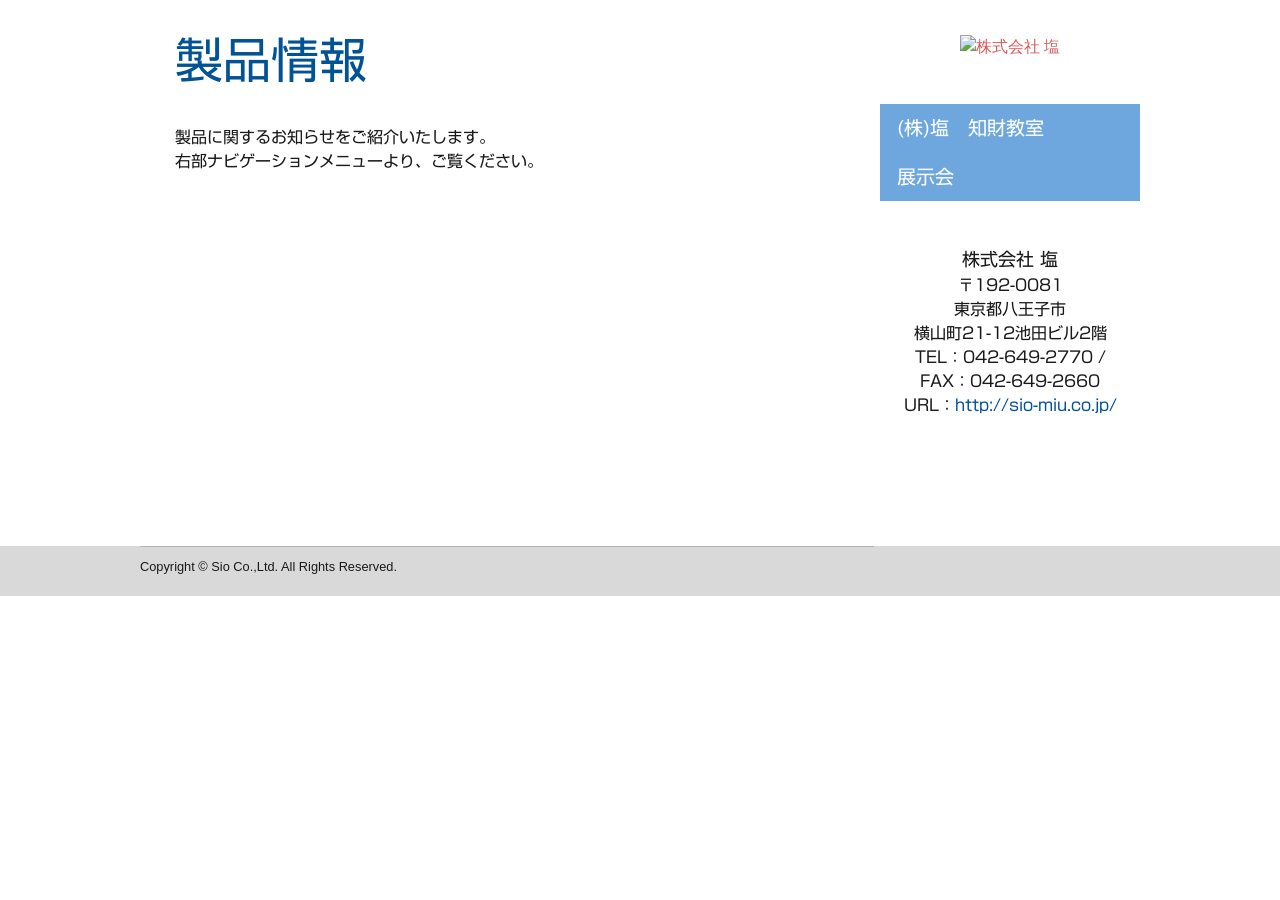
==== commit 8712c9d9: "update Signed-off-by: laskal05 <hrh.syn.mnmk.lb@gmail.com>" ====
--- a/index.html
+++ b/index.html
@@ -121,12 +121,12 @@
           <label for="jtpl-navigation__checkbox" class="jtpl-navigation__label navigation-colors__menu-icon">
             <span class="jtpl-navigation__borders navigation-colors__menu-icon"></span>
           </label>
-          <nav class="jtpl-mobile-navigation"><div data-container="navigation"><div class="j-nav-variant-nested"><ul class="cc-nav-level-0 j-nav-level-0"><li id="cc-nav-view-2642839733" class="jmd-nav__list-item-0"><a href="/sio-intellectual-property-classroom/" data-link-title="(株)塩　知財教室">(株)塩　知財教室</a></li><li id="cc-nav-view-2657356733" class="jmd-nav__list-item-0 j-nav-has-children"><a href="/%E5%B1%95%E7%A4%BA%E4%BC%9A/" data-link-title="展示会">展示会</a><span data-navi-toggle="cc-nav-view-2657356733" class="jmd-nav__toggle-button"></span><ul class="cc-nav-level-1 j-nav-level-1"><li id="cc-nav-view-2657356833" class="jmd-nav__list-item-1"><a href="/senjyo2025/" data-link-title="2025洗浄総合展出展">2025洗浄総合展出展</a></li></ul></li></ul></div></div>
+          <nav class="jtpl-mobile-navigation"><div data-container="navigation"><div class="j-nav-variant-nested"><ul class="cc-nav-level-0 j-nav-level-0"><li id="cc-nav-view-2642839733" class="jmd-nav__list-item-0"><a href="https://laskal05.github.io/sio-miu.mrc-lp.com/sio-intellectual-property-classroom" data-link-title="(株)塩　知財教室">(株)塩　知財教室</a></li><li id="cc-nav-view-2657356733" class="jmd-nav__list-item-0 j-nav-has-children"><a href="/%E5%B1%95%E7%A4%BA%E4%BC%9A/" data-link-title="展示会">展示会</a><span data-navi-toggle="cc-nav-view-2657356733" class="jmd-nav__toggle-button"></span><ul class="cc-nav-level-1 j-nav-level-1"><li id="cc-nav-view-2657356833" class="jmd-nav__list-item-1"><a href="/senjyo2025/" data-link-title="2025洗浄総合展出展">2025洗浄総合展出展</a></li></ul></li></ul></div></div>
           </nav><!-- END _mobile-navigation.sass -->
 </div>
 
         <!-- _navigation.sass -->
-        <nav class="jtpl-navigation navigation-colors"><div data-container="navigation"><div class="j-nav-variant-nested"><ul class="cc-nav-level-0 j-nav-level-0"><li id="cc-nav-view-2642839733" class="jmd-nav__list-item-0"><a href="/sio-intellectual-property-classroom/" data-link-title="(株)塩　知財教室">(株)塩　知財教室</a></li><li id="cc-nav-view-2657356733" class="jmd-nav__list-item-0 j-nav-has-children"><a href="%E5%B1%95%E7%A4%BA%E4%BC%9A/" data-link-title="展示会">展示会</a><span data-navi-toggle="cc-nav-view-2657356733" class="jmd-nav__toggle-button"></span></li></ul></div></div>
+        <nav class="jtpl-navigation navigation-colors"><div data-container="navigation"><div class="j-nav-variant-nested"><ul class="cc-nav-level-0 j-nav-level-0"><li id="cc-nav-view-2642839733" class="jmd-nav__list-item-0"><a href="https://laskal05.github.io/sio-miu.mrc-lp.com/sio-intellectual-property-classroom" data-link-title="(株)塩　知財教室">(株)塩　知財教室</a></li><li id="cc-nav-view-2657356733" class="jmd-nav__list-item-0 j-nav-has-children"><a href="%E5%B1%95%E7%A4%BA%E4%BC%9A/" data-link-title="展示会">展示会</a><span data-navi-toggle="cc-nav-view-2657356733" class="jmd-nav__toggle-button"></span></li></ul></div></div>
         </nav><!-- END _navigation.sass --></header><!-- END _header.sass --><!-- _content.sass --><div class="jtpl-section cc-content-parent">
         <section class="jtpl-section__inner content-options cc-content-parent"><div id="content_area" data-container="content"><div id="content_start"></div>
         
